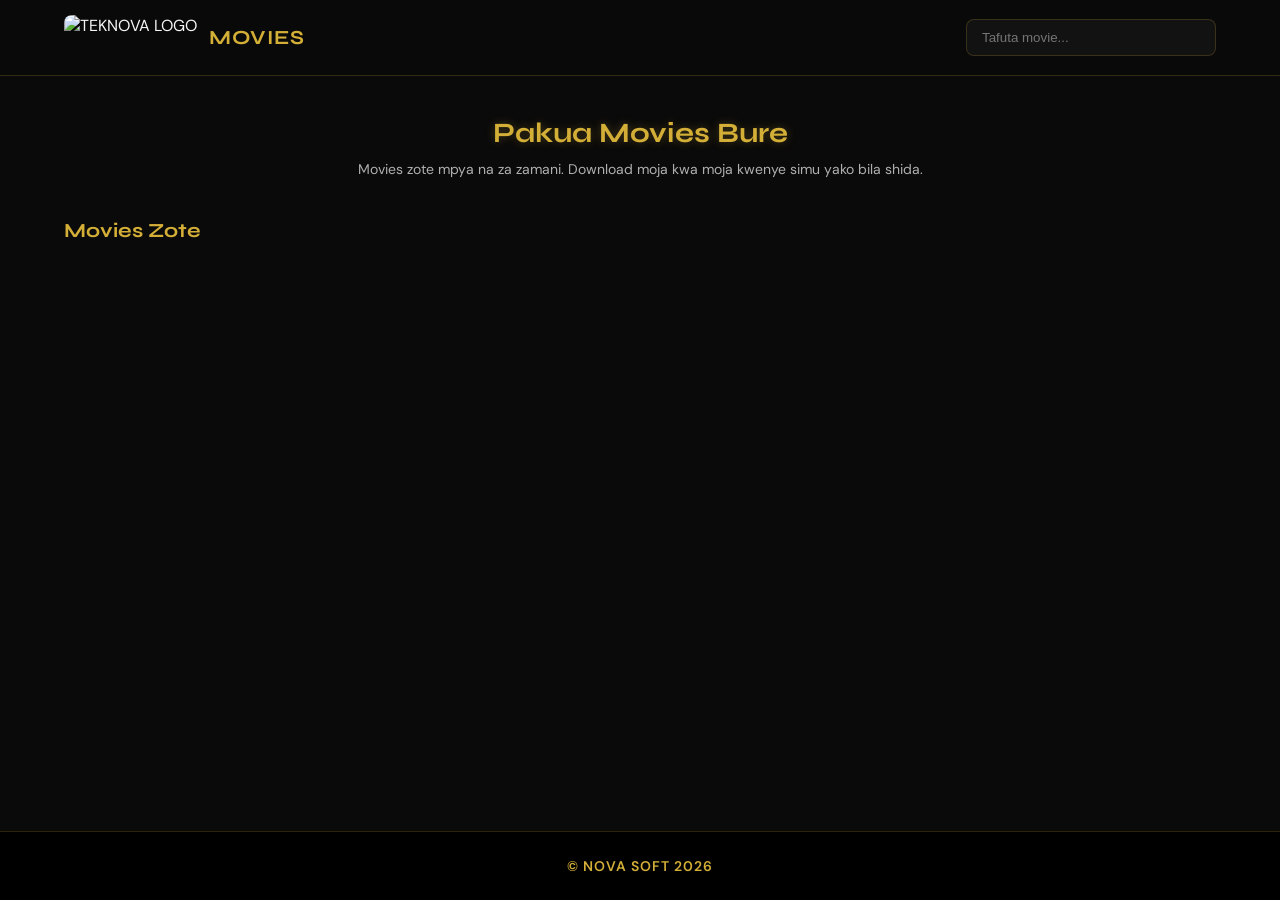
==== index.html @ d81e2902 "Add files via upload" ====
<!DOCTYPE html>
<html lang="sw">
<head>
<meta charset="UTF-8">
<meta name="viewport" content="width=device-width, initial-scale=1.0">
<title>TEKNOVA MOVIES - Pakua Bure</title>
<link href="https://fonts.googleapis.com/css2?family=Syne:wght@700&family=DM+Sans:wght@400;600;700&display=swap" rel="stylesheet">
<style>
  :root { 
    --bg: #0a0a0a;           
    --card: #121212;         
    --accent: #D4AF37;       /* DHABU */
    --accent2: #B8860B;      
    --text: #f5f5f5;         
    --border: rgba(212,175,55,0.2); 
  }

  *{margin:0;padding:0;box-sizing:border-box; scroll-behavior: smooth;}
  body { background: var(--bg); color: var(--text); font-family: 'DM Sans'; display: flex; flex-direction: column; min-height: 100vh; }

  /* HEADER NA LOGO */
  header { 
    padding: 15px 5%; 
    display: flex; 
    justify-content: space-between; 
    align-items: center; 
    position: sticky; 
    top:0; 
    background:rgba(10,10,10,0.95); 
    backdrop-filter: blur(15px); 
    z-index: 100; 
    border-bottom: 1px solid var(--border); 
  }
  .logo { display: flex; align-items: center; gap: 12px; }
  .logo img { height: 45px; border-radius: 8px; } 
  .logo h1 { font-family: 'Syne'; font-size: 20px; color: var(--accent); letter-spacing: 1px; }
  .search-box { background: var(--card); border: 1px solid var(--border); padding: 10px 15px; border-radius: 8px; color: var(--text); width: 250px; outline: none; }
  .search-box:focus { border-color: var(--accent); }

  /* HERO NDOGO */
  .hero { padding: 40px 5% 20px; text-align: center; }
  .hero h2 { font-family: 'Syne'; font-size: 28px; color: var(--accent); text-shadow: 0 0 10px rgba(212,175,55,0.3); }
  .hero p { max-width: 600px; margin: 10px auto 0; opacity: 0.7; font-size: 14px; }

  /* SECTIONS */
  .container { padding: 20px 5% 40px; flex: 1; }
  .section-title { font-family: 'Syne'; font-size: 20px; margin-bottom: 15px; color: var(--accent); }

  /* GRID YA MOVIE NDOGO */
  .grid { display: grid; grid-template-columns: repeat(auto-fill, minmax(150px, 1fr)); gap: 15px; } 
  .card { 
    background: var(--card); 
    border-radius: 10px; 
    overflow: hidden; 
    border: 1px solid var(--border); 
    transition: 0.3s; 
  }
  .card:hover { 
    transform: translateY(-5px); 
    border-color: var(--accent); 
    box-shadow: 0 5px 20px rgba(212,175,55,0.2); 
  }
  .card img { width: 100%; height: 220px; object-fit: cover; } 
  .card-body { padding: 10px; }
  .card h3 { font-size: 13px; white-space: nowrap; overflow: hidden; text-overflow: ellipsis; }
  .btn { 
    display: block; 
    width: 100%; 
    background: linear-gradient(135deg, var(--accent), var(--accent2)); 
    color: #000; 
    text-align: center; 
    padding: 8px; 
    border-radius: 6px; 
    text-decoration: none; 
    font-weight: 700; 
    margin-top: 8px; 
    font-size: 12px; 
    transition: 0.2s;
  }
  .btn:hover { opacity: 0.9; }

  .loading { display: none; }

  /* FOOTER */
  footer {
    background: #000;
    border-top: 1px solid var(--border);
    text-align: center;
    padding: 25px 20px;
    margin-top: 40px;
  }
  footer p {
    color: var(--accent);
    font-size: 14px;
    font-weight: 600;
    letter-spacing: 1px;
  }

  /* SCROLL TO TOP BUTTON */
  #scrollTop {
    position: fixed;
    bottom: 20px;
    right: 20px;
    background: linear-gradient(135deg, var(--accent), var(--accent2));
    color: #000;
    border: none;
    border-radius: 50%;
    width: 50px;
    height: 50px;
    font-size: 22px;
    font-weight: 700;
    cursor: pointer;
    display: none; /* Imefichwa mwanzoni */
    z-index: 999;
    box-shadow: 0 0 15px rgba(212,175,55,0.4);
    transition: 0.3s;
  }
  #scrollTop:hover {
    transform: scale(1.1);
    box-shadow: 0 0 25px rgba(212,175,55,0.6);
  }

  @media(max-width: 768px){ 
    .search-box{display:none} 
    .grid{grid-template-columns: repeat(auto-fill, minmax(130px, 1fr));} 
  }
</style>
</head>
<body>

<header>
  <div class="logo">
    <img src="https://i.postimg.cc/c1KDdXgf/file-0000052a471f4b1ee0c79fc058395.png" alt="TEKNOVA LOGO">
    <h1>MOVIES</h1>
  </div>
  <input type="text" id="search" class="search-box" placeholder="Tafuta movie...">
</header>

<section class="hero">
  <h2>Pakua Movies Bure</h2>
  <p>Movies zote mpya na za zamani. Download moja kwa moja kwenye simu yako bila shida.</p>
</section>

<div class="container">
  <h3 class="section-title">Movies Zote</h3>
  <div class="grid" id="movieGrid"></div>
</div>

<footer>
  <p>© NOVA SOFT 2026</p>
</footer>

<!-- SCROLL TO TOP BUTTON -->
<button id="scrollTop">↑</button>

<script src="https://www.gstatic.com/firebasejs/9.22.2/firebase-app-compat.js"></script>
<script src="https://www.gstatic.com/firebasejs/9.22.2/firebase-database-compat.js"></script>
<script>
const firebaseConfig = {
  apiKey: "AIzaSyDPZx7OPw2D6J533kNX-T302RoqPGAPz7k",
  authDomain: "teknova-c9d6e.firebaseapp.com",
  databaseURL: "https://teknova-c9d6e-default-rtdb.firebaseio.com",
  projectId: "teknova-c9d6e",
  storageBucket: "teknova-c9d6e.firebasestorage.app",
  messagingSenderId: "47075576420",
  appId: "1:47075576420:web:29d0588bee99558d866d71"
};
firebase.initializeApp(firebaseConfig);
const db = firebase.database();

let allMovies = [];

function displayMovies(movies){
  const grid = document.getElementById('movieGrid');
  grid.innerHTML = '';
  if(movies.length === 0) { return; }
  movies.forEach(m => {
    const directLink = `https://drive.google.com/uc?export=download&id=${m.driveId}`;
    grid.innerHTML += `
      <div class="card">
        <img src="${m.poster}" alt="${m.title}" onerror="this.src='https://via.placeholder.com/150x220/121212/D4AF37?text=No+Image'">
        <div class="card-body">
          <h3>${m.title}</h3>
          <a href="${directLink}" download class="btn">⬇️ Download</a>
        </div>
      </div>
    `;
  });
}

db.ref('movies').on('value', (snapshot) => {
  allMovies = [];
  snapshot.forEach(child => { allMovies.push(child.val()); });
  displayMovies(allMovies);
});

// SEARCH FUNCTION
document.getElementById('search').addEventListener('keyup', (e) => {
  const term = e.target.value.toLowerCase();
  const filtered = allMovies.filter(m => m.title.toLowerCase().includes(term));
  displayMovies(filtered);
});

// SCROLL TO TOP JS
const scrollBtn = document.getElementById('scrollTop');
window.onscroll = function() {
  if (document.body.scrollTop > 300 || document.documentElement.scrollTop > 300) {
    scrollBtn.style.display = "block";
  } else {
    scrollBtn.style.display = "none";
  }
};
scrollBtn.onclick = function() {
  window.scrollTo({ top: 0, behavior: 'smooth' });
};
</script>
</body>
</html>
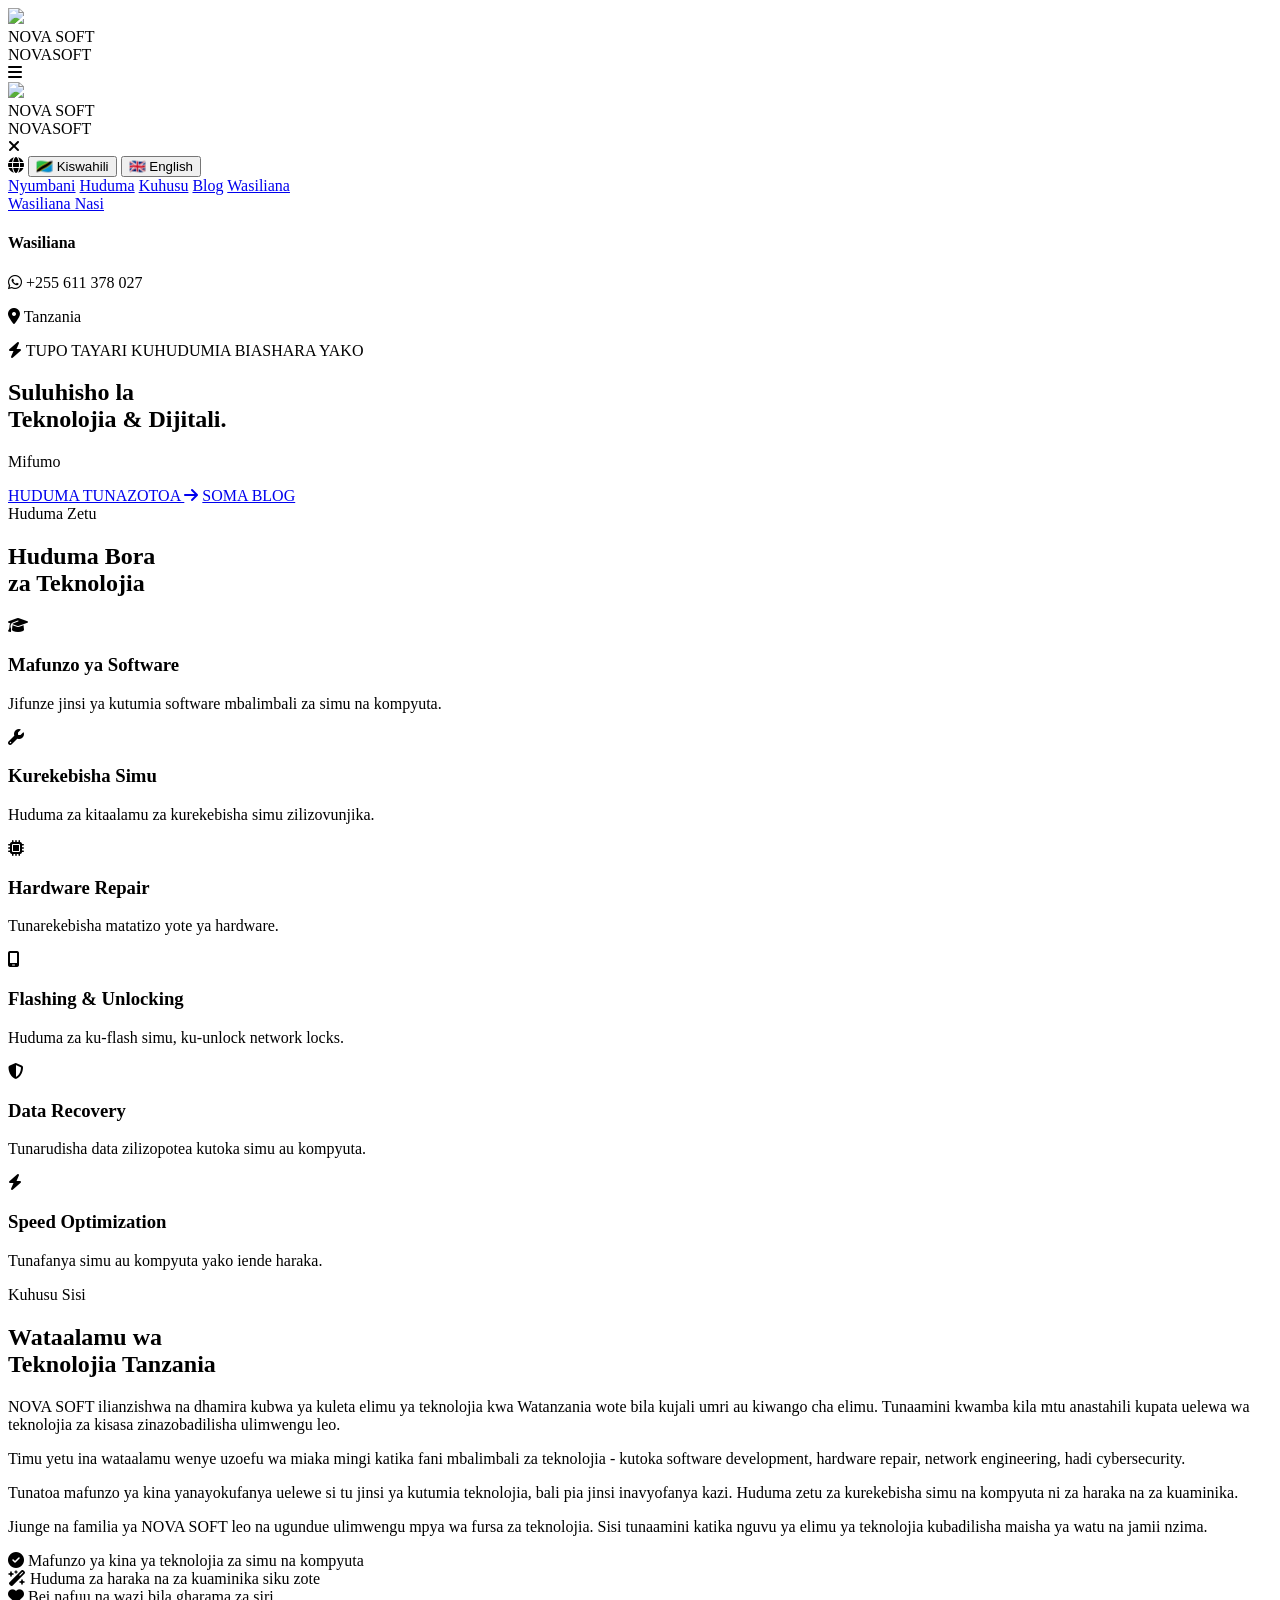
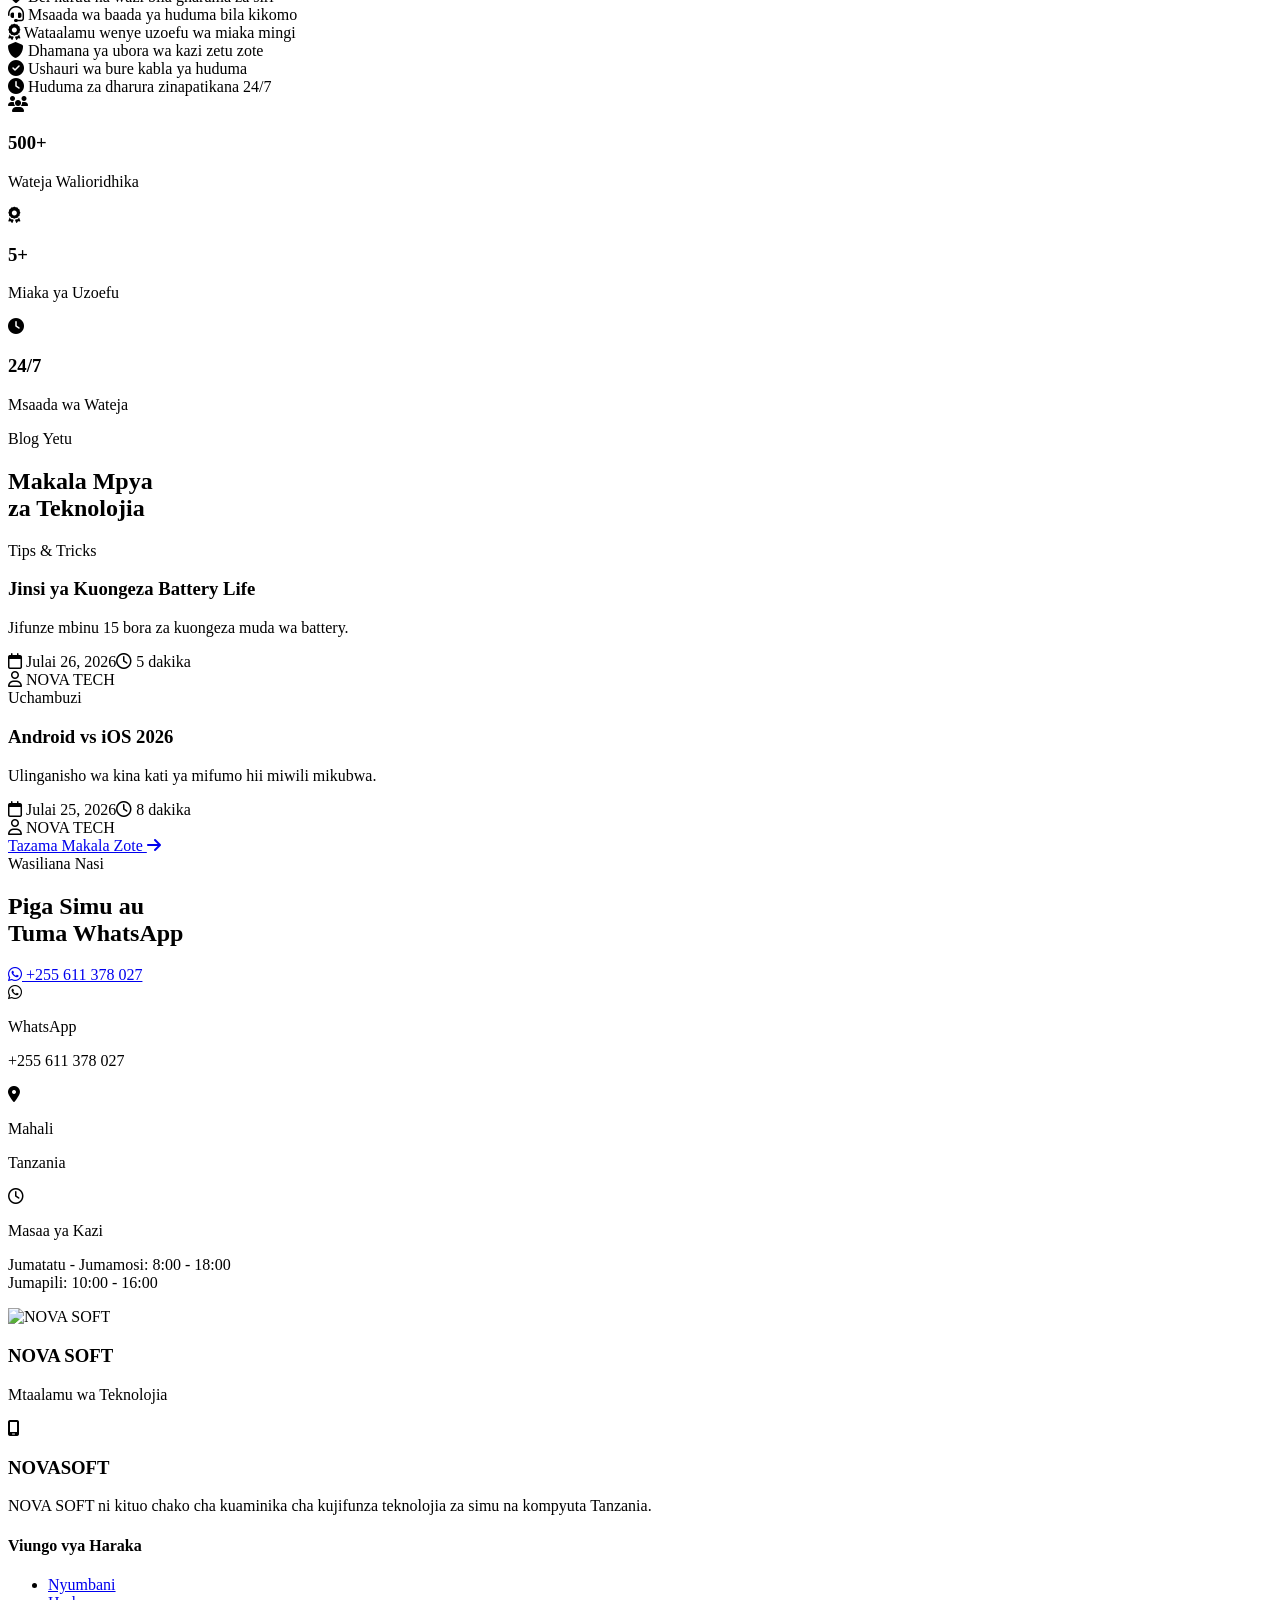
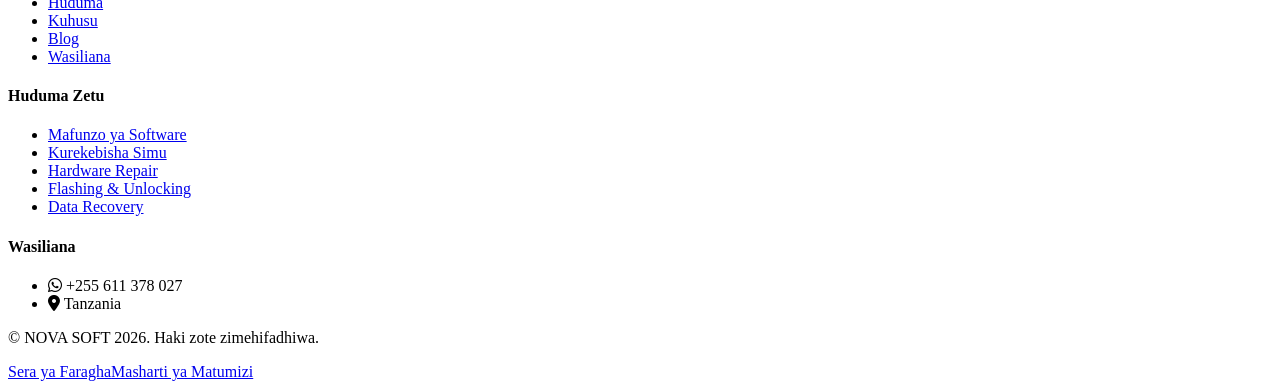
==== commit f2fdc53a: "Revamp index.html with new layout and features Updated the title and stylesheet links, added a mobil" ====
--- a/index.html
+++ b/index.html
@@ -3,216 +3,167 @@
 <head>
 <meta charset="UTF-8">
 <meta name="viewport" content="width=device-width, initial-scale=1.0">
-<title>TEKNOVA MOVIES - Pakua Bure</title>
-<link href="https://fonts.googleapis.com/css2?family=Syne:wght@700&family=DM+Sans:wght@400;600;700&display=swap" rel="stylesheet">
-<style>
-  :root { 
-    --bg: #0a0a0a;           
-    --card: #121212;         
-    --accent: #D4AF37;       /* DHABU */
-    --accent2: #B8860B;      
-    --text: #f5f5f5;         
-    --border: rgba(212,175,55,0.2); 
-  }
-
-  *{margin:0;padding:0;box-sizing:border-box; scroll-behavior: smooth;}
-  body { background: var(--bg); color: var(--text); font-family: 'DM Sans'; display: flex; flex-direction: column; min-height: 100vh; }
-
-  /* HEADER NA LOGO */
-  header { 
-    padding: 15px 5%; 
-    display: flex; 
-    justify-content: space-between; 
-    align-items: center; 
-    position: sticky; 
-    top:0; 
-    background:rgba(10,10,10,0.95); 
-    backdrop-filter: blur(15px); 
-    z-index: 100; 
-    border-bottom: 1px solid var(--border); 
-  }
-  .logo { display: flex; align-items: center; gap: 12px; }
-  .logo img { height: 45px; border-radius: 8px; } 
-  .logo h1 { font-family: 'Syne'; font-size: 20px; color: var(--accent); letter-spacing: 1px; }
-  .search-box { background: var(--card); border: 1px solid var(--border); padding: 10px 15px; border-radius: 8px; color: var(--text); width: 250px; outline: none; }
-  .search-box:focus { border-color: var(--accent); }
-
-  /* HERO NDOGO */
-  .hero { padding: 40px 5% 20px; text-align: center; }
-  .hero h2 { font-family: 'Syne'; font-size: 28px; color: var(--accent); text-shadow: 0 0 10px rgba(212,175,55,0.3); }
-  .hero p { max-width: 600px; margin: 10px auto 0; opacity: 0.7; font-size: 14px; }
-
-  /* SECTIONS */
-  .container { padding: 20px 5% 40px; flex: 1; }
-  .section-title { font-family: 'Syne'; font-size: 20px; margin-bottom: 15px; color: var(--accent); }
-
-  /* GRID YA MOVIE NDOGO */
-  .grid { display: grid; grid-template-columns: repeat(auto-fill, minmax(150px, 1fr)); gap: 15px; } 
-  .card { 
-    background: var(--card); 
-    border-radius: 10px; 
-    overflow: hidden; 
-    border: 1px solid var(--border); 
-    transition: 0.3s; 
-  }
-  .card:hover { 
-    transform: translateY(-5px); 
-    border-color: var(--accent); 
-    box-shadow: 0 5px 20px rgba(212,175,55,0.2); 
-  }
-  .card img { width: 100%; height: 220px; object-fit: cover; } 
-  .card-body { padding: 10px; }
-  .card h3 { font-size: 13px; white-space: nowrap; overflow: hidden; text-overflow: ellipsis; }
-  .btn { 
-    display: block; 
-    width: 100%; 
-    background: linear-gradient(135deg, var(--accent), var(--accent2)); 
-    color: #000; 
-    text-align: center; 
-    padding: 8px; 
-    border-radius: 6px; 
-    text-decoration: none; 
-    font-weight: 700; 
-    margin-top: 8px; 
-    font-size: 12px; 
-    transition: 0.2s;
-  }
-  .btn:hover { opacity: 0.9; }
-
-  .loading { display: none; }
-
-  /* FOOTER */
-  footer {
-    background: #000;
-    border-top: 1px solid var(--border);
-    text-align: center;
-    padding: 25px 20px;
-    margin-top: 40px;
-  }
-  footer p {
-    color: var(--accent);
-    font-size: 14px;
-    font-weight: 600;
-    letter-spacing: 1px;
-  }
-
-  /* SCROLL TO TOP BUTTON */
-  #scrollTop {
-    position: fixed;
-    bottom: 20px;
-    right: 20px;
-    background: linear-gradient(135deg, var(--accent), var(--accent2));
-    color: #000;
-    border: none;
-    border-radius: 50%;
-    width: 50px;
-    height: 50px;
-    font-size: 22px;
-    font-weight: 700;
-    cursor: pointer;
-    display: none; /* Imefichwa mwanzoni */
-    z-index: 999;
-    box-shadow: 0 0 15px rgba(212,175,55,0.4);
-    transition: 0.3s;
-  }
-  #scrollTop:hover {
-    transform: scale(1.1);
-    box-shadow: 0 0 25px rgba(212,175,55,0.6);
-  }
-
-  @media(max-width: 768px){ 
-    .search-box{display:none} 
-    .grid{grid-template-columns: repeat(auto-fill, minmax(130px, 1fr));} 
-  }
-</style>
+<title>NOVA SOFT | Huduma za Teknolojia Tanzania</title>
+<link rel="stylesheet" href="style.css">
+<link rel="stylesheet" href="https://cdnjs.cloudflare.com/ajax/libs/font-awesome/6.5.1/css/all.min.css">
 </head>
 <body>
 
-<header>
-  <div class="logo">
-    <img src="https://i.postimg.cc/c1KDdXgf/file-0000052a471f4b1ee0c79fc058395.png" alt="TEKNOVA LOGO">
-    <h1>MOVIES</h1>
+<!-- HEADER -->
+<header class="navbar">
+  <div class="logo-area">
+    <img src="https://i.postimg.cc/0j82LhQJ/file-00000e2b482439d30f322b52abb4b.png" class="logo-icon">
+    <div>
+      <div class="logo-small">NOVA SOFT</div>
+      <div class="logo-big">NOVA<span>SOFT</span></div>
+    </div>
   </div>
-  <input type="text" id="search" class="search-box" placeholder="Tafuta movie...">
+  <i class="fa-solid fa-bars menu-icon" id="menuBtn"></i>
 </header>
 
-<section class="hero">
-  <h2>Pakua Movies Bure</h2>
-  <p>Movies zote mpya na za zamani. Download moja kwa moja kwenye simu yako bila shida.</p>
+<!-- MOBILE MENU FULL SCREEN KAMA TEKNOVA -->
+<div class="mobile-menu" id="mobileMenu">
+  <div class="menu-top">
+    <div class="logo-area">
+      <img src="https://i.postimg.cc/0j82LhQJ/file-00000e2b482439d30f322b52abb4b.png" class="logo-icon">
+      <div>
+        <div class="logo-small">NOVA SOFT</div>
+        <div class="logo-big">NOVA<span>SOFT</span></div>
+      </div>
+    </div>
+    <i class="fa-solid fa-xmark close-btn" id="closeBtn"></i>
+  </div>
+
+  <div class="lang-switch">
+    <span><i class="fa-solid fa-globe"></i></span>
+    <button class="lang-btn active">🇹🇿 Kiswahili</button>
+    <button class="lang-btn">🇬🇧 English</button>
+  </div>
+
+  <nav class="menu-links">
+    <a href="#hero">Nyumbani</a>
+    <a href="#services">Huduma</a>
+    <a href="#about">Kuhusu</a>
+    <a href="#blog">Blog</a>
+    <a href="#contact">Wasiliana</a>
+  </nav>
+
+  <a href="https://wa.me/255611378027" target="_blank" class="btn-menu-whatsapp">Wasiliana Nasi</a>
+
+  <div class="menu-contact">
+    <h4>Wasiliana</h4>
+    <p><i class="fa-brands fa-whatsapp"></i> +255 611 378 027</p>
+    <p><i class="fa-solid fa-location-dot"></i> Tanzania</p>
+  </div>
+</div>
+
+<!-- HERO -->
+<section class="hero" id="hero">
+  <div class="bg-logo"></div>
+  <div class="badge"><i class="fa-solid fa-bolt"></i> TUPO TAYARI KUHUDUMIA BIASHARA YAKO</div>
+  <h1>Suluhisho la <br><span>Teknolojia & Dijitali.</span></h1>
+  <p class="subtitle">Mifumo</p>
+  <a href="#services" class="btn-main">HUDUMA TUNAZOTOA <i class="fa-solid fa-arrow-right"></i></a>
+  <a href="#blog" class="btn-outline">SOMA BLOG</a>
 </section>
 
-<div class="container">
-  <h3 class="section-title">Movies Zote</h3>
-  <div class="grid" id="movieGrid"></div>
-</div>
+<!-- HUDUMA -->
+<section id="services" class="services-section">
+  <div class="badge-green">Huduma Zetu</div>
+  <h2>Huduma Bora <br>za <span>Teknolojia</span></h2>
+  <div class="services-grid">
+    <div class="service-card"><div class="icon-box"><i class="fa-solid fa-graduation-cap"></i></div><h3>Mafunzo ya Software</h3><p>Jifunze jinsi ya kutumia software mbalimbali za simu na kompyuta.</p></div>
+    <div class="service-card"><div class="icon-box"><i class="fa-solid fa-wrench"></i></div><h3>Kurekebisha Simu</h3><p>Huduma za kitaalamu za kurekebisha simu zilizovunjika.</p></div>
+    <div class="service-card"><div class="icon-box"><i class="fa-solid fa-microchip"></i></div><h3>Hardware Repair</h3><p>Tunarekebisha matatizo yote ya hardware.</p></div>
+    <div class="service-card"><div class="icon-box"><i class="fa-solid fa-mobile-screen"></i></div><h3>Flashing & Unlocking</h3><p>Huduma za ku-flash simu, ku-unlock network locks.</p></div>
+    <div class="service-card"><div class="icon-box"><i class="fa-solid fa-shield-halved"></i></div><h3>Data Recovery</h3><p>Tunarudisha data zilizopotea kutoka simu au kompyuta.</p></div>
+    <div class="service-card"><div class="icon-box"><i class="fa-solid fa-bolt"></i></div><h3>Speed Optimization</h3><p>Tunafanya simu au kompyuta yako iende haraka.</p></div>
+  </div>
+</section>
 
-<footer>
-  <p>© NOVA SOFT 2026</p>
+<!-- KUHUSU SISI -->
+<section id="about" class="about-section">
+  <div class="badge-green">Kuhusu Sisi</div>
+  <h2>Wataalamu wa <br><span>Teknolojia Tanzania</span></h2>
+  <p class="about-text">NOVA SOFT ilianzishwa na dhamira kubwa ya kuleta elimu ya teknolojia kwa Watanzania wote bila kujali umri au kiwango cha elimu. Tunaamini kwamba kila mtu anastahili kupata uelewa wa teknolojia za kisasa zinazobadilisha ulimwengu leo.</p>
+  <p class="about-text">Timu yetu ina wataalamu wenye uzoefu wa miaka mingi katika fani mbalimbali za teknolojia - kutoka software development, hardware repair, network engineering, hadi cybersecurity.</p>
+  <p class="about-text">Tunatoa mafunzo ya kina yanayokufanya uelewe si tu jinsi ya kutumia teknolojia, bali pia jinsi inavyofanya kazi. Huduma zetu za kurekebisha simu na kompyuta ni za haraka na za kuaminika.</p>
+  <p class="about-text">Jiunge na familia ya NOVA SOFT leo na ugundue ulimwengu mpya wa fursa za teknolojia. Sisi tunaamini katika nguvu ya elimu ya teknolojia kubadilisha maisha ya watu na jamii nzima.</p>
+  <div class="features-list">
+    <div class="feature"><i class="fa-solid fa-circle-check"></i> Mafunzo ya kina ya teknolojia za simu na kompyuta</div>
+    <div class="feature"><i class="fa-solid fa-wand-magic-sparkles"></i> Huduma za haraka na za kuaminika siku zote</div>
+    <div class="feature"><i class="fa-solid fa-heart"></i> Bei nafuu na wazi bila gharama za siri</div>
+    <div class="feature"><i class="fa-solid fa-headset"></i> Msaada wa baada ya huduma bila kikomo</div>
+    <div class="feature"><i class="fa-solid fa-award"></i> Wataalamu wenye uzoefu wa miaka mingi</div>
+    <div class="feature"><i class="fa-solid fa-shield"></i> Dhamana ya ubora wa kazi zetu zote</div>
+    <div class="feature"><i class="fa-solid fa-circle-check"></i> Ushauri wa bure kabla ya huduma</div>
+    <div class="feature"><i class="fa-solid fa-clock"></i> Huduma za dharura zinapatikana 24/7</div>
+  </div>
+  <div class="stats">
+    <div class="stat-box"><i class="fa-solid fa-users"></i><h3>500+</h3><p>Wateja Walioridhika</p></div>
+    <div class="stat-box"><i class="fa-solid fa-award"></i><h3>5+</h3><p>Miaka ya Uzoefu</p></div>
+    <div class="stat-box"><i class="fa-solid fa-clock"></i><h3>24/7</h3><p>Msaada wa Wateja</p></div>
+  </div>
+</section>
+
+<!-- BLOG -->
+<section id="blog" class="blog-section">
+  <div class="badge-green">Blog Yetu</div>
+  <h2>Makala Mpya <br>za <span>Teknolojia</span></h2>
+  <div class="blog-grid">
+    <div class="blog-card"><div class="blog-tag">Tips & Tricks</div><h3>Jinsi ya Kuongeza Battery Life</h3><p>Jifunze mbinu 15 bora za kuongeza muda wa battery.</p><div class="blog-meta"><span><i class="fa-regular fa-calendar"></i> Julai 26, 2026</span><span><i class="fa-regular fa-clock"></i> 5 dakika</span></div><div class="blog-author"><i class="fa-regular fa-user"></i> NOVA TECH</div></div>
+    <div class="blog-card"><div class="blog-tag">Uchambuzi</div><h3>Android vs iOS 2026</h3><p>Ulinganisho wa kina kati ya mifumo hii miwili mikubwa.</p><div class="blog-meta"><span><i class="fa-regular fa-calendar"></i> Julai 25, 2026</span><span><i class="fa-regular fa-clock"></i> 8 dakika</span></div><div class="blog-author"><i class="fa-regular fa-user"></i> NOVA TECH</div></div>
+  </div>
+  <a href="#" class="btn-outline" style="margin-top:30px">Tazama Makala Zote <i class="fa-solid fa-arrow-right"></i></a>
+</section>
+
+<!-- CONTACT -->
+<section id="contact" class="contact-section">
+  <div class="badge-green">Wasiliana Nasi</div>
+  <h2>Piga Simu au <br><span>Tuma WhatsApp</span></h2>
+  <a href="https://wa.me/255611378027" target="_blank" class="btn-whatsapp-main"><i class="fa-brands fa-whatsapp"></i> +255 611 378 027</a>
+  <div class="contact-boxes">
+    <div class="contact-box"><div class="contact-icon"><i class="fa-brands fa-whatsapp"></i></div><div><p class="contact-label">WhatsApp</p><p class="contact-number">+255 611 378 027</p></div></div>
+    <div class="contact-box"><div class="contact-icon"><i class="fa-solid fa-location-dot"></i></div><div><p class="contact-label">Mahali</p><p class="contact-number">Tanzania</p></div></div>
+    <div class="contact-box"><div class="contact-icon"><i class="fa-regular fa-clock"></i></div><div><p class="contact-label">Masaa ya Kazi</p><p class="contact-number">Jumatatu - Jumamosi: 8:00 - 18:00<br>Jumapili: 10:00 - 16:00</p></div></div>
+  </div>
+  <div class="contact-logo"><img src="https://i.postimg.cc/0j82LhQJ/file-00000e2b482439d30f322b52abb4b.png" alt="NOVA SOFT"></div>
+  <div class="contact-info"><h3 class="contact-brand">NOVA SOFT</h3><p>Mtaalamu wa Teknolojia</p></div>
+</section>
+
+<!-- FOOTER -->
+<footer class="footer">
+  <div class="footer-container">
+    <div class="footer-col"><div class="footer-logo"><div class="footer-icon"><i class="fa-solid fa-mobile-screen"></i></div><h3>NOVA<span>SOFT</span></h3></div><p>NOVA SOFT ni kituo chako cha kuaminika cha kujifunza teknolojia za simu na kompyuta Tanzania.</p></div>
+    <div class="footer-col"><h4>Viungo vya Haraka</h4><ul><li><a href="#hero">Nyumbani</a></li><li><a href="#services">Huduma</a></li><li><a href="#about">Kuhusu</a></li><li><a href="#blog">Blog</a></li><li><a href="#contact">Wasiliana</a></li></ul></div>
+    <div class="footer-col"><h4>Huduma Zetu</h4><ul><li><a href="#">Mafunzo ya Software</a></li><li><a href="#">Kurekebisha Simu</a></li><li><a href="#">Hardware Repair</a></li><li><a href="#">Flashing & Unlocking</a></li><li><a href="#">Data Recovery</a></li></ul></div>
+    <div class="footer-col"><h4>Wasiliana</h4><ul class="footer-contact"><li><i class="fa-brands fa-whatsapp"></i> +255 611 378 027</li><li><i class="fa-solid fa-location-dot"></i> Tanzania</li></ul></div>
+  </div>
+  <div class="footer-bottom"><p>© NOVA SOFT 2026. Haki zote zimehifadhiwa.</p><div class="footer-links"><a href="#">Sera ya Faragha</a><a href="#">Masharti ya Matumizi</a></div></div>
 </footer>
 
-<!-- SCROLL TO TOP BUTTON -->
-<button id="scrollTop">↑</button>
+<script>
+  const menuBtn = document.getElementById('menuBtn');
+  const closeBtn = document.getElementById('closeBtn');
+  const mobileMenu = document.getElementById('mobileMenu');
 
-<script src="https://www.gstatic.com/firebasejs/9.22.2/firebase-app-compat.js"></script>
-<script src="https://www.gstatic.com/firebasejs/9.22.2/firebase-database-compat.js"></script>
-<script>
-const firebaseConfig = {
-  apiKey: "AIzaSyDPZx7OPw2D6J533kNX-T302RoqPGAPz7k",
-  authDomain: "teknova-c9d6e.firebaseapp.com",
-  databaseURL: "https://teknova-c9d6e-default-rtdb.firebaseio.com",
-  projectId: "teknova-c9d6e",
-  storageBucket: "teknova-c9d6e.firebasestorage.app",
-  messagingSenderId: "47075576420",
-  appId: "1:47075576420:web:29d0588bee99558d866d71"
-};
-firebase.initializeApp(firebaseConfig);
-const db = firebase.database();
+  menuBtn.addEventListener('click', () => {
+    mobileMenu.classList.add('active');
+    document.body.style.overflow = 'hidden'; // zuia scroll
+  });
+  
+  closeBtn.addEventListener('click', () => {
+    mobileMenu.classList.remove('active');
+    document.body.style.overflow = 'auto';
+  });
 
-let allMovies = [];
+  document.querySelectorAll('.menu-links a').forEach(link => {
+    link.addEventListener('click', () => {
+      mobileMenu.classList.remove('active');
+      document.body.style.overflow = 'auto';
+    });
+  });
+</script>
 
-function displayMovies(movies){
-  const grid = document.getElementById('movieGrid');
-  grid.innerHTML = '';
-  if(movies.length === 0) { return; }
-  movies.forEach(m => {
-    const directLink = `https://drive.google.com/uc?export=download&id=${m.driveId}`;
-    grid.innerHTML += `
-      <div class="card">
-        <img src="${m.poster}" alt="${m.title}" onerror="this.src='https://via.placeholder.com/150x220/121212/D4AF37?text=No+Image'">
-        <div class="card-body">
-          <h3>${m.title}</h3>
-          <a href="${directLink}" download class="btn">⬇️ Download</a>
-        </div>
-      </div>
-    `;
-  });
-}
-
-db.ref('movies').on('value', (snapshot) => {
-  allMovies = [];
-  snapshot.forEach(child => { allMovies.push(child.val()); });
-  displayMovies(allMovies);
-});
-
-// SEARCH FUNCTION
-document.getElementById('search').addEventListener('keyup', (e) => {
-  const term = e.target.value.toLowerCase();
-  const filtered = allMovies.filter(m => m.title.toLowerCase().includes(term));
-  displayMovies(filtered);
-});
-
-// SCROLL TO TOP JS
-const scrollBtn = document.getElementById('scrollTop');
-window.onscroll = function() {
-  if (document.body.scrollTop > 300 || document.documentElement.scrollTop > 300) {
-    scrollBtn.style.display = "block";
-  } else {
-    scrollBtn.style.display = "none";
-  }
-};
-scrollBtn.onclick = function() {
-  window.scrollTo({ top: 0, behavior: 'smooth' });
-};
-</script>
 </body>
-</html>+  </html>
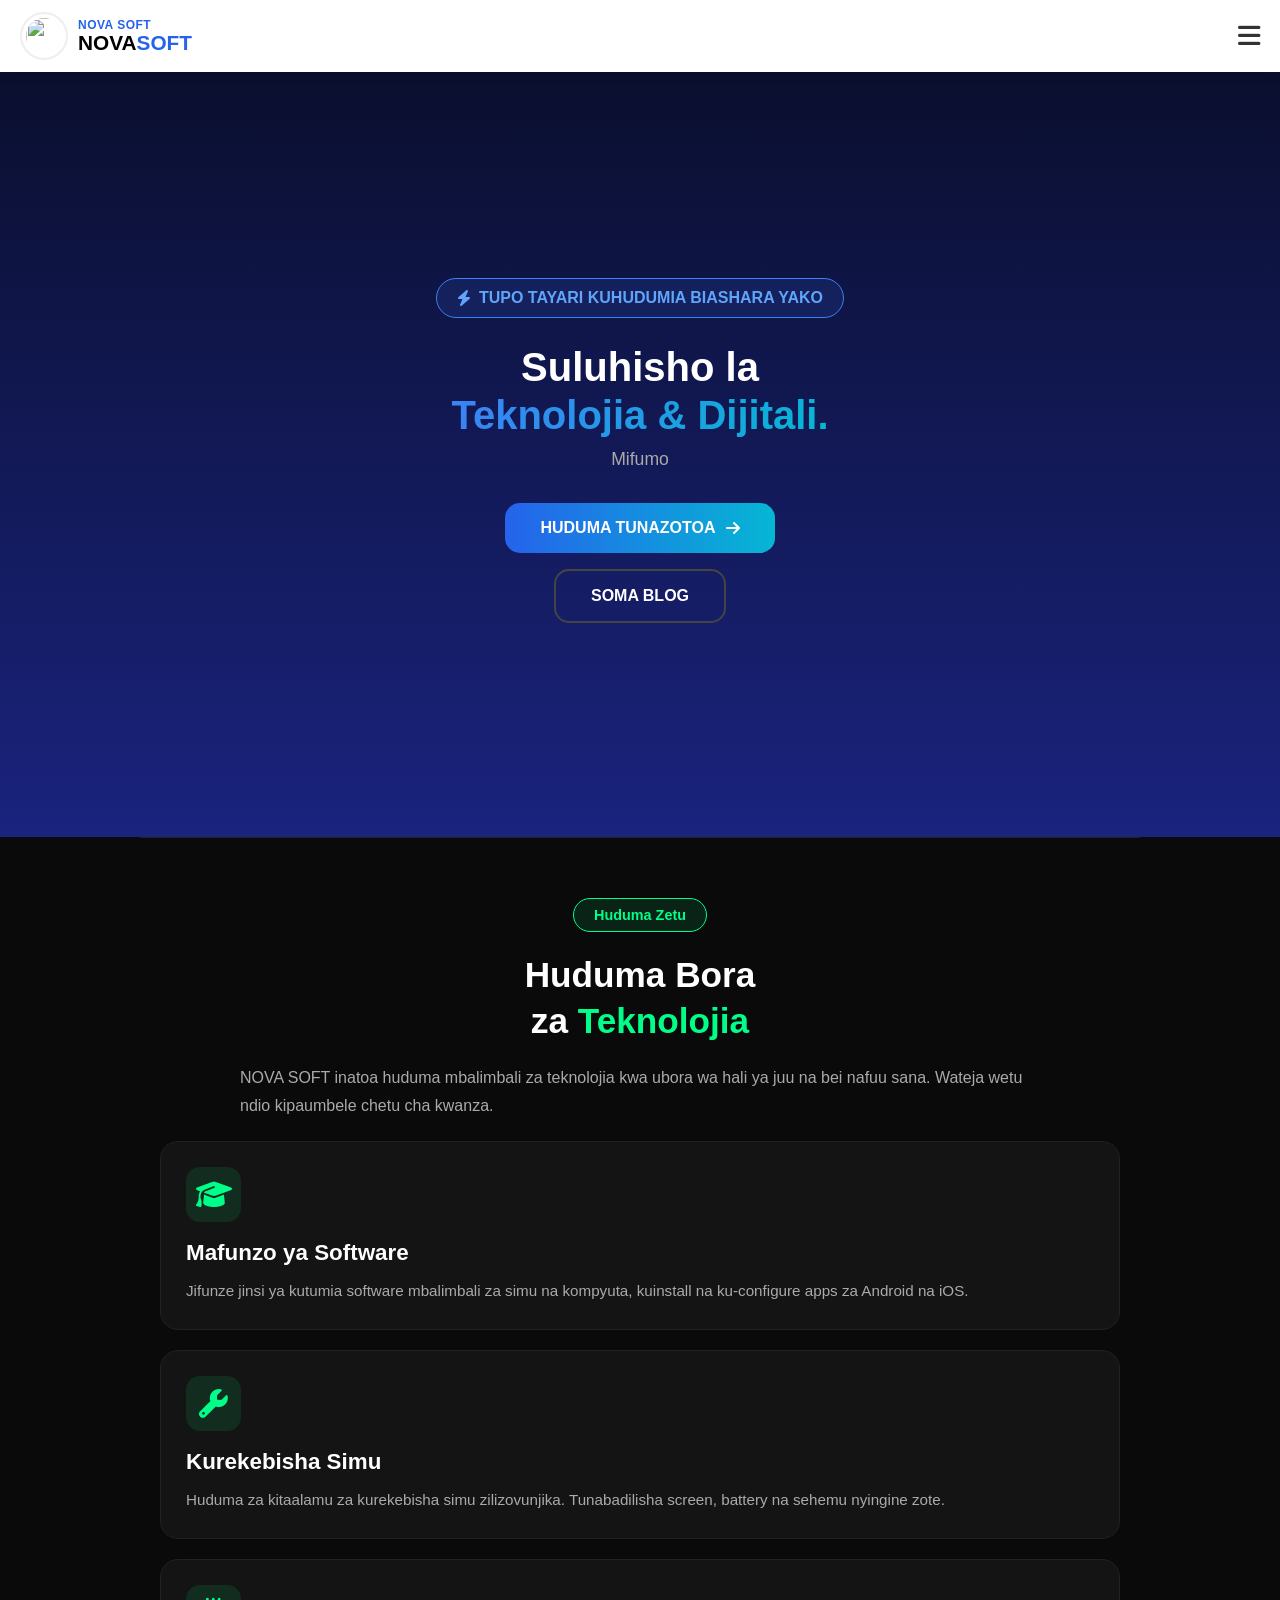
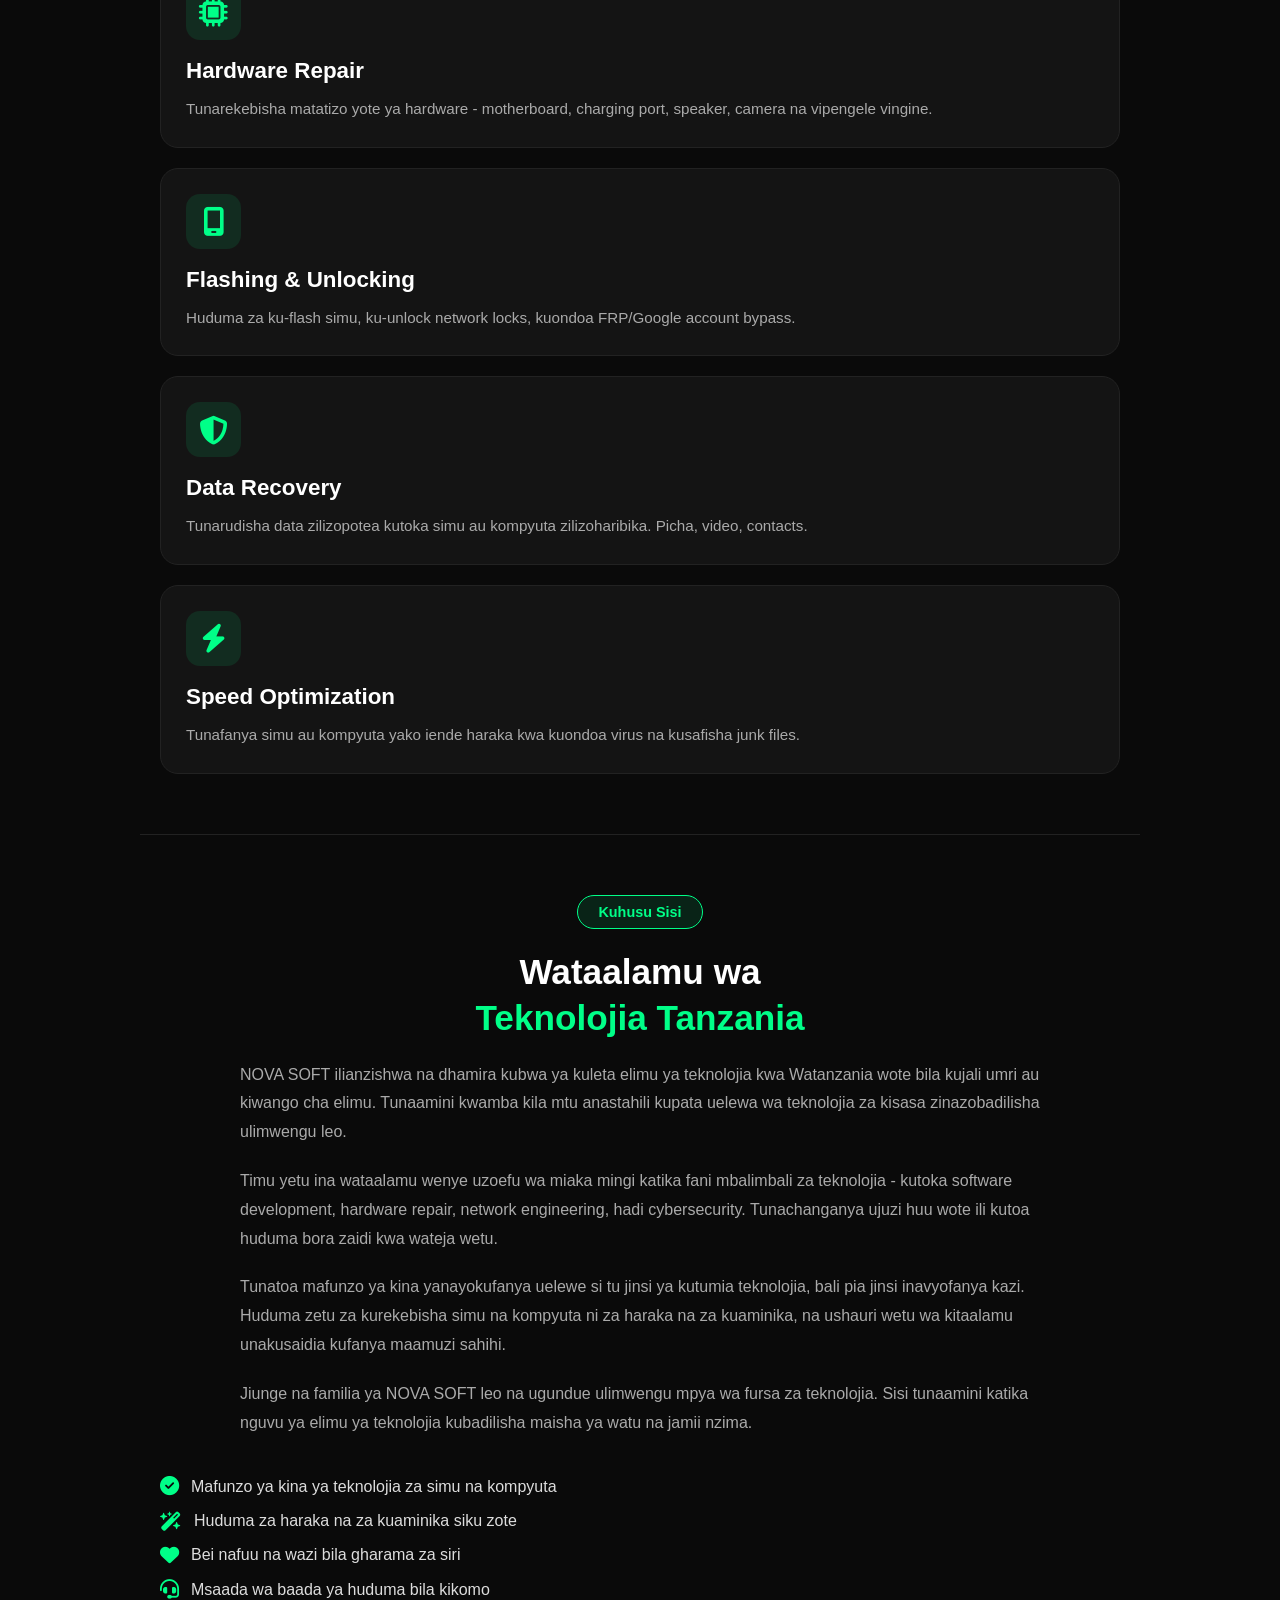
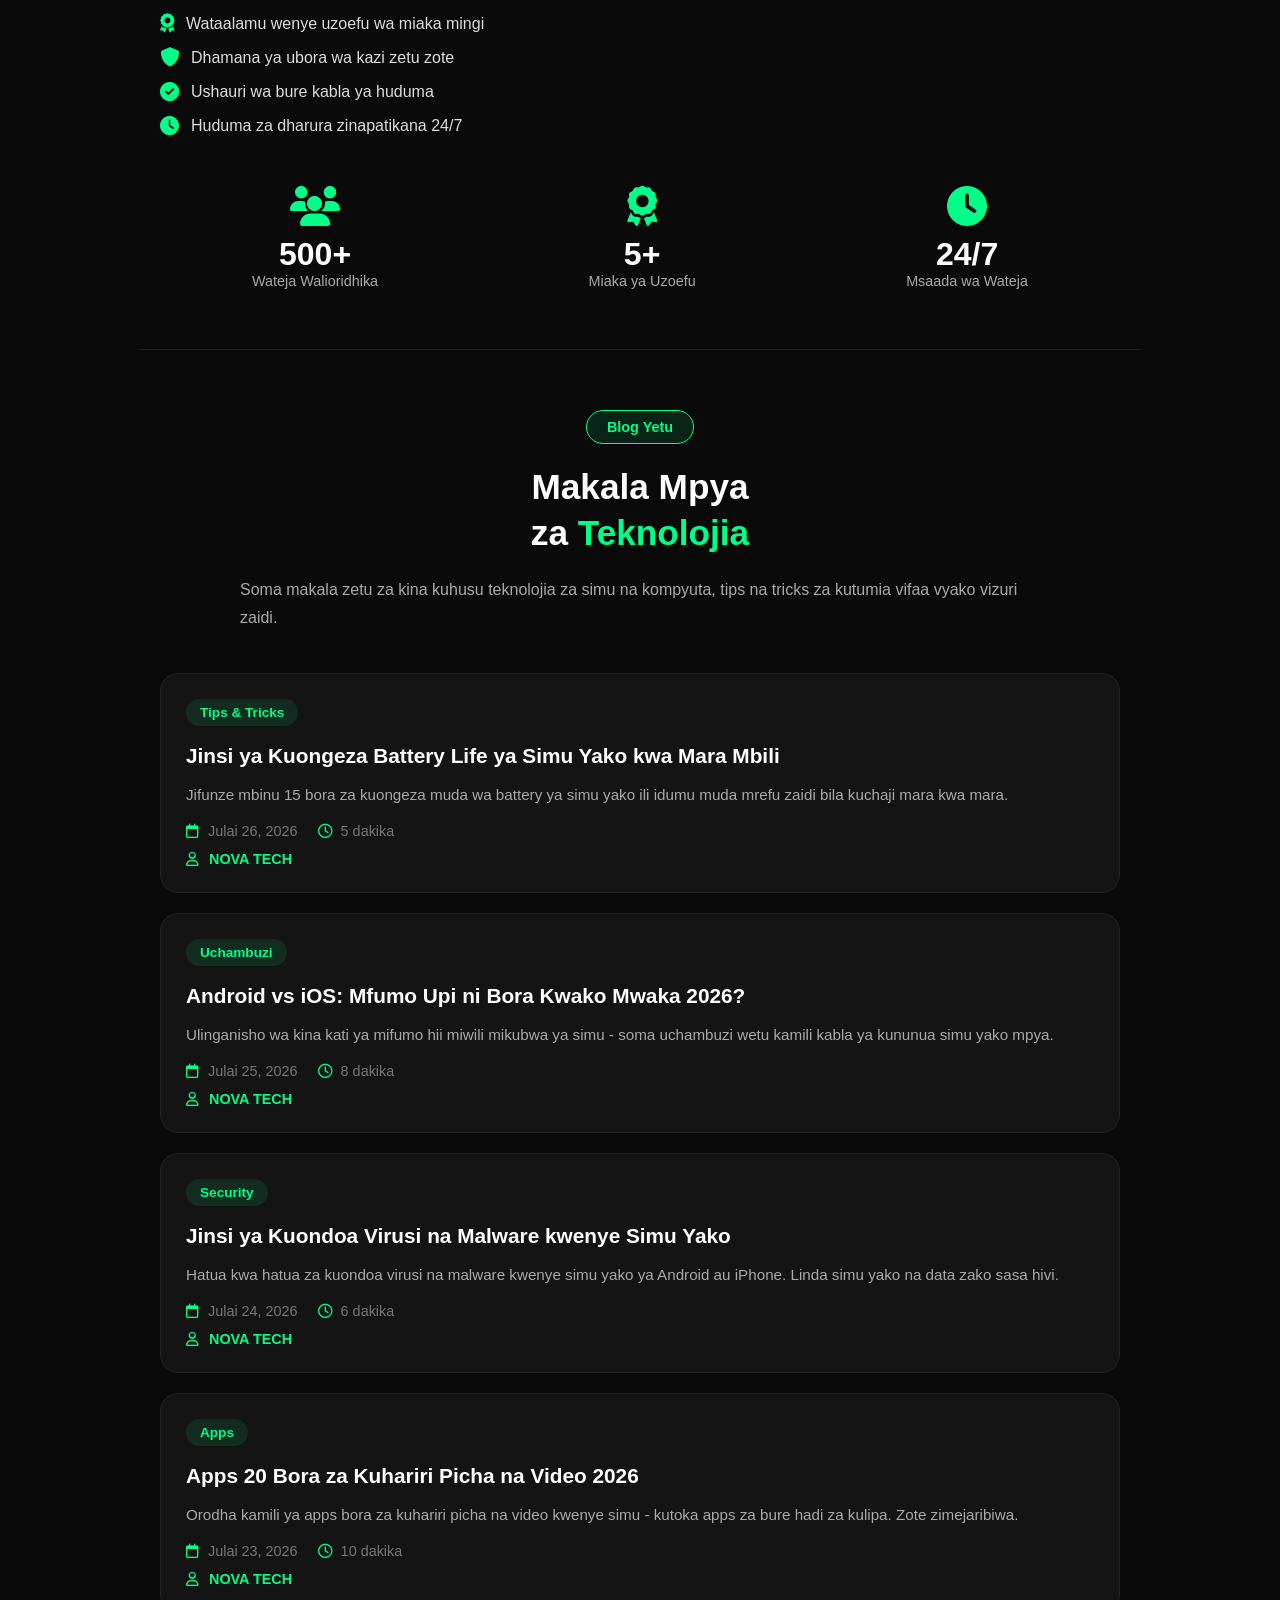
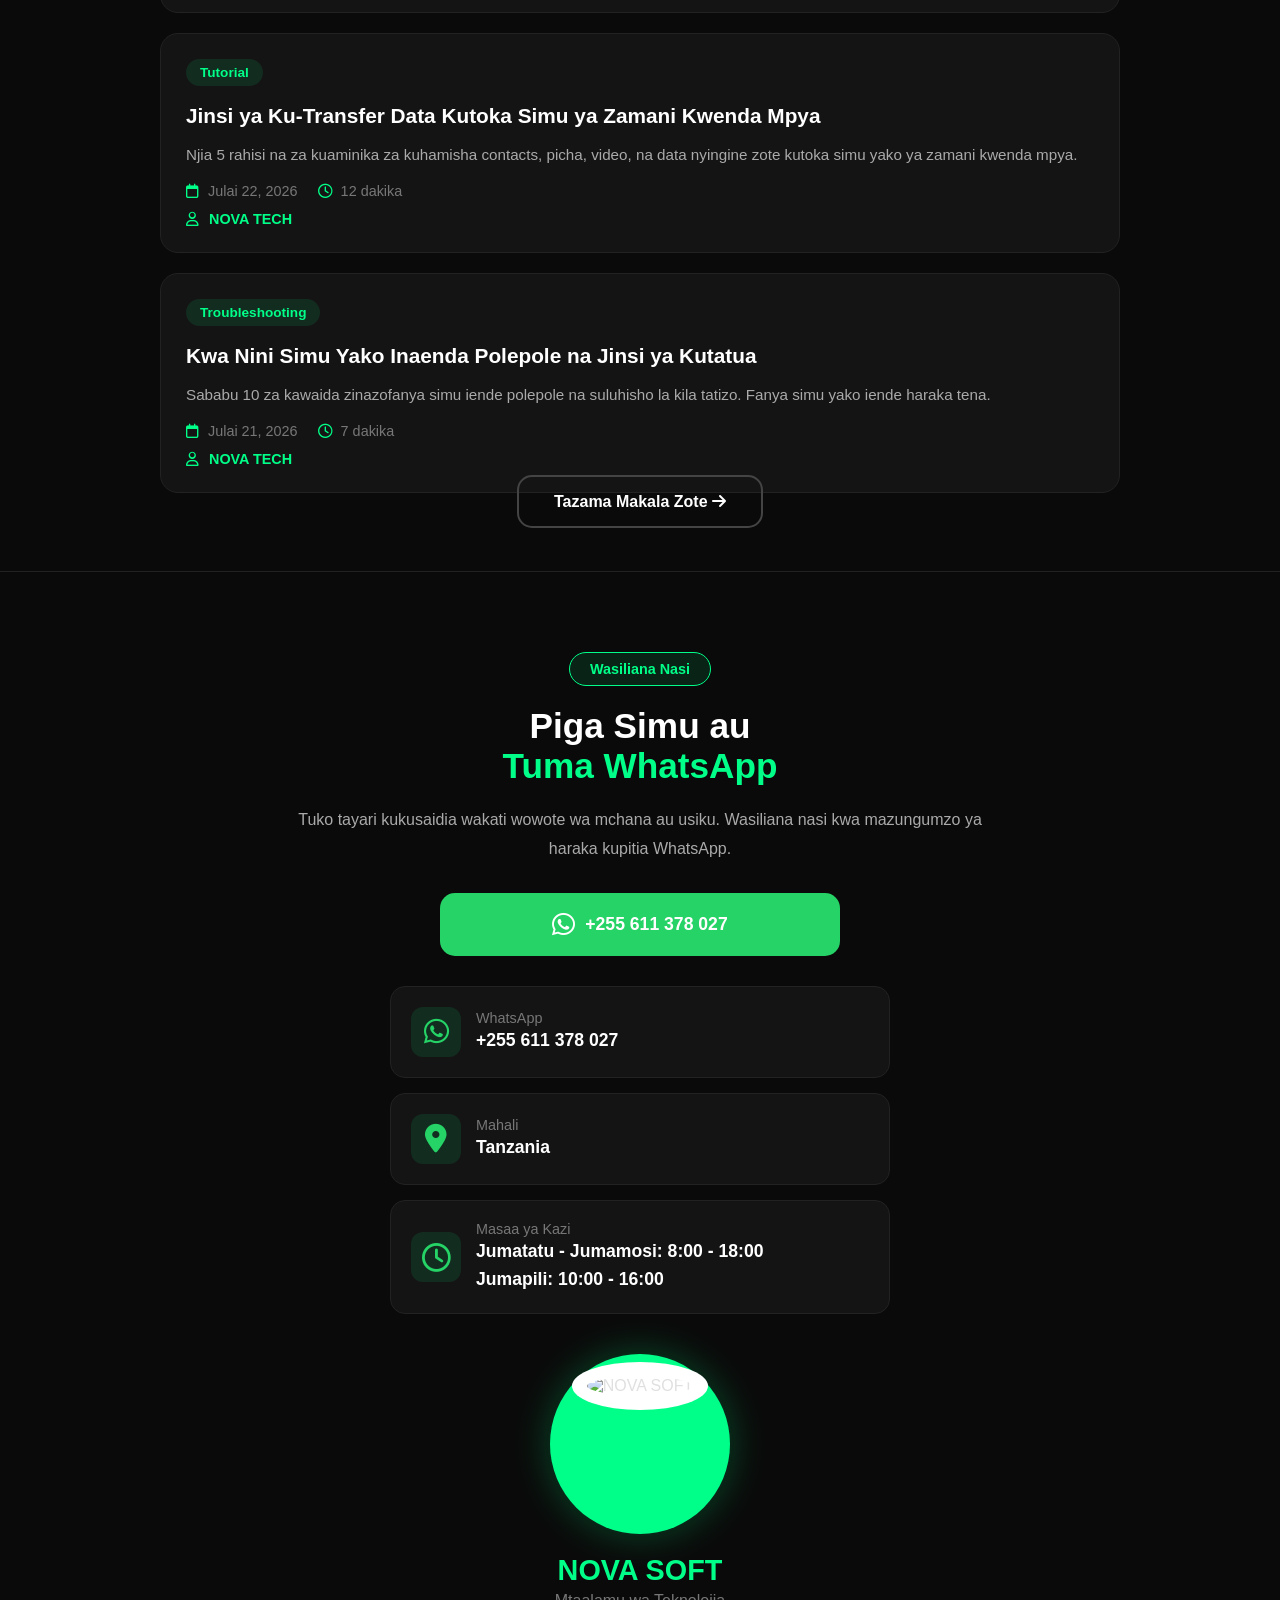
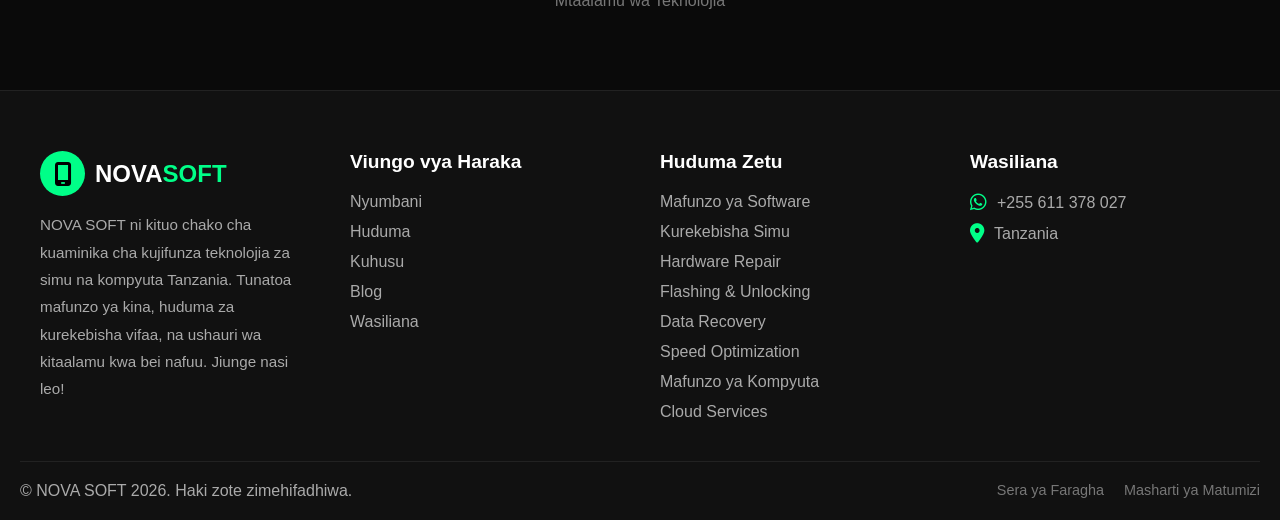
==== commit 06bf3592: "Update index.html" ====
--- a/index.html
+++ b/index.html
@@ -71,24 +71,30 @@
 <section id="services" class="services-section">
   <div class="badge-green">Huduma Zetu</div>
   <h2>Huduma Bora <br>za <span>Teknolojia</span></h2>
+  <p class="intro">NOVA SOFT inatoa huduma mbalimbali za teknolojia kwa ubora wa hali ya juu na bei nafuu sana. Wateja wetu ndio kipaumbele chetu cha kwanza.</p>
   <div class="services-grid">
-    <div class="service-card"><div class="icon-box"><i class="fa-solid fa-graduation-cap"></i></div><h3>Mafunzo ya Software</h3><p>Jifunze jinsi ya kutumia software mbalimbali za simu na kompyuta.</p></div>
-    <div class="service-card"><div class="icon-box"><i class="fa-solid fa-wrench"></i></div><h3>Kurekebisha Simu</h3><p>Huduma za kitaalamu za kurekebisha simu zilizovunjika.</p></div>
-    <div class="service-card"><div class="icon-box"><i class="fa-solid fa-microchip"></i></div><h3>Hardware Repair</h3><p>Tunarekebisha matatizo yote ya hardware.</p></div>
-    <div class="service-card"><div class="icon-box"><i class="fa-solid fa-mobile-screen"></i></div><h3>Flashing & Unlocking</h3><p>Huduma za ku-flash simu, ku-unlock network locks.</p></div>
-    <div class="service-card"><div class="icon-box"><i class="fa-solid fa-shield-halved"></i></div><h3>Data Recovery</h3><p>Tunarudisha data zilizopotea kutoka simu au kompyuta.</p></div>
-    <div class="service-card"><div class="icon-box"><i class="fa-solid fa-bolt"></i></div><h3>Speed Optimization</h3><p>Tunafanya simu au kompyuta yako iende haraka.</p></div>
-  </div>
-</section>
-
-<!-- KUHUSU SISI -->
+    <div class="service-card"><div class="icon-box"><i class="fa-solid fa-graduation-cap"></i></div><h3>Mafunzo ya Software</h3><p>Jifunze jinsi ya kutumia software mbalimbali za simu na kompyuta, kuinstall na ku-configure apps za Android na iOS.</p></div>
+    <div class="service-card"><div class="icon-box"><i class="fa-solid fa-wrench"></i></div><h3>Kurekebisha Simu</h3><p>Huduma za kitaalamu za kurekebisha simu zilizovunjika. Tunabadilisha screen, battery na sehemu nyingine zote.</p></div>
+    <div class="service-card"><div class="icon-box"><i class="fa-solid fa-microchip"></i></div><h3>Hardware Repair</h3><p>Tunarekebisha matatizo yote ya hardware - motherboard, charging port, speaker, camera na vipengele vingine.</p></div>
+    <div class="service-card"><div class="icon-box"><i class="fa-solid fa-mobile-screen"></i></div><h3>Flashing & Unlocking</h3><p>Huduma za ku-flash simu, ku-unlock network locks, kuondoa FRP/Google account bypass.</p></div>
+    <div class="service-card"><div class="icon-box"><i class="fa-solid fa-shield-halved"></i></div><h3>Data Recovery</h3><p>Tunarudisha data zilizopotea kutoka simu au kompyuta zilizoharibika. Picha, video, contacts.</p></div>
+    <div class="service-card"><div class="icon-box"><i class="fa-solid fa-bolt"></i></div><h3>Speed Optimization</h3><p>Tunafanya simu au kompyuta yako iende haraka kwa kuondoa virus na kusafisha junk files.</p></div>
+  </div>
+</section>
+
+<!-- KUHUSU SISI KAMILI -->
 <section id="about" class="about-section">
   <div class="badge-green">Kuhusu Sisi</div>
   <h2>Wataalamu wa <br><span>Teknolojia Tanzania</span></h2>
+
   <p class="about-text">NOVA SOFT ilianzishwa na dhamira kubwa ya kuleta elimu ya teknolojia kwa Watanzania wote bila kujali umri au kiwango cha elimu. Tunaamini kwamba kila mtu anastahili kupata uelewa wa teknolojia za kisasa zinazobadilisha ulimwengu leo.</p>
-  <p class="about-text">Timu yetu ina wataalamu wenye uzoefu wa miaka mingi katika fani mbalimbali za teknolojia - kutoka software development, hardware repair, network engineering, hadi cybersecurity.</p>
-  <p class="about-text">Tunatoa mafunzo ya kina yanayokufanya uelewe si tu jinsi ya kutumia teknolojia, bali pia jinsi inavyofanya kazi. Huduma zetu za kurekebisha simu na kompyuta ni za haraka na za kuaminika.</p>
+
+  <p class="about-text">Timu yetu ina wataalamu wenye uzoefu wa miaka mingi katika fani mbalimbali za teknolojia - kutoka software development, hardware repair, network engineering, hadi cybersecurity. Tunachanganya ujuzi huu wote ili kutoa huduma bora zaidi kwa wateja wetu.</p>
+
+  <p class="about-text">Tunatoa mafunzo ya kina yanayokufanya uelewe si tu jinsi ya kutumia teknolojia, bali pia jinsi inavyofanya kazi. Huduma zetu za kurekebisha simu na kompyuta ni za haraka na za kuaminika, na ushauri wetu wa kitaalamu unakusaidia kufanya maamuzi sahihi.</p>
+
   <p class="about-text">Jiunge na familia ya NOVA SOFT leo na ugundue ulimwengu mpya wa fursa za teknolojia. Sisi tunaamini katika nguvu ya elimu ya teknolojia kubadilisha maisha ya watu na jamii nzima.</p>
+  
   <div class="features-list">
     <div class="feature"><i class="fa-solid fa-circle-check"></i> Mafunzo ya kina ya teknolojia za simu na kompyuta</div>
     <div class="feature"><i class="fa-solid fa-wand-magic-sparkles"></i> Huduma za haraka na za kuaminika siku zote</div>
@@ -99,6 +105,7 @@
     <div class="feature"><i class="fa-solid fa-circle-check"></i> Ushauri wa bure kabla ya huduma</div>
     <div class="feature"><i class="fa-solid fa-clock"></i> Huduma za dharura zinapatikana 24/7</div>
   </div>
+
   <div class="stats">
     <div class="stat-box"><i class="fa-solid fa-users"></i><h3>500+</h3><p>Wateja Walioridhika</p></div>
     <div class="stat-box"><i class="fa-solid fa-award"></i><h3>5+</h3><p>Miaka ya Uzoefu</p></div>
@@ -106,13 +113,60 @@
   </div>
 </section>
 
-<!-- BLOG -->
+<!-- BLOG KAMILI 6 MAKALA -->
 <section id="blog" class="blog-section">
   <div class="badge-green">Blog Yetu</div>
   <h2>Makala Mpya <br>za <span>Teknolojia</span></h2>
+  <p class="intro">Soma makala zetu za kina kuhusu teknolojia za simu na kompyuta, tips na tricks za kutumia vifaa vyako vizuri zaidi.</p>
+
   <div class="blog-grid">
-    <div class="blog-card"><div class="blog-tag">Tips & Tricks</div><h3>Jinsi ya Kuongeza Battery Life</h3><p>Jifunze mbinu 15 bora za kuongeza muda wa battery.</p><div class="blog-meta"><span><i class="fa-regular fa-calendar"></i> Julai 26, 2026</span><span><i class="fa-regular fa-clock"></i> 5 dakika</span></div><div class="blog-author"><i class="fa-regular fa-user"></i> NOVA TECH</div></div>
-    <div class="blog-card"><div class="blog-tag">Uchambuzi</div><h3>Android vs iOS 2026</h3><p>Ulinganisho wa kina kati ya mifumo hii miwili mikubwa.</p><div class="blog-meta"><span><i class="fa-regular fa-calendar"></i> Julai 25, 2026</span><span><i class="fa-regular fa-clock"></i> 8 dakika</span></div><div class="blog-author"><i class="fa-regular fa-user"></i> NOVA TECH</div></div>
+    <div class="blog-card">
+      <div class="blog-tag">Tips & Tricks</div>
+      <h3>Jinsi ya Kuongeza Battery Life ya Simu Yako kwa Mara Mbili</h3>
+      <p>Jifunze mbinu 15 bora za kuongeza muda wa battery ya simu yako ili idumu muda mrefu zaidi bila kuchaji mara kwa mara.</p>
+      <div class="blog-meta"><span><i class="fa-regular fa-calendar"></i> Julai 26, 2026</span><span><i class="fa-regular fa-clock"></i> 5 dakika</span></div>
+      <div class="blog-author"><i class="fa-regular fa-user"></i> NOVA TECH</div>
+    </div>
+
+    <div class="blog-card">
+      <div class="blog-tag">Uchambuzi</div>
+      <h3>Android vs iOS: Mfumo Upi ni Bora Kwako Mwaka 2026?</h3>
+      <p>Ulinganisho wa kina kati ya mifumo hii miwili mikubwa ya simu - soma uchambuzi wetu kamili kabla ya kununua simu yako mpya.</p>
+      <div class="blog-meta"><span><i class="fa-regular fa-calendar"></i> Julai 25, 2026</span><span><i class="fa-regular fa-clock"></i> 8 dakika</span></div>
+      <div class="blog-author"><i class="fa-regular fa-user"></i> NOVA TECH</div>
+    </div>
+
+    <div class="blog-card">
+      <div class="blog-tag">Security</div>
+      <h3>Jinsi ya Kuondoa Virusi na Malware kwenye Simu Yako</h3>
+      <p>Hatua kwa hatua za kuondoa virusi na malware kwenye simu yako ya Android au iPhone. Linda simu yako na data zako sasa hivi.</p>
+      <div class="blog-meta"><span><i class="fa-regular fa-calendar"></i> Julai 24, 2026</span><span><i class="fa-regular fa-clock"></i> 6 dakika</span></div>
+      <div class="blog-author"><i class="fa-regular fa-user"></i> NOVA TECH</div>
+    </div>
+
+    <div class="blog-card">
+      <div class="blog-tag">Apps</div>
+      <h3>Apps 20 Bora za Kuhariri Picha na Video 2026</h3>
+      <p>Orodha kamili ya apps bora za kuhariri picha na video kwenye simu - kutoka apps za bure hadi za kulipa. Zote zimejaribiwa.</p>
+      <div class="blog-meta"><span><i class="fa-regular fa-calendar"></i> Julai 23, 2026</span><span><i class="fa-regular fa-clock"></i> 10 dakika</span></div>
+      <div class="blog-author"><i class="fa-regular fa-user"></i> NOVA TECH</div>
+    </div>
+
+    <div class="blog-card">
+      <div class="blog-tag">Tutorial</div>
+      <h3>Jinsi ya Ku-Transfer Data Kutoka Simu ya Zamani Kwenda Mpya</h3>
+      <p>Njia 5 rahisi na za kuaminika za kuhamisha contacts, picha, video, na data nyingine zote kutoka simu yako ya zamani kwenda mpya.</p>
+      <div class="blog-meta"><span><i class="fa-regular fa-calendar"></i> Julai 22, 2026</span><span><i class="fa-regular fa-clock"></i> 12 dakika</span></div>
+      <div class="blog-author"><i class="fa-regular fa-user"></i> NOVA TECH</div>
+    </div>
+
+    <div class="blog-card">
+      <div class="blog-tag">Troubleshooting</div>
+      <h3>Kwa Nini Simu Yako Inaenda Polepole na Jinsi ya Kutatua</h3>
+      <p>Sababu 10 za kawaida zinazofanya simu iende polepole na suluhisho la kila tatizo. Fanya simu yako iende haraka tena.</p>
+      <div class="blog-meta"><span><i class="fa-regular fa-calendar"></i> Julai 21, 2026</span><span><i class="fa-regular fa-clock"></i> 7 dakika</span></div>
+      <div class="blog-author"><i class="fa-regular fa-user"></i> NOVA TECH</div>
+    </div>
   </div>
   <a href="#" class="btn-outline" style="margin-top:30px">Tazama Makala Zote <i class="fa-solid fa-arrow-right"></i></a>
 </section>
@@ -121,6 +175,7 @@
 <section id="contact" class="contact-section">
   <div class="badge-green">Wasiliana Nasi</div>
   <h2>Piga Simu au <br><span>Tuma WhatsApp</span></h2>
+  <p class="contact-text">Tuko tayari kukusaidia wakati wowote wa mchana au usiku. Wasiliana nasi kwa mazungumzo ya haraka kupitia WhatsApp.</p>
   <a href="https://wa.me/255611378027" target="_blank" class="btn-whatsapp-main"><i class="fa-brands fa-whatsapp"></i> +255 611 378 027</a>
   <div class="contact-boxes">
     <div class="contact-box"><div class="contact-icon"><i class="fa-brands fa-whatsapp"></i></div><div><p class="contact-label">WhatsApp</p><p class="contact-number">+255 611 378 027</p></div></div>
@@ -134,9 +189,12 @@
 <!-- FOOTER -->
 <footer class="footer">
   <div class="footer-container">
-    <div class="footer-col"><div class="footer-logo"><div class="footer-icon"><i class="fa-solid fa-mobile-screen"></i></div><h3>NOVA<span>SOFT</span></h3></div><p>NOVA SOFT ni kituo chako cha kuaminika cha kujifunza teknolojia za simu na kompyuta Tanzania.</p></div>
+    <div class="footer-col">
+      <div class="footer-logo"><div class="footer-icon"><i class="fa-solid fa-mobile-screen"></i></div><h3>NOVA<span>SOFT</span></h3></div>
+      <p>NOVA SOFT ni kituo chako cha kuaminika cha kujifunza teknolojia za simu na kompyuta Tanzania. Tunatoa mafunzo ya kina, huduma za kurekebisha vifaa, na ushauri wa kitaalamu kwa bei nafuu. Jiunge nasi leo!</p>
+    </div>
     <div class="footer-col"><h4>Viungo vya Haraka</h4><ul><li><a href="#hero">Nyumbani</a></li><li><a href="#services">Huduma</a></li><li><a href="#about">Kuhusu</a></li><li><a href="#blog">Blog</a></li><li><a href="#contact">Wasiliana</a></li></ul></div>
-    <div class="footer-col"><h4>Huduma Zetu</h4><ul><li><a href="#">Mafunzo ya Software</a></li><li><a href="#">Kurekebisha Simu</a></li><li><a href="#">Hardware Repair</a></li><li><a href="#">Flashing & Unlocking</a></li><li><a href="#">Data Recovery</a></li></ul></div>
+    <div class="footer-col"><h4>Huduma Zetu</h4><ul><li><a href="#">Mafunzo ya Software</a></li><li><a href="#">Kurekebisha Simu</a></li><li><a href="#">Hardware Repair</a></li><li><a href="#">Flashing & Unlocking</a></li><li><a href="#">Data Recovery</a></li><li><a href="#">Speed Optimization</a></li><li><a href="#">Mafunzo ya Kompyuta</a></li><li><a href="#">Cloud Services</a></li></ul></div>
     <div class="footer-col"><h4>Wasiliana</h4><ul class="footer-contact"><li><i class="fa-brands fa-whatsapp"></i> +255 611 378 027</li><li><i class="fa-solid fa-location-dot"></i> Tanzania</li></ul></div>
   </div>
   <div class="footer-bottom"><p>© NOVA SOFT 2026. Haki zote zimehifadhiwa.</p><div class="footer-links"><a href="#">Sera ya Faragha</a><a href="#">Masharti ya Matumizi</a></div></div>
@@ -149,7 +207,7 @@
 
   menuBtn.addEventListener('click', () => {
     mobileMenu.classList.add('active');
-    document.body.style.overflow = 'hidden'; // zuia scroll
+    document.body.style.overflow = 'hidden';
   });
   
   closeBtn.addEventListener('click', () => {
@@ -166,4 +224,4 @@
 </script>
 
 </body>
-  </html>
+</html>
--- a/style.css
+++ b/style.css
@@ -0,0 +1,130 @@
+
+*{margin:0;padding:0;box-sizing:border-box;font-family:'Poppins',sans-serif;scroll-behavior:smooth}
+body{background:#0a0a0a;color:#e0e0e0}
+
+/* HEADER */
+.navbar{display:flex;justify-content:space-between;align-items:center;padding:12px 20px;background:#fff;color:#000;position:sticky;top:0;z-index:1000;box-shadow:0 2px 10px #0002}
+.logo-area{display:flex;align-items:center;gap:10px}
+.logo-icon{width:48px;height:48px;border-radius:50%;object-fit:contain;background:#fff;padding:4px;border:2px solid #eee}
+.logo-small{font-size:0.75em;color:#2563eb;font-weight:800;letter-spacing:0.5px}
+.logo-big{font-size:1.3em;font-weight:900;color:#000;line-height:1.1}
+.logo-big span{color:#2563eb}
+.menu-icon{font-size:1.6em;color:#333;cursor:pointer;transition:0.3s}
+
+/* MOBILE MENU FULL SCREEN KAMA TEKNOVA */
+.mobile-menu{position:fixed;top:0;left:0;width:100%;height:100vh;background:#0a0a0a;padding:20px;display:flex;flex-direction:column;gap:25px;transform:translateX(100%);transition:0.4s ease;z-index:9999;overflow-y:auto}
+.mobile-menu.active{transform:translateX(0)}
+.menu-top{display:flex;justify-content:space-between;align-items:center}
+.menu-top .logo-icon{border:2px solid #00ff88}
+.menu-top .logo-big{color:#fff}
+.close-btn{font-size:2em;color:#fff;cursor:pointer}
+.lang-switch{display:flex;align-items:center;gap:10px;background:#141414;padding:10px;border-radius:50px;justify-content:center}
+.lang-switch i{color:#00ff88;font-size:1.1em}
+.lang-btn{background:transparent;border:none;color:#aaa;padding:8px 16px;border-radius:50px;font-weight:700;cursor:pointer;font-size:0.95em}
+.lang-btn.active{background:#00ff88;color:#000}
+.menu-links{display:flex;flex-direction:column;gap:5px;margin-top:10px}
+.menu-links a{color:#ddd;text-decoration:none;font-size:1.2em;font-weight:600;padding:15px 0;border-bottom:1px solid #222}
+.menu-links a:hover{color:#00ff88}
+.btn-menu-whatsapp{background:#25D366 !important;color:#000 !important;border-radius:12px;text-align:center;padding:16px !important;border:none !important;font-weight:900;font-size:1.1em;text-decoration:none;margin-top:10px}
+.btn-menu-whatsapp:hover{background:#20BA5A}
+.menu-contact{margin-top:auto;padding-top:20px;border-top:1px solid #222}
+.menu-contact h4{color:#fff;margin-bottom:12px;font-size:1.1em}
+.menu-contact p{display:flex;align-items:center;gap:10px;color:#aaa;margin-bottom:10px}
+.menu-contact i{color:#00ff88;font-size:1.2em}
+
+/* HERO */
+.hero{position:relative;min-height:85vh;display:flex;flex-direction:column;align-items:center;justify-content:center;text-align:center;padding:40px 20px;background:linear-gradient(180deg,#0a0f2e 0%, #1a237e 100%)}
+.bg-logo{position:absolute;top:50%;left:50%;transform:translate(-50%,-50%);width:400px;height:400px;background:url('https://i.postimg.cc/0j82LhQJ/file-00000e2b482439d30f322b52abb4b.png') no-repeat center/contain;opacity:0.08;z-index:0}
+.badge{display:inline-flex;align-items:center;gap:8px;background:#1e3a8a55;border:1px solid #3b82f6;padding:10px 20px;border-radius:50px;color:#60a5fa;font-weight:700;margin-bottom:25px;z-index:1}
+.hero h1{font-size:2.5em;font-weight:900;line-height:1.2;z-index:1;color:#fff}
+.hero h1 span{background:linear-gradient(90deg,#3b82f6,#06b6d4);-webkit-background-clip:text;-webkit-text-fill-color:transparent}
+.subtitle{color:#aaa;margin:10px 0 25px;font-size:1.1em;z-index:1}
+.btn-main{padding:16px 35px;background:linear-gradient(90deg,#2563eb,#06b6d4);color:#fff;border-radius:15px;text-decoration:none;font-weight:800;display:inline-flex;align-items:center;gap:10px;margin:8px;z-index:1;transition:0.3s}
+.btn-main:hover{transform:translateY(-2px)}
+.btn-outline{padding:16px 35px;background:transparent;border:2px solid #444;color:#fff;border-radius:15px;text-decoration:none;font-weight:700;margin:8px;z-index:1;transition:0.3s}
+.btn-outline:hover{border-color:#00ff88;background:#00ff8810}
+
+/* SECTIONS */
+.services-section,.about-section,.blog-section{padding:60px 20px;background:#0a0a0a;max-width:1000px;margin:auto;text-align:center;border-top:1px solid #222}
+.badge-green{display:inline-block;background:#00ff881a;color:#00ff88;padding:8px 20px;border-radius:50px;font-weight:700;font-size:0.9em;margin-bottom:20px;border:1px solid #00ff88}
+.services-section h2,.about-section h2,.blog-section h2{font-size:2.2em;font-weight:900;line-height:1.3;margin-bottom:20px;color:#fff}
+.services-section h2 span,.about-section h2 span,.blog-section h2 span{color:#00ff88}
+.intro,.about-text{color:#aaa;line-height:1.8;font-size:1em;margin-bottom:20px;text-align:left;max-width:800px;margin-left:auto;margin-right:auto}
+
+/* SERVICES */
+.services-grid{display:flex;flex-direction:column;gap:20px}
+.service-card{background:#141414;border:1px solid #222;border-radius:18px;padding:25px;text-align:left;transition:0.3s}
+.service-card:hover{border-color:#00ff88;transform:translateY(-5px)}
+.icon-box{width:55px;height:55px;background:#00ff881a;border-radius:14px;display:grid;place-items:center;margin-bottom:18px}
+.icon-box i{font-size:1.8em;color:#00ff88}
+.service-card h3{font-size:1.4em;color:#fff;margin-bottom:12px;font-weight:800}
+.service-card p{color:#aaa;line-height:1.7;font-size:0.95em}
+
+/* ABOUT */
+.features-list{display:flex;flex-direction:column;gap:15px;margin:40px 0;text-align:left}
+.feature{display:flex;align-items:center;gap:12px;color:#ddd;font-size:1em}
+.feature i{color:#00ff88;font-size:1.2em}
+.stats{display:flex;justify-content:space-around;gap:20px;margin-top:50px;flex-wrap:wrap}
+.stat-box{text-align:center;min-width:120px}
+.stat-box i{font-size:2.5em;color:#00ff88;margin-bottom:10px}
+.stat-box h3{font-size:2em;color:#fff;font-weight:900}
+.stat-box p{color:#aaa;font-size:0.9em}
+
+/* BLOG */
+.blog-grid{display:flex;flex-direction:column;gap:20px;margin-top:40px}
+.blog-card{background:#141414;border:1px solid #222;border-radius:18px;padding:25px;text-align:left;transition:0.3s}
+.blog-card:hover{border-color:#00ff88;transform:translateY(-5px)}
+.blog-tag{display:inline-block;background:#00ff881a;color:#00ff88;padding:6px 14px;border-radius:20px;font-weight:700;font-size:0.85em;margin-bottom:15px}
+.blog-card h3{font-size:1.3em;color:#fff;margin-bottom:12px;font-weight:800;line-height:1.4}
+.blog-card p{color:#aaa;line-height:1.7;font-size:0.95em;margin-bottom:15px}
+.blog-meta{display:flex;gap:20px;color:#777;font-size:0.9em;margin-bottom:12px;flex-wrap:wrap}
+.blog-meta i{color:#00ff88;margin-right:5px}
+.blog-author{color:#00ff88;font-weight:700;font-size:0.9em}
+.blog-author i{margin-right:6px}
+
+/* CONTACT */
+.contact-section{padding:80px 20px;text-align:center;background:#0a0a0a;border-top:1px solid #222}
+.contact-section h2{font-size:2.2em;margin-bottom:20px;color:#fff}
+.contact-section h2 span{color:#00ff88}
+.contact-text{color:#aaa;line-height:1.8;font-size:1em;max-width:700px;margin:0 auto 30px}
+.btn-whatsapp-main{display:inline-flex;align-items:center;justify-content:center;gap:10px;width:90%;max-width:400px;padding:18px;background:#25D366;color:#fff;border-radius:15px;text-decoration:none;font-weight:900;font-size:1.1em;margin-bottom:30px;transition:0.3s}
+.btn-whatsapp-main:hover{background:#20BA5A;transform:scale(1.02)}
+.btn-whatsapp-main i{font-size:1.5em}
+.contact-boxes{display:flex;flex-direction:column;gap:15px;max-width:500px;margin:0 auto 40px}
+.contact-box{display:flex;align-items:center;gap:15px;background:#141414;border:1px solid #222;border-radius:15px;padding:20px;text-align:left}
+.contact-icon{width:50px;height:50px;background:#00ff881a;border-radius:12px;display:grid;place-items:center}
+.contact-icon i{font-size:1.8em;color:#25D366}
+.contact-label{color:#777;font-size:0.9em}
+.contact-number{color:#fff;font-size:1.1em;font-weight:800;line-height:1.6}
+.contact-logo{width:180px;height:180px;margin:0 auto 20px;border-radius:50%;background:#00ff88;padding:8px;box-shadow:0 0 40px #00ff8844}
+.contact-logo img{width:100%;height:100%;border-radius:50%;object-fit:contain;background:#fff;padding:15px}
+.contact-brand{color:#00ff88;font-size:1.8em;font-weight:900;margin-bottom:5px}
+.contact-info p{color:#777}
+
+/* FOOTER */
+.footer{background:#111;padding:60px 20px 20px;border-top:1px solid #222;color:#aaa}
+.footer-container{display:flex;flex-direction:column;gap:40px;max-width:1200px;margin:auto}
+.footer-col h4{color:#fff;font-size:1.2em;margin-bottom:20px;font-weight:800}
+.footer-col p{line-height:1.8;font-size:0.95em}
+.footer-col ul{list-style:none;display:flex;flex-direction:column;gap:12px}
+.footer-col ul li a{color:#aaa;text-decoration:none;transition:0.3s}
+.footer-col ul li a:hover{color:#00ff88;padding-left:5px}
+.footer-logo{display:flex;align-items:center;gap:10px;margin-bottom:15px}
+.footer-icon{width:45px;height:45px;background:#00ff88;border-radius:50%;display:grid;place-items:center}
+.footer-icon i{color:#000;font-size:1.5em}
+.footer-logo h3{color:#fff;font-size:1.5em;font-weight:900}
+.footer-logo h3 span{color:#00ff88}
+.footer-contact li{display:flex;align-items:center;gap:10px;color:#aaa}
+.footer-contact i{color:#00ff88;font-size:1.2em}
+.footer-bottom{border-top:1px solid #222;margin-top:40px;padding-top:20px;text-align:center;display:flex;flex-direction:column;gap:15px}
+.footer-links{display:flex;gap:20px;justify-content:center}
+.footer-links a{color:#777;text-decoration:none;font-size:0.9em}
+.footer-links a:hover{color:#00ff88}
+
+/* DESKTOP */
+@media(min-width:768px){
+  .footer-container{flex-direction:row;justify-content:space-between}
+  .footer-col{flex:1}
+  .footer-bottom{flex-direction:row;justify-content:space-between}
+  .menu-icon{display:none}
+  .mobile-menu{display:none}
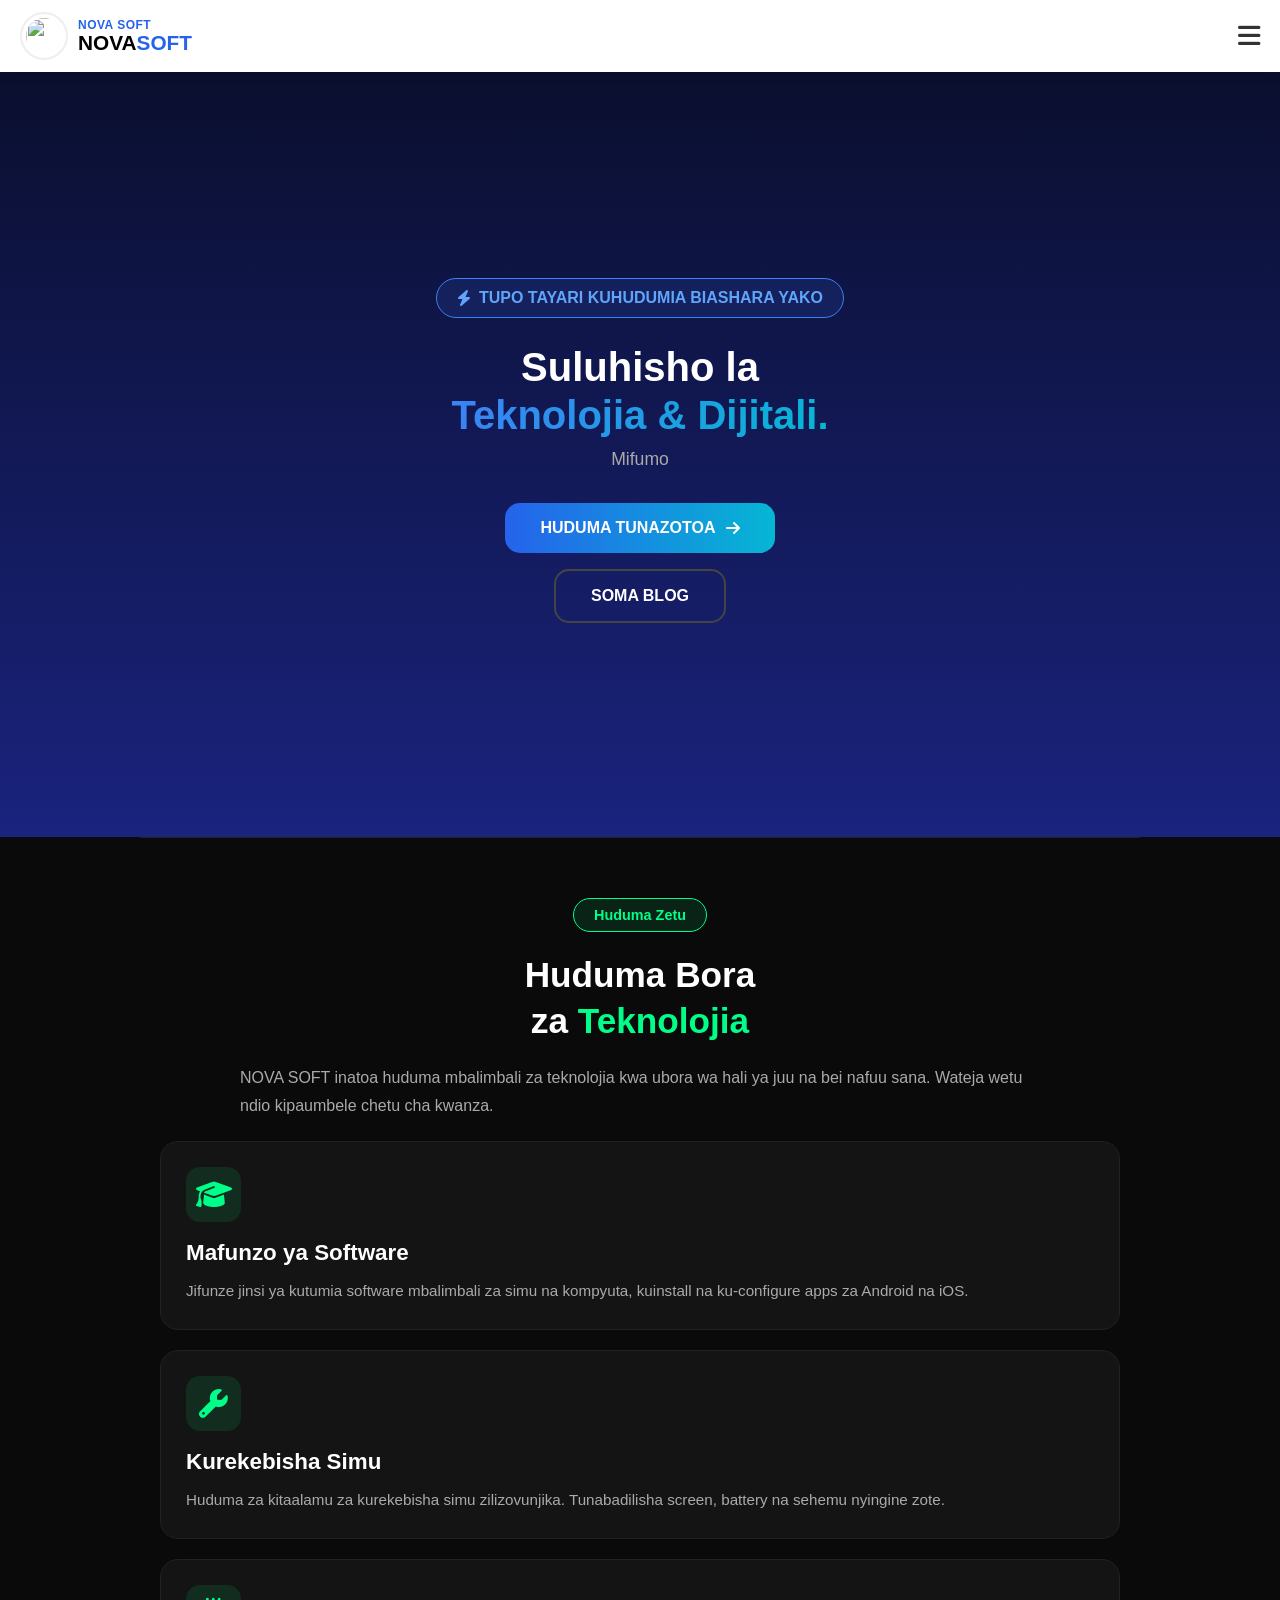
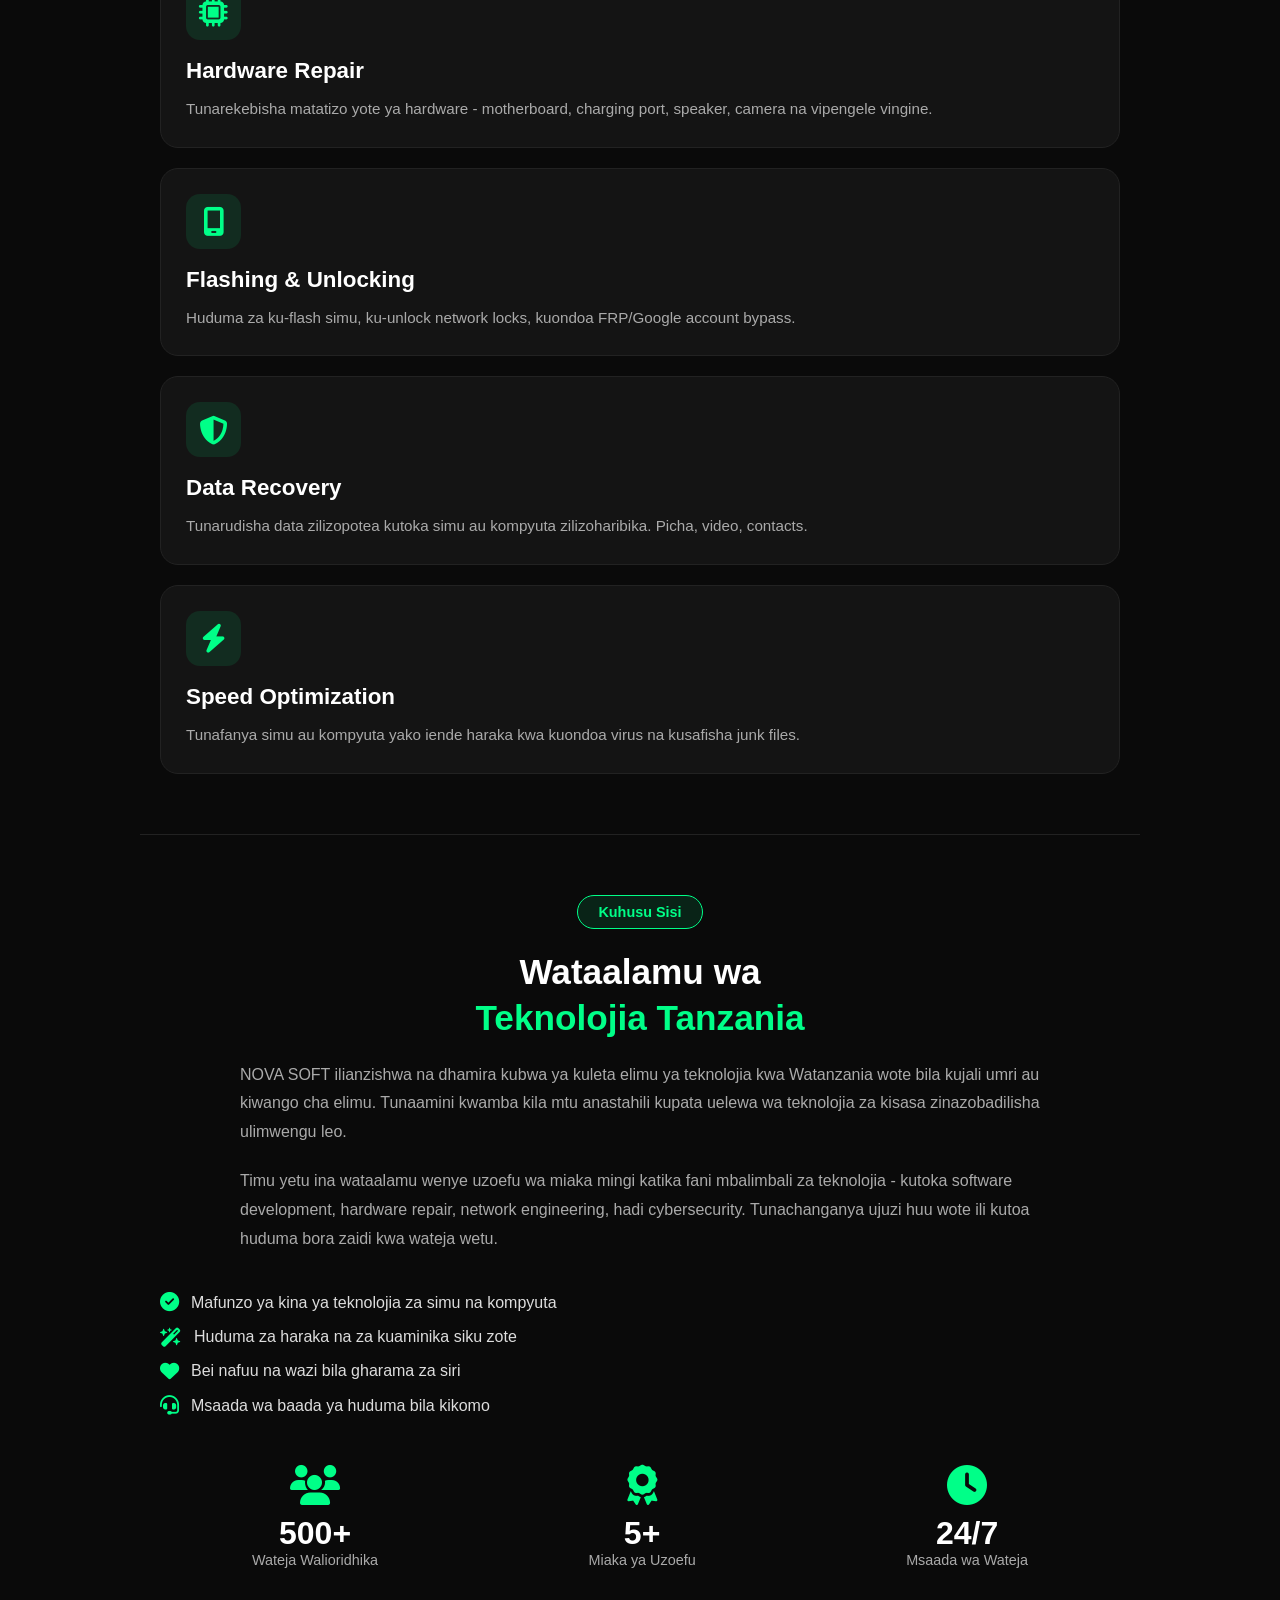
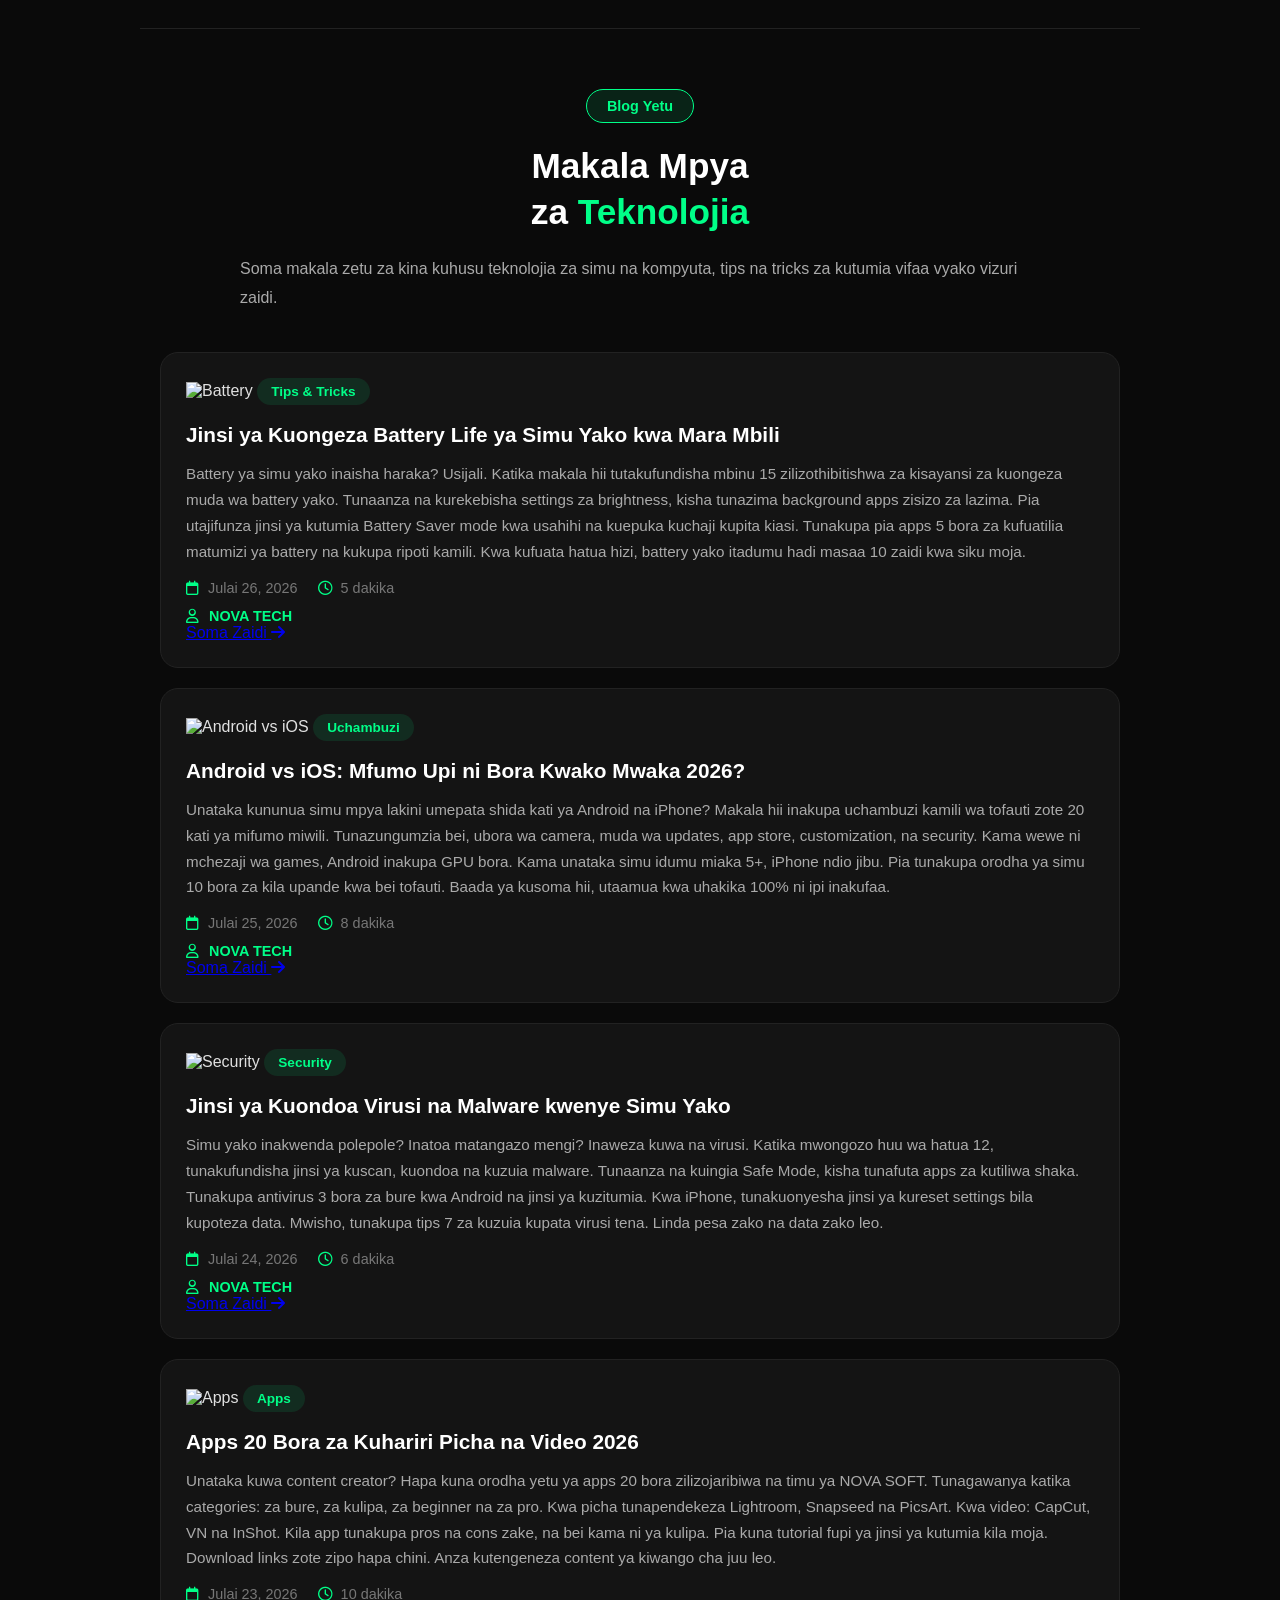
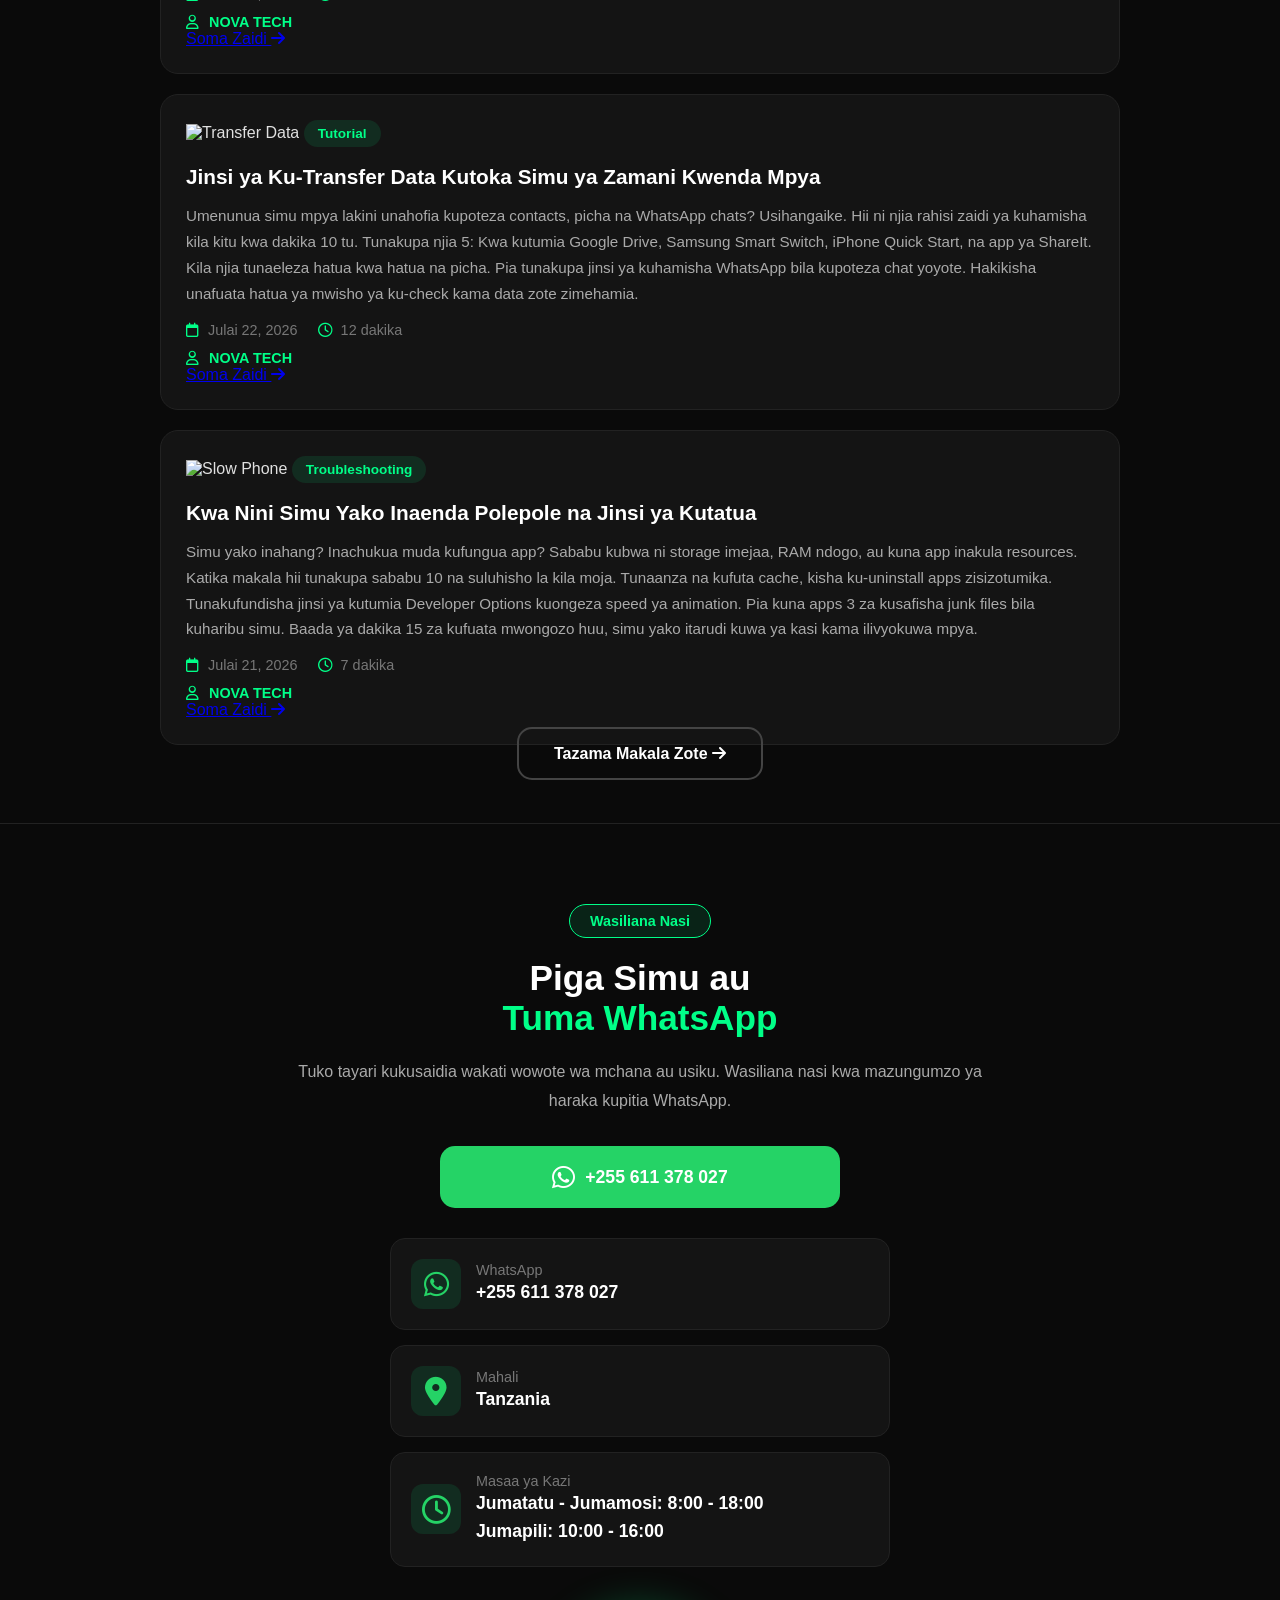
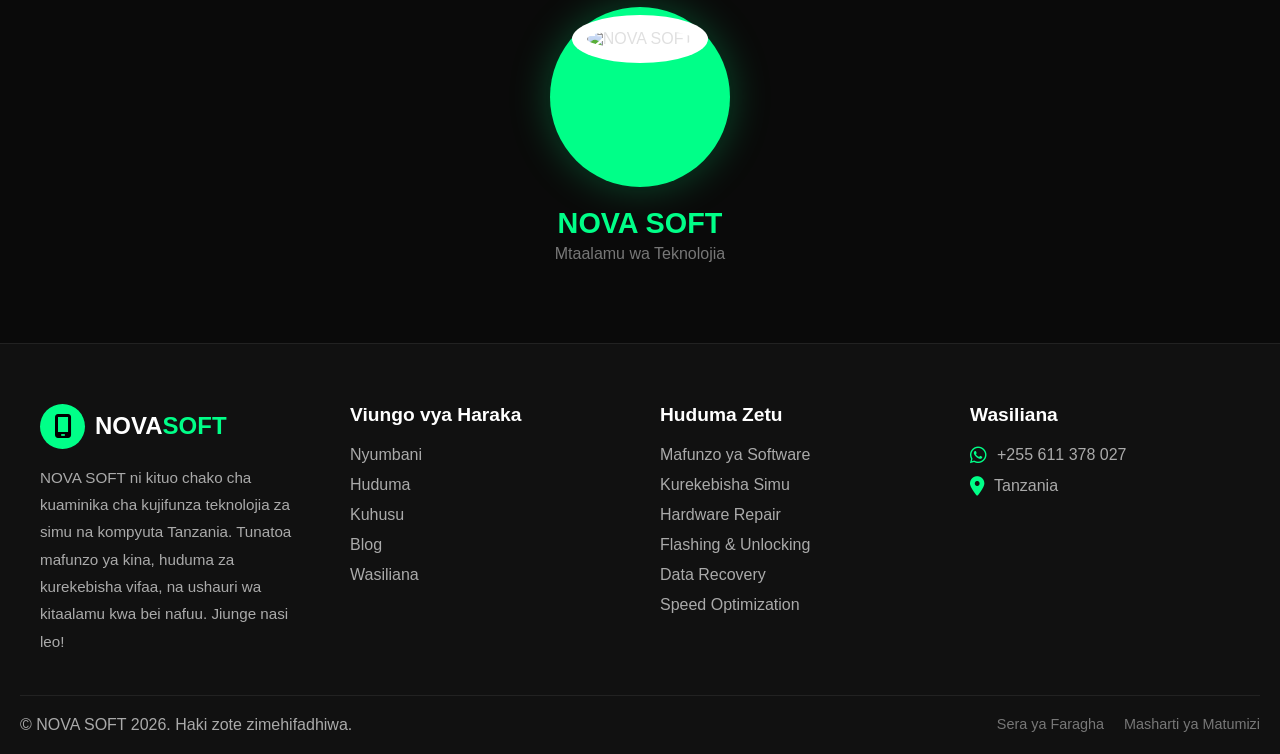
==== commit e864b3b8: "Update index.html" ====
--- a/index.html
+++ b/index.html
@@ -21,7 +21,7 @@
   <i class="fa-solid fa-bars menu-icon" id="menuBtn"></i>
 </header>
 
-<!-- MOBILE MENU FULL SCREEN KAMA TEKNOVA -->
+<!-- MOBILE MENU FULL SCREEN -->
 <div class="mobile-menu" id="mobileMenu">
   <div class="menu-top">
     <div class="logo-area">
@@ -33,13 +33,11 @@
     </div>
     <i class="fa-solid fa-xmark close-btn" id="closeBtn"></i>
   </div>
-
   <div class="lang-switch">
     <span><i class="fa-solid fa-globe"></i></span>
     <button class="lang-btn active">🇹🇿 Kiswahili</button>
     <button class="lang-btn">🇬🇧 English</button>
   </div>
-
   <nav class="menu-links">
     <a href="#hero">Nyumbani</a>
     <a href="#services">Huduma</a>
@@ -47,9 +45,7 @@
     <a href="#blog">Blog</a>
     <a href="#contact">Wasiliana</a>
   </nav>
-
   <a href="https://wa.me/255611378027" target="_blank" class="btn-menu-whatsapp">Wasiliana Nasi</a>
-
   <div class="menu-contact">
     <h4>Wasiliana</h4>
     <p><i class="fa-brands fa-whatsapp"></i> +255 611 378 027</p>
@@ -82,30 +78,18 @@
   </div>
 </section>
 
-<!-- KUHUSU SISI KAMILI -->
+<!-- KUHUSU SISI -->
 <section id="about" class="about-section">
   <div class="badge-green">Kuhusu Sisi</div>
   <h2>Wataalamu wa <br><span>Teknolojia Tanzania</span></h2>
-
   <p class="about-text">NOVA SOFT ilianzishwa na dhamira kubwa ya kuleta elimu ya teknolojia kwa Watanzania wote bila kujali umri au kiwango cha elimu. Tunaamini kwamba kila mtu anastahili kupata uelewa wa teknolojia za kisasa zinazobadilisha ulimwengu leo.</p>
-
   <p class="about-text">Timu yetu ina wataalamu wenye uzoefu wa miaka mingi katika fani mbalimbali za teknolojia - kutoka software development, hardware repair, network engineering, hadi cybersecurity. Tunachanganya ujuzi huu wote ili kutoa huduma bora zaidi kwa wateja wetu.</p>
-
-  <p class="about-text">Tunatoa mafunzo ya kina yanayokufanya uelewe si tu jinsi ya kutumia teknolojia, bali pia jinsi inavyofanya kazi. Huduma zetu za kurekebisha simu na kompyuta ni za haraka na za kuaminika, na ushauri wetu wa kitaalamu unakusaidia kufanya maamuzi sahihi.</p>
-
-  <p class="about-text">Jiunge na familia ya NOVA SOFT leo na ugundue ulimwengu mpya wa fursa za teknolojia. Sisi tunaamini katika nguvu ya elimu ya teknolojia kubadilisha maisha ya watu na jamii nzima.</p>
-  
   <div class="features-list">
     <div class="feature"><i class="fa-solid fa-circle-check"></i> Mafunzo ya kina ya teknolojia za simu na kompyuta</div>
     <div class="feature"><i class="fa-solid fa-wand-magic-sparkles"></i> Huduma za haraka na za kuaminika siku zote</div>
     <div class="feature"><i class="fa-solid fa-heart"></i> Bei nafuu na wazi bila gharama za siri</div>
     <div class="feature"><i class="fa-solid fa-headset"></i> Msaada wa baada ya huduma bila kikomo</div>
-    <div class="feature"><i class="fa-solid fa-award"></i> Wataalamu wenye uzoefu wa miaka mingi</div>
-    <div class="feature"><i class="fa-solid fa-shield"></i> Dhamana ya ubora wa kazi zetu zote</div>
-    <div class="feature"><i class="fa-solid fa-circle-check"></i> Ushauri wa bure kabla ya huduma</div>
-    <div class="feature"><i class="fa-solid fa-clock"></i> Huduma za dharura zinapatikana 24/7</div>
-  </div>
-
+  </div>
   <div class="stats">
     <div class="stat-box"><i class="fa-solid fa-users"></i><h3>500+</h3><p>Wateja Walioridhika</p></div>
     <div class="stat-box"><i class="fa-solid fa-award"></i><h3>5+</h3><p>Miaka ya Uzoefu</p></div>
@@ -113,59 +97,77 @@
   </div>
 </section>
 
-<!-- BLOG KAMILI 6 MAKALA -->
+<!-- BLOG KAMILI NA PICHA + MAELEZO MAREFU -->
 <section id="blog" class="blog-section">
   <div class="badge-green">Blog Yetu</div>
   <h2>Makala Mpya <br>za <span>Teknolojia</span></h2>
   <p class="intro">Soma makala zetu za kina kuhusu teknolojia za simu na kompyuta, tips na tricks za kutumia vifaa vyako vizuri zaidi.</p>
 
   <div class="blog-grid">
-    <div class="blog-card">
+    <!-- BLOG 1 -->
+    <div class="blog-card">
+      <img src="https://images.unsplash.com/photo-1558618666-fcd25c85cd64?w=800" alt="Battery" class="blog-img">
       <div class="blog-tag">Tips & Tricks</div>
       <h3>Jinsi ya Kuongeza Battery Life ya Simu Yako kwa Mara Mbili</h3>
-      <p>Jifunze mbinu 15 bora za kuongeza muda wa battery ya simu yako ili idumu muda mrefu zaidi bila kuchaji mara kwa mara.</p>
+      <p class="blog-desc">Battery ya simu yako inaisha haraka? Usijali. Katika makala hii tutakufundisha mbinu 15 zilizothibitishwa za kisayansi za kuongeza muda wa battery yako. Tunaanza na kurekebisha settings za brightness, kisha tunazima background apps zisizo za lazima. Pia utajifunza jinsi ya kutumia Battery Saver mode kwa usahihi na kuepuka kuchaji kupita kiasi. Tunakupa pia apps 5 bora za kufuatilia matumizi ya battery na kukupa ripoti kamili. Kwa kufuata hatua hizi, battery yako itadumu hadi masaa 10 zaidi kwa siku moja.</p>
       <div class="blog-meta"><span><i class="fa-regular fa-calendar"></i> Julai 26, 2026</span><span><i class="fa-regular fa-clock"></i> 5 dakika</span></div>
       <div class="blog-author"><i class="fa-regular fa-user"></i> NOVA TECH</div>
-    </div>
-
-    <div class="blog-card">
+      <a href="#" class="btn-blog">Soma Zaidi <i class="fa-solid fa-arrow-right"></i></a>
+    </div>
+
+    <!-- BLOG 2 -->
+    <div class="blog-card">
+      <img src="https://images.unsplash.com/photo-1511707171634-5f897ff02aa9?w=800" alt="Android vs iOS" class="blog-img">
       <div class="blog-tag">Uchambuzi</div>
       <h3>Android vs iOS: Mfumo Upi ni Bora Kwako Mwaka 2026?</h3>
-      <p>Ulinganisho wa kina kati ya mifumo hii miwili mikubwa ya simu - soma uchambuzi wetu kamili kabla ya kununua simu yako mpya.</p>
+      <p class="blog-desc">Unataka kununua simu mpya lakini umepata shida kati ya Android na iPhone? Makala hii inakupa uchambuzi kamili wa tofauti zote 20 kati ya mifumo miwili. Tunazungumzia bei, ubora wa camera, muda wa updates, app store, customization, na security. Kama wewe ni mchezaji wa games, Android inakupa GPU bora. Kama unataka simu idumu miaka 5+, iPhone ndio jibu. Pia tunakupa orodha ya simu 10 bora za kila upande kwa bei tofauti. Baada ya kusoma hii, utaamua kwa uhakika 100% ni ipi inakufaa.</p>
       <div class="blog-meta"><span><i class="fa-regular fa-calendar"></i> Julai 25, 2026</span><span><i class="fa-regular fa-clock"></i> 8 dakika</span></div>
       <div class="blog-author"><i class="fa-regular fa-user"></i> NOVA TECH</div>
-    </div>
-
-    <div class="blog-card">
+      <a href="#" class="btn-blog">Soma Zaidi <i class="fa-solid fa-arrow-right"></i></a>
+    </div>
+
+    <!-- BLOG 3 -->
+    <div class="blog-card">
+      <img src="https://images.unsplash.com/photo-1563013544-824ae1b704d3?w=800" alt="Security" class="blog-img">
       <div class="blog-tag">Security</div>
       <h3>Jinsi ya Kuondoa Virusi na Malware kwenye Simu Yako</h3>
-      <p>Hatua kwa hatua za kuondoa virusi na malware kwenye simu yako ya Android au iPhone. Linda simu yako na data zako sasa hivi.</p>
+      <p class="blog-desc">Simu yako inakwenda polepole? Inatoa matangazo mengi? Inaweza kuwa na virusi. Katika mwongozo huu wa hatua 12, tunakufundisha jinsi ya kuscan, kuondoa na kuzuia malware. Tunaanza na kuingia Safe Mode, kisha tunafuta apps za kutiliwa shaka. Tunakupa antivirus 3 bora za bure kwa Android na jinsi ya kuzitumia. Kwa iPhone, tunakuonyesha jinsi ya kureset settings bila kupoteza data. Mwisho, tunakupa tips 7 za kuzuia kupata virusi tena. Linda pesa zako na data zako leo.</p>
       <div class="blog-meta"><span><i class="fa-regular fa-calendar"></i> Julai 24, 2026</span><span><i class="fa-regular fa-clock"></i> 6 dakika</span></div>
       <div class="blog-author"><i class="fa-regular fa-user"></i> NOVA TECH</div>
-    </div>
-
-    <div class="blog-card">
+      <a href="#" class="btn-blog">Soma Zaidi <i class="fa-solid fa-arrow-right"></i></a>
+    </div>
+
+    <!-- BLOG 4 -->
+    <div class="blog-card">
+      <img src="https://images.unsplash.com/photo-1611162616305-c69b3fa7fbe0?w=800" alt="Apps" class="blog-img">
       <div class="blog-tag">Apps</div>
       <h3>Apps 20 Bora za Kuhariri Picha na Video 2026</h3>
-      <p>Orodha kamili ya apps bora za kuhariri picha na video kwenye simu - kutoka apps za bure hadi za kulipa. Zote zimejaribiwa.</p>
+      <p class="blog-desc">Unataka kuwa content creator? Hapa kuna orodha yetu ya apps 20 bora zilizojaribiwa na timu ya NOVA SOFT. Tunagawanya katika categories: za bure, za kulipa, za beginner na za pro. Kwa picha tunapendekeza Lightroom, Snapseed na PicsArt. Kwa video: CapCut, VN na InShot. Kila app tunakupa pros na cons zake, na bei kama ni ya kulipa. Pia kuna tutorial fupi ya jinsi ya kutumia kila moja. Download links zote zipo hapa chini. Anza kutengeneza content ya kiwango cha juu leo.</p>
       <div class="blog-meta"><span><i class="fa-regular fa-calendar"></i> Julai 23, 2026</span><span><i class="fa-regular fa-clock"></i> 10 dakika</span></div>
       <div class="blog-author"><i class="fa-regular fa-user"></i> NOVA TECH</div>
-    </div>
-
-    <div class="blog-card">
+      <a href="#" class="btn-blog">Soma Zaidi <i class="fa-solid fa-arrow-right"></i></a>
+    </div>
+
+    <!-- BLOG 5 -->
+    <div class="blog-card">
+      <img src="https://images.unsplash.com/photo-1515879218367-8464d910af4e?w=800" alt="Transfer Data" class="blog-img">
       <div class="blog-tag">Tutorial</div>
       <h3>Jinsi ya Ku-Transfer Data Kutoka Simu ya Zamani Kwenda Mpya</h3>
-      <p>Njia 5 rahisi na za kuaminika za kuhamisha contacts, picha, video, na data nyingine zote kutoka simu yako ya zamani kwenda mpya.</p>
+      <p class="blog-desc">Umenunua simu mpya lakini unahofia kupoteza contacts, picha na WhatsApp chats? Usihangaike. Hii ni njia rahisi zaidi ya kuhamisha kila kitu kwa dakika 10 tu. Tunakupa njia 5: Kwa kutumia Google Drive, Samsung Smart Switch, iPhone Quick Start, na app ya ShareIt. Kila njia tunaeleza hatua kwa hatua na picha. Pia tunakupa jinsi ya kuhamisha WhatsApp bila kupoteza chat yoyote. Hakikisha unafuata hatua ya mwisho ya ku-check kama data zote zimehamia.</p>
       <div class="blog-meta"><span><i class="fa-regular fa-calendar"></i> Julai 22, 2026</span><span><i class="fa-regular fa-clock"></i> 12 dakika</span></div>
       <div class="blog-author"><i class="fa-regular fa-user"></i> NOVA TECH</div>
-    </div>
-
-    <div class="blog-card">
+      <a href="#" class="btn-blog">Soma Zaidi <i class="fa-solid fa-arrow-right"></i></a>
+    </div>
+
+    <!-- BLOG 6 -->
+    <div class="blog-card">
+      <img src="https://images.unsplash.com/photo-1598327105666-5b89351aff97?w=800" alt="Slow Phone" class="blog-img">
       <div class="blog-tag">Troubleshooting</div>
       <h3>Kwa Nini Simu Yako Inaenda Polepole na Jinsi ya Kutatua</h3>
-      <p>Sababu 10 za kawaida zinazofanya simu iende polepole na suluhisho la kila tatizo. Fanya simu yako iende haraka tena.</p>
+      <p class="blog-desc">Simu yako inahang? Inachukua muda kufungua app? Sababu kubwa ni storage imejaa, RAM ndogo, au kuna app inakula resources. Katika makala hii tunakupa sababu 10 na suluhisho la kila moja. Tunaanza na kufuta cache, kisha ku-uninstall apps zisizotumika. Tunakufundisha jinsi ya kutumia Developer Options kuongeza speed ya animation. Pia kuna apps 3 za kusafisha junk files bila kuharibu simu. Baada ya dakika 15 za kufuata mwongozo huu, simu yako itarudi kuwa ya kasi kama ilivyokuwa mpya.</p>
       <div class="blog-meta"><span><i class="fa-regular fa-calendar"></i> Julai 21, 2026</span><span><i class="fa-regular fa-clock"></i> 7 dakika</span></div>
       <div class="blog-author"><i class="fa-regular fa-user"></i> NOVA TECH</div>
+      <a href="#" class="btn-blog">Soma Zaidi <i class="fa-solid fa-arrow-right"></i></a>
     </div>
   </div>
   <a href="#" class="btn-outline" style="margin-top:30px">Tazama Makala Zote <i class="fa-solid fa-arrow-right"></i></a>
@@ -194,7 +196,7 @@
       <p>NOVA SOFT ni kituo chako cha kuaminika cha kujifunza teknolojia za simu na kompyuta Tanzania. Tunatoa mafunzo ya kina, huduma za kurekebisha vifaa, na ushauri wa kitaalamu kwa bei nafuu. Jiunge nasi leo!</p>
     </div>
     <div class="footer-col"><h4>Viungo vya Haraka</h4><ul><li><a href="#hero">Nyumbani</a></li><li><a href="#services">Huduma</a></li><li><a href="#about">Kuhusu</a></li><li><a href="#blog">Blog</a></li><li><a href="#contact">Wasiliana</a></li></ul></div>
-    <div class="footer-col"><h4>Huduma Zetu</h4><ul><li><a href="#">Mafunzo ya Software</a></li><li><a href="#">Kurekebisha Simu</a></li><li><a href="#">Hardware Repair</a></li><li><a href="#">Flashing & Unlocking</a></li><li><a href="#">Data Recovery</a></li><li><a href="#">Speed Optimization</a></li><li><a href="#">Mafunzo ya Kompyuta</a></li><li><a href="#">Cloud Services</a></li></ul></div>
+    <div class="footer-col"><h4>Huduma Zetu</h4><ul><li><a href="#">Mafunzo ya Software</a></li><li><a href="#">Kurekebisha Simu</a></li><li><a href="#">Hardware Repair</a></li><li><a href="#">Flashing & Unlocking</a></li><li><a href="#">Data Recovery</a></li><li><a href="#">Speed Optimization</a></li></ul></div>
     <div class="footer-col"><h4>Wasiliana</h4><ul class="footer-contact"><li><i class="fa-brands fa-whatsapp"></i> +255 611 378 027</li><li><i class="fa-solid fa-location-dot"></i> Tanzania</li></ul></div>
   </div>
   <div class="footer-bottom"><p>© NOVA SOFT 2026. Haki zote zimehifadhiwa.</p><div class="footer-links"><a href="#">Sera ya Faragha</a><a href="#">Masharti ya Matumizi</a></div></div>
@@ -204,24 +206,10 @@
   const menuBtn = document.getElementById('menuBtn');
   const closeBtn = document.getElementById('closeBtn');
   const mobileMenu = document.getElementById('mobileMenu');
-
-  menuBtn.addEventListener('click', () => {
-    mobileMenu.classList.add('active');
-    document.body.style.overflow = 'hidden';
-  });
-  
-  closeBtn.addEventListener('click', () => {
-    mobileMenu.classList.remove('active');
-    document.body.style.overflow = 'auto';
-  });
-
-  document.querySelectorAll('.menu-links a').forEach(link => {
-    link.addEventListener('click', () => {
-      mobileMenu.classList.remove('active');
-      document.body.style.overflow = 'auto';
-    });
-  });
+  menuBtn.addEventListener('click', () => {mobileMenu.classList.add('active');document.body.style.overflow = 'hidden';});
+  closeBtn.addEventListener('click', () => {mobileMenu.classList.remove('active');document.body.style.overflow = 'auto';});
+  document.querySelectorAll('.menu-links a').forEach(link => {link.addEventListener('click', () => {mobileMenu.classList.remove('active');document.body.style.overflow = 'auto';});});
+  document.querySelectorAll('a[href^="#"]').forEach(anchor => {anchor.addEventListener('click', function (e) {e.preventDefault();document.querySelector(this.getAttribute('href')).scrollIntoView({behavior: 'smooth'});});});
 </script>
-
 </body>
 </html>
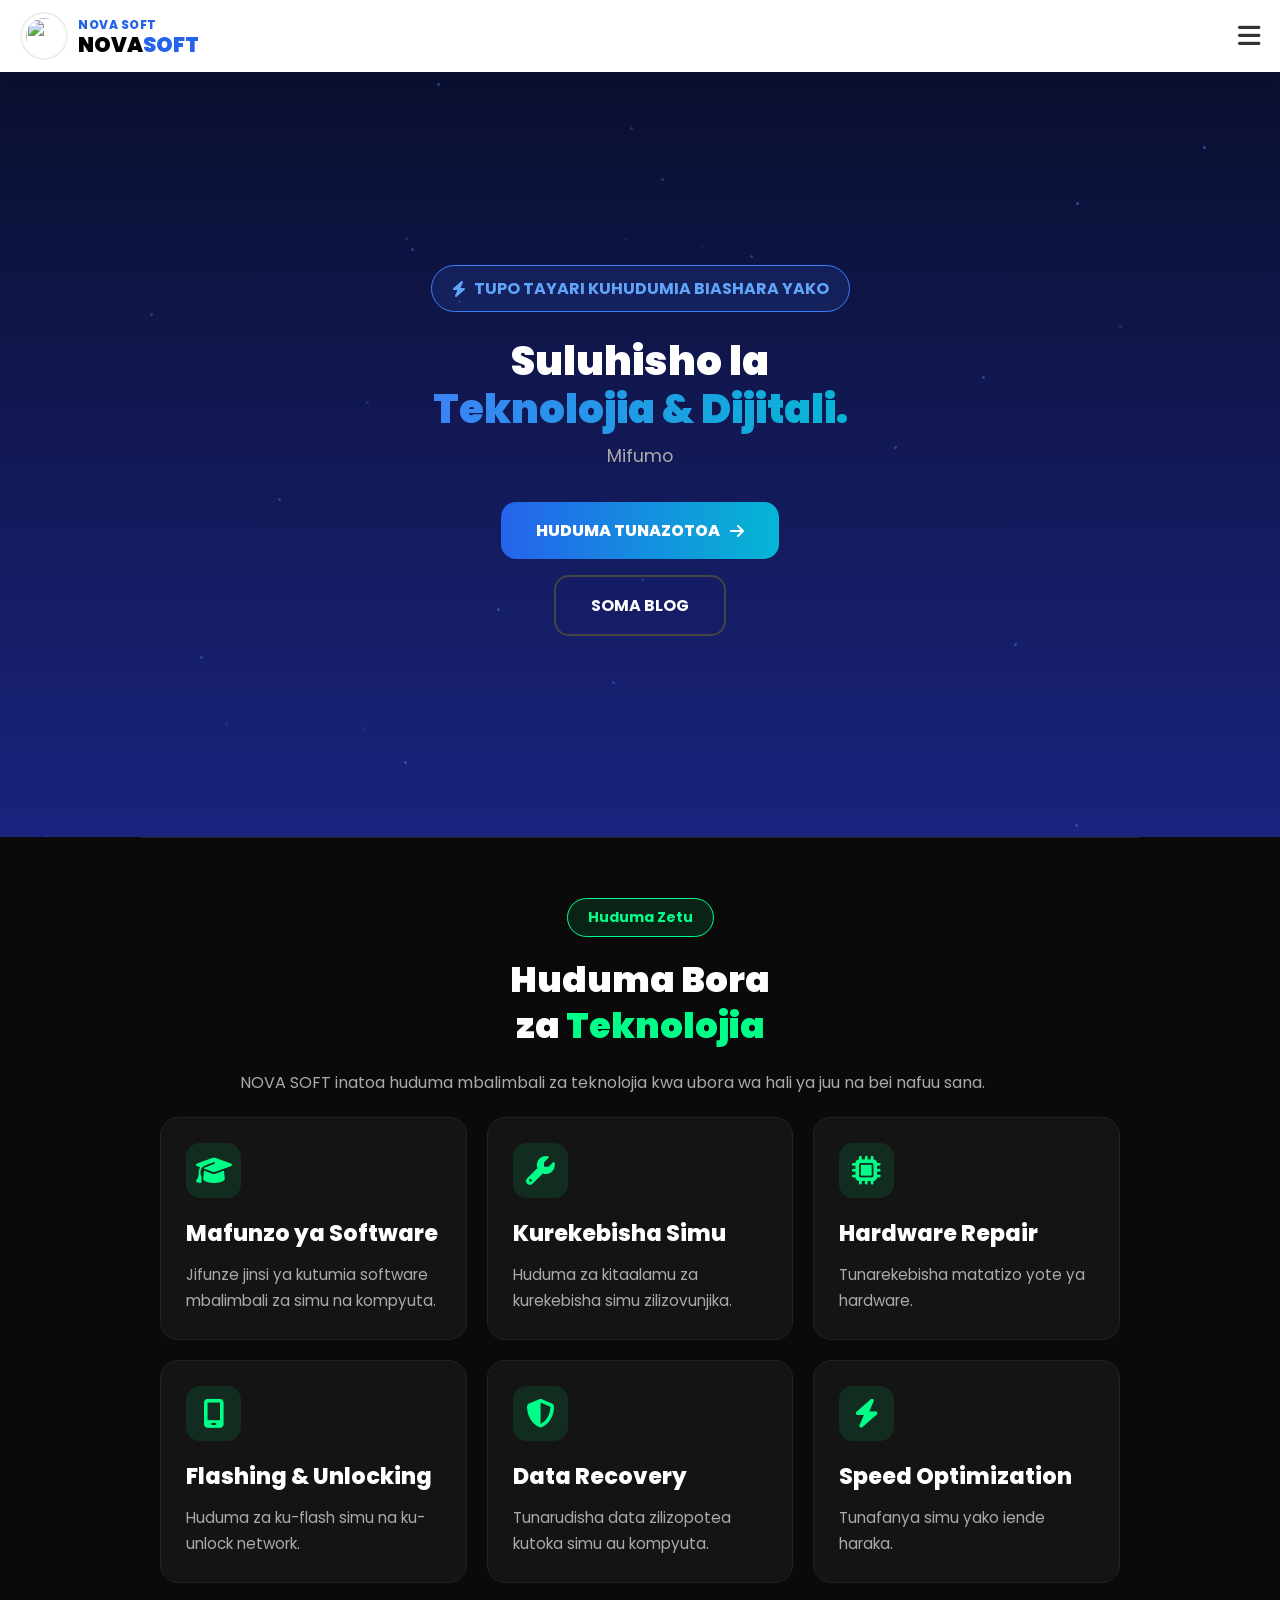
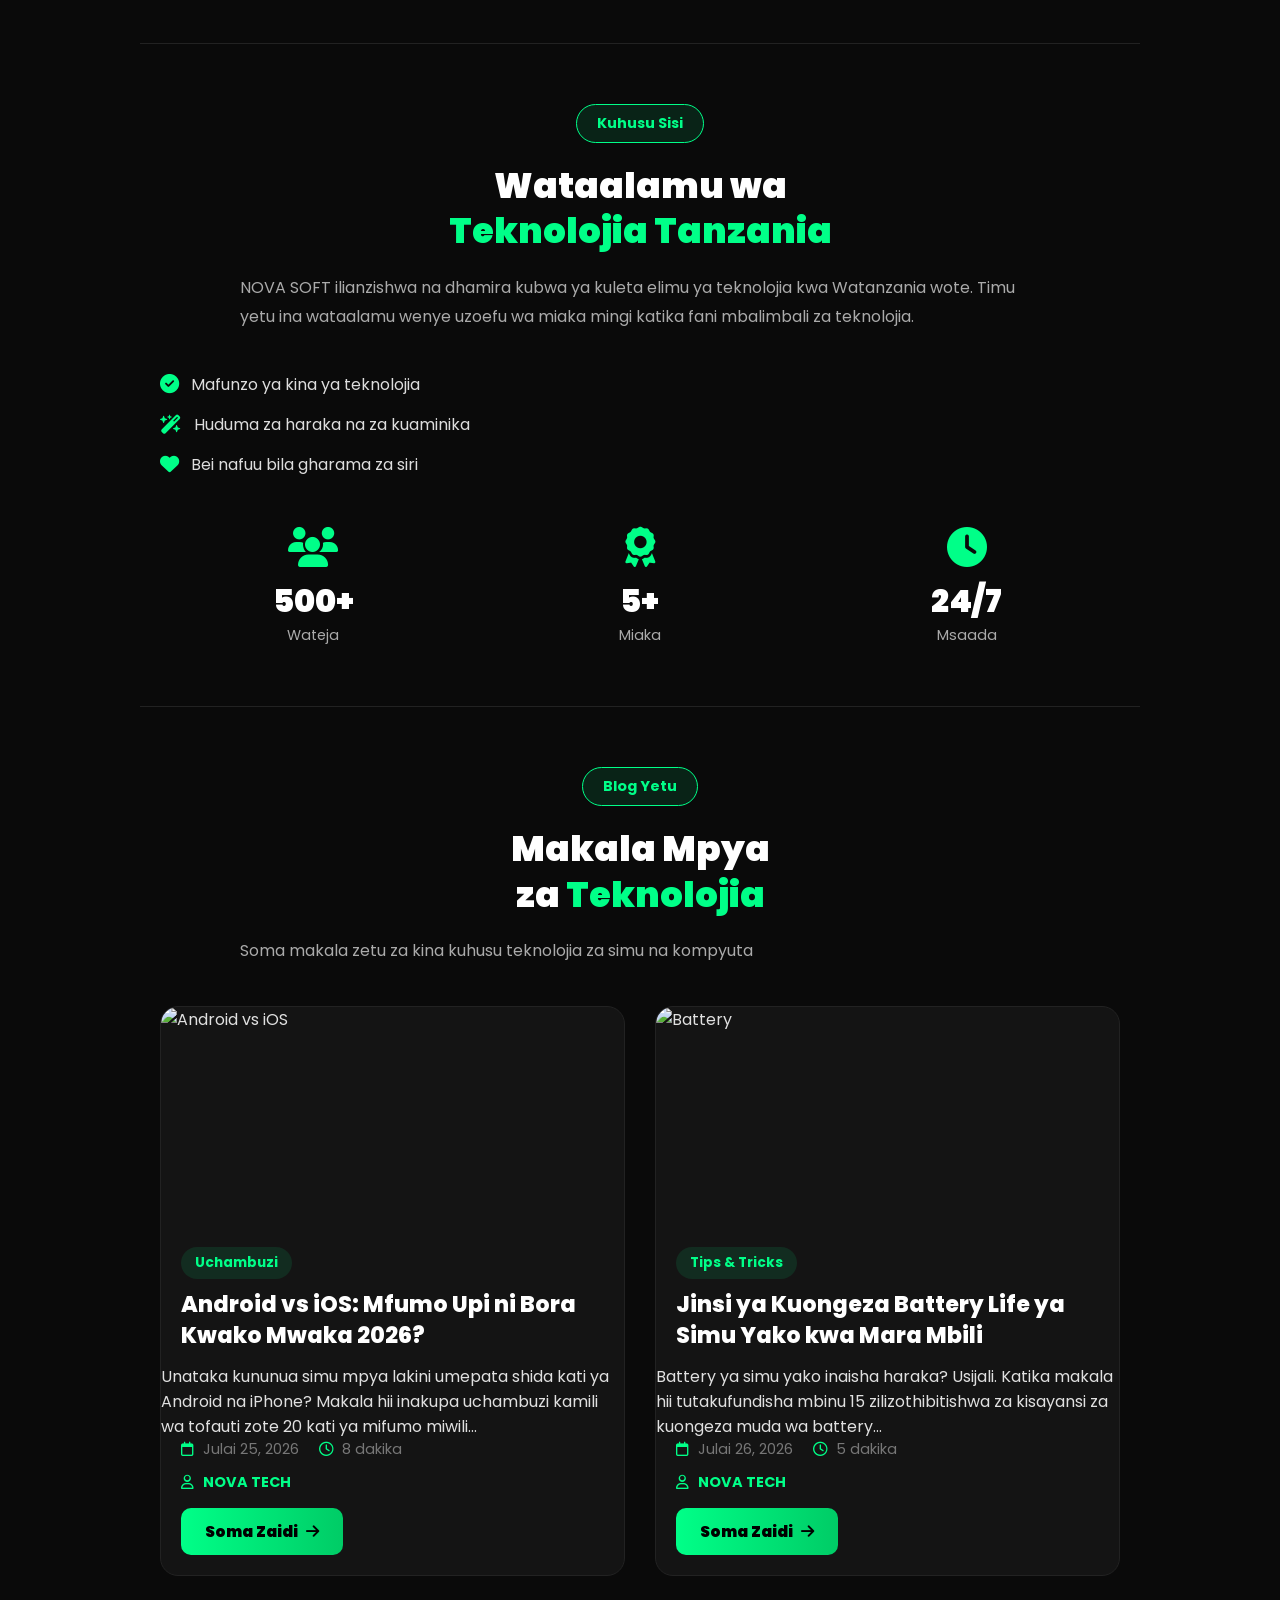
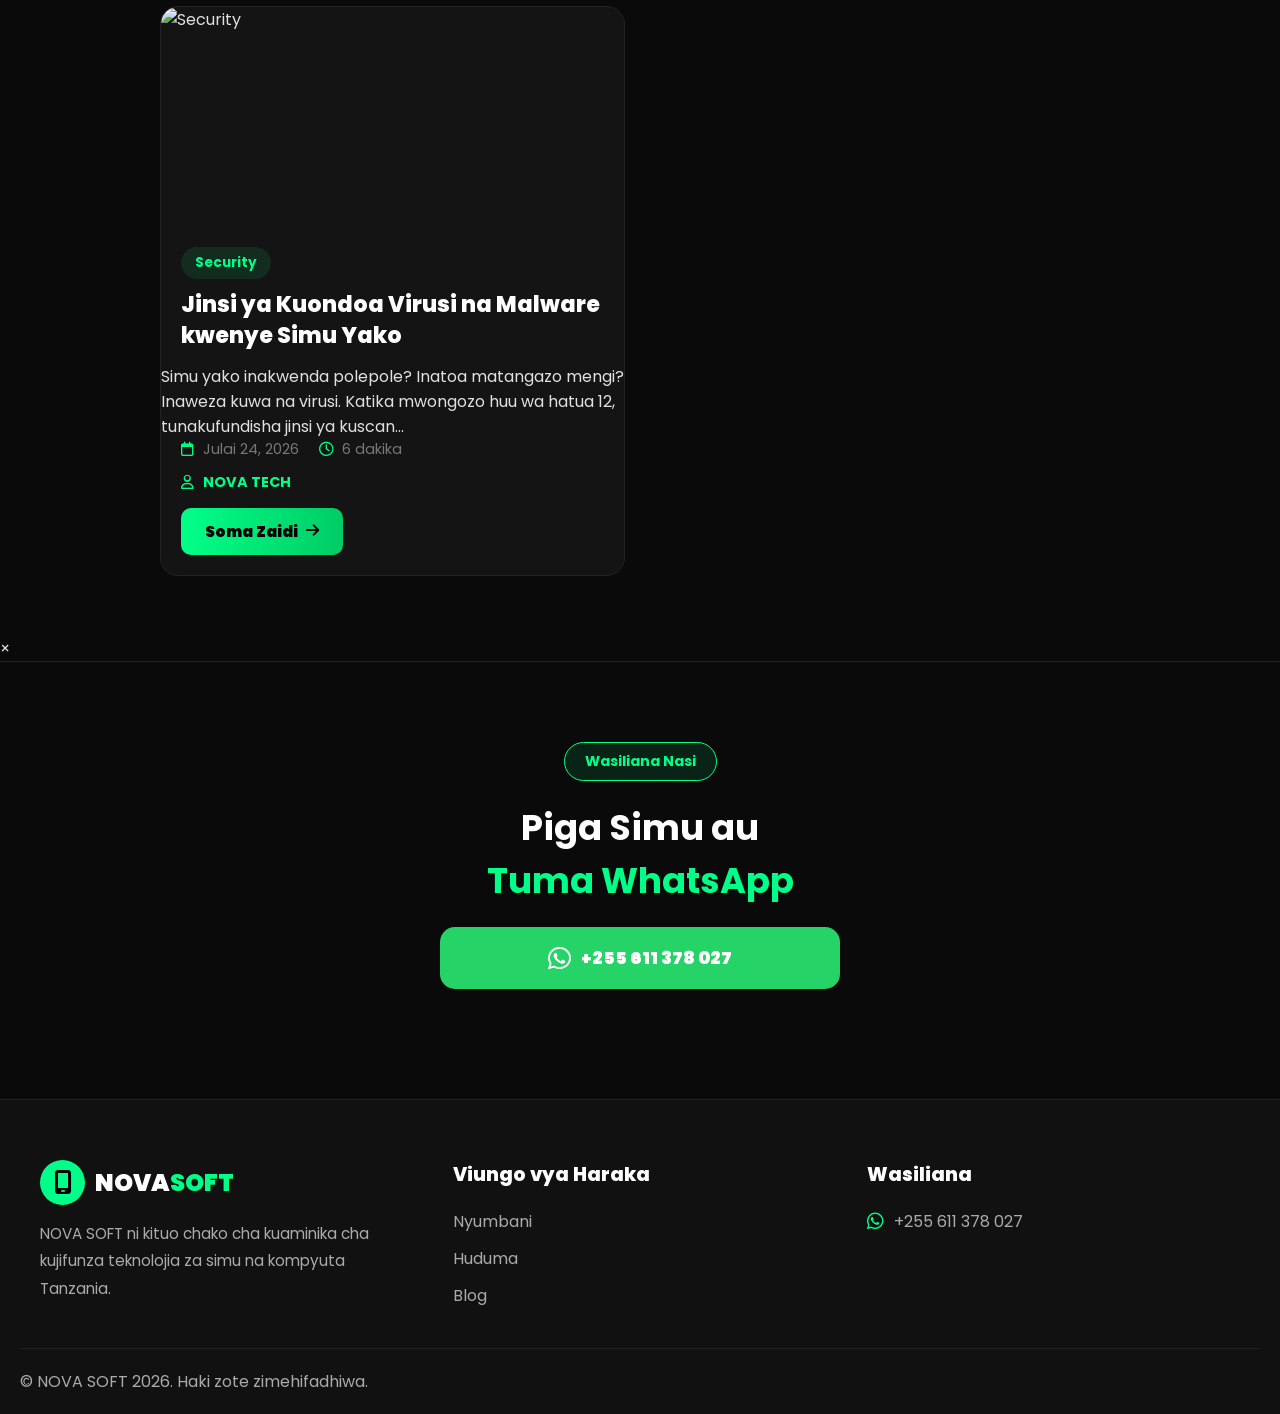
==== commit dfdc0887: "Update index.html" ====
--- a/index.html
+++ b/index.html
@@ -21,7 +21,7 @@
   <i class="fa-solid fa-bars menu-icon" id="menuBtn"></i>
 </header>
 
-<!-- MOBILE MENU FULL SCREEN -->
+<!-- MOBILE MENU -->
 <div class="mobile-menu" id="mobileMenu">
   <div class="menu-top">
     <div class="logo-area">
@@ -67,63 +67,61 @@
 <section id="services" class="services-section">
   <div class="badge-green">Huduma Zetu</div>
   <h2>Huduma Bora <br>za <span>Teknolojia</span></h2>
-  <p class="intro">NOVA SOFT inatoa huduma mbalimbali za teknolojia kwa ubora wa hali ya juu na bei nafuu sana. Wateja wetu ndio kipaumbele chetu cha kwanza.</p>
+  <p class="intro">NOVA SOFT inatoa huduma mbalimbali za teknolojia kwa ubora wa hali ya juu na bei nafuu sana.</p>
   <div class="services-grid">
-    <div class="service-card"><div class="icon-box"><i class="fa-solid fa-graduation-cap"></i></div><h3>Mafunzo ya Software</h3><p>Jifunze jinsi ya kutumia software mbalimbali za simu na kompyuta, kuinstall na ku-configure apps za Android na iOS.</p></div>
-    <div class="service-card"><div class="icon-box"><i class="fa-solid fa-wrench"></i></div><h3>Kurekebisha Simu</h3><p>Huduma za kitaalamu za kurekebisha simu zilizovunjika. Tunabadilisha screen, battery na sehemu nyingine zote.</p></div>
-    <div class="service-card"><div class="icon-box"><i class="fa-solid fa-microchip"></i></div><h3>Hardware Repair</h3><p>Tunarekebisha matatizo yote ya hardware - motherboard, charging port, speaker, camera na vipengele vingine.</p></div>
-    <div class="service-card"><div class="icon-box"><i class="fa-solid fa-mobile-screen"></i></div><h3>Flashing & Unlocking</h3><p>Huduma za ku-flash simu, ku-unlock network locks, kuondoa FRP/Google account bypass.</p></div>
-    <div class="service-card"><div class="icon-box"><i class="fa-solid fa-shield-halved"></i></div><h3>Data Recovery</h3><p>Tunarudisha data zilizopotea kutoka simu au kompyuta zilizoharibika. Picha, video, contacts.</p></div>
-    <div class="service-card"><div class="icon-box"><i class="fa-solid fa-bolt"></i></div><h3>Speed Optimization</h3><p>Tunafanya simu au kompyuta yako iende haraka kwa kuondoa virus na kusafisha junk files.</p></div>
+    <div class="service-card"><div class="icon-box"><i class="fa-solid fa-graduation-cap"></i></div><h3>Mafunzo ya Software</h3><p>Jifunze jinsi ya kutumia software mbalimbali za simu na kompyuta.</p></div>
+    <div class="service-card"><div class="icon-box"><i class="fa-solid fa-wrench"></i></div><h3>Kurekebisha Simu</h3><p>Huduma za kitaalamu za kurekebisha simu zilizovunjika.</p></div>
+    <div class="service-card"><div class="icon-box"><i class="fa-solid fa-microchip"></i></div><h3>Hardware Repair</h3><p>Tunarekebisha matatizo yote ya hardware.</p></div>
+    <div class="service-card"><div class="icon-box"><i class="fa-solid fa-mobile-screen"></i></div><h3>Flashing & Unlocking</h3><p>Huduma za ku-flash simu na ku-unlock network.</p></div>
+    <div class="service-card"><div class="icon-box"><i class="fa-solid fa-shield-halved"></i></div><h3>Data Recovery</h3><p>Tunarudisha data zilizopotea kutoka simu au kompyuta.</p></div>
+    <div class="service-card"><div class="icon-box"><i class="fa-solid fa-bolt"></i></div><h3>Speed Optimization</h3><p>Tunafanya simu yako iende haraka.</p></div>
   </div>
 </section>
 
-<!-- KUHUSU SISI -->
+<!-- KUHUSU -->
 <section id="about" class="about-section">
   <div class="badge-green">Kuhusu Sisi</div>
   <h2>Wataalamu wa <br><span>Teknolojia Tanzania</span></h2>
-  <p class="about-text">NOVA SOFT ilianzishwa na dhamira kubwa ya kuleta elimu ya teknolojia kwa Watanzania wote bila kujali umri au kiwango cha elimu. Tunaamini kwamba kila mtu anastahili kupata uelewa wa teknolojia za kisasa zinazobadilisha ulimwengu leo.</p>
-  <p class="about-text">Timu yetu ina wataalamu wenye uzoefu wa miaka mingi katika fani mbalimbali za teknolojia - kutoka software development, hardware repair, network engineering, hadi cybersecurity. Tunachanganya ujuzi huu wote ili kutoa huduma bora zaidi kwa wateja wetu.</p>
+  <p class="about-text">NOVA SOFT ilianzishwa na dhamira kubwa ya kuleta elimu ya teknolojia kwa Watanzania wote. Timu yetu ina wataalamu wenye uzoefu wa miaka mingi katika fani mbalimbali za teknolojia.</p>
   <div class="features-list">
-    <div class="feature"><i class="fa-solid fa-circle-check"></i> Mafunzo ya kina ya teknolojia za simu na kompyuta</div>
-    <div class="feature"><i class="fa-solid fa-wand-magic-sparkles"></i> Huduma za haraka na za kuaminika siku zote</div>
-    <div class="feature"><i class="fa-solid fa-heart"></i> Bei nafuu na wazi bila gharama za siri</div>
-    <div class="feature"><i class="fa-solid fa-headset"></i> Msaada wa baada ya huduma bila kikomo</div>
+    <div class="feature"><i class="fa-solid fa-circle-check"></i> Mafunzo ya kina ya teknolojia</div>
+    <div class="feature"><i class="fa-solid fa-wand-magic-sparkles"></i> Huduma za haraka na za kuaminika</div>
+    <div class="feature"><i class="fa-solid fa-heart"></i> Bei nafuu bila gharama za siri</div>
   </div>
   <div class="stats">
-    <div class="stat-box"><i class="fa-solid fa-users"></i><h3>500+</h3><p>Wateja Walioridhika</p></div>
-    <div class="stat-box"><i class="fa-solid fa-award"></i><h3>5+</h3><p>Miaka ya Uzoefu</p></div>
-    <div class="stat-box"><i class="fa-solid fa-clock"></i><h3>24/7</h3><p>Msaada wa Wateja</p></div>
+    <div class="stat-box"><i class="fa-solid fa-users"></i><h3>500+</h3><p>Wateja</p></div>
+    <div class="stat-box"><i class="fa-solid fa-award"></i><h3>5+</h3><p>Miaka</p></div>
+    <div class="stat-box"><i class="fa-solid fa-clock"></i><h3>24/7</h3><p>Msaada</p></div>
   </div>
 </section>
 
-<!-- BLOG KAMILI NA PICHA + MAELEZO MAREFU -->
+<!-- BLOG NA EXCERPT -->
 <section id="blog" class="blog-section">
   <div class="badge-green">Blog Yetu</div>
   <h2>Makala Mpya <br>za <span>Teknolojia</span></h2>
-  <p class="intro">Soma makala zetu za kina kuhusu teknolojia za simu na kompyuta, tips na tricks za kutumia vifaa vyako vizuri zaidi.</p>
+  <p class="intro">Soma makala zetu za kina kuhusu teknolojia za simu na kompyuta</p>
 
   <div class="blog-grid">
     <!-- BLOG 1 -->
     <div class="blog-card">
-      <img src="https://images.unsplash.com/photo-1558618666-fcd25c85cd64?w=800" alt="Battery" class="blog-img">
-      <div class="blog-tag">Tips & Tricks</div>
-      <h3>Jinsi ya Kuongeza Battery Life ya Simu Yako kwa Mara Mbili</h3>
-      <p class="blog-desc">Battery ya simu yako inaisha haraka? Usijali. Katika makala hii tutakufundisha mbinu 15 zilizothibitishwa za kisayansi za kuongeza muda wa battery yako. Tunaanza na kurekebisha settings za brightness, kisha tunazima background apps zisizo za lazima. Pia utajifunza jinsi ya kutumia Battery Saver mode kwa usahihi na kuepuka kuchaji kupita kiasi. Tunakupa pia apps 5 bora za kufuatilia matumizi ya battery na kukupa ripoti kamili. Kwa kufuata hatua hizi, battery yako itadumu hadi masaa 10 zaidi kwa siku moja.</p>
-      <div class="blog-meta"><span><i class="fa-regular fa-calendar"></i> Julai 26, 2026</span><span><i class="fa-regular fa-clock"></i> 5 dakika</span></div>
+      <img src="https://images.unsplash.com/photo-1511707171634-5f897ff02aa9?w=800" alt="Android vs iOS" class="blog-img">
+      <div class="blog-tag">Uchambuzi</div>
+      <h3>Android vs iOS: Mfumo Upi ni Bora Kwako Mwaka 2026?</h3>
+      <p class="blog-excerpt">Unataka kununua simu mpya lakini umepata shida kati ya Android na iPhone? Makala hii inakupa uchambuzi kamili wa tofauti zote 20 kati ya mifumo miwili...</p>
+      <div class="blog-meta"><span><i class="fa-regular fa-calendar"></i> Julai 25, 2026</span><span><i class="fa-regular fa-clock"></i> 8 dakika</span></div>
       <div class="blog-author"><i class="fa-regular fa-user"></i> NOVA TECH</div>
-      <a href="#" class="btn-blog">Soma Zaidi <i class="fa-solid fa-arrow-right"></i></a>
+      <a href="#" class="btn-blog" onclick="openBlog(1)">Soma Zaidi <i class="fa-solid fa-arrow-right"></i></a>
     </div>
 
     <!-- BLOG 2 -->
     <div class="blog-card">
-      <img src="https://images.unsplash.com/photo-1511707171634-5f897ff02aa9?w=800" alt="Android vs iOS" class="blog-img">
-      <div class="blog-tag">Uchambuzi</div>
-      <h3>Android vs iOS: Mfumo Upi ni Bora Kwako Mwaka 2026?</h3>
-      <p class="blog-desc">Unataka kununua simu mpya lakini umepata shida kati ya Android na iPhone? Makala hii inakupa uchambuzi kamili wa tofauti zote 20 kati ya mifumo miwili. Tunazungumzia bei, ubora wa camera, muda wa updates, app store, customization, na security. Kama wewe ni mchezaji wa games, Android inakupa GPU bora. Kama unataka simu idumu miaka 5+, iPhone ndio jibu. Pia tunakupa orodha ya simu 10 bora za kila upande kwa bei tofauti. Baada ya kusoma hii, utaamua kwa uhakika 100% ni ipi inakufaa.</p>
-      <div class="blog-meta"><span><i class="fa-regular fa-calendar"></i> Julai 25, 2026</span><span><i class="fa-regular fa-clock"></i> 8 dakika</span></div>
+      <img src="https://images.unsplash.com/photo-1558618666-fcd25c85cd64?w=800" alt="Battery" class="blog-img">
+      <div class="blog-tag">Tips & Tricks</div>
+      <h3>Jinsi ya Kuongeza Battery Life ya Simu Yako kwa Mara Mbili</h3>
+      <p class="blog-excerpt">Battery ya simu yako inaisha haraka? Usijali. Katika makala hii tutakufundisha mbinu 15 zilizothibitishwa za kisayansi za kuongeza muda wa battery...</p>
+      <div class="blog-meta"><span><i class="fa-regular fa-calendar"></i> Julai 26, 2026</span><span><i class="fa-regular fa-clock"></i> 5 dakika</span></div>
       <div class="blog-author"><i class="fa-regular fa-user"></i> NOVA TECH</div>
-      <a href="#" class="btn-blog">Soma Zaidi <i class="fa-solid fa-arrow-right"></i></a>
+      <a href="#" class="btn-blog" onclick="openBlog(2)">Soma Zaidi <i class="fa-solid fa-arrow-right"></i></a>
     </div>
 
     <!-- BLOG 3 -->
@@ -131,61 +129,28 @@
       <img src="https://images.unsplash.com/photo-1563013544-824ae1b704d3?w=800" alt="Security" class="blog-img">
       <div class="blog-tag">Security</div>
       <h3>Jinsi ya Kuondoa Virusi na Malware kwenye Simu Yako</h3>
-      <p class="blog-desc">Simu yako inakwenda polepole? Inatoa matangazo mengi? Inaweza kuwa na virusi. Katika mwongozo huu wa hatua 12, tunakufundisha jinsi ya kuscan, kuondoa na kuzuia malware. Tunaanza na kuingia Safe Mode, kisha tunafuta apps za kutiliwa shaka. Tunakupa antivirus 3 bora za bure kwa Android na jinsi ya kuzitumia. Kwa iPhone, tunakuonyesha jinsi ya kureset settings bila kupoteza data. Mwisho, tunakupa tips 7 za kuzuia kupata virusi tena. Linda pesa zako na data zako leo.</p>
+      <p class="blog-excerpt">Simu yako inakwenda polepole? Inatoa matangazo mengi? Inaweza kuwa na virusi. Katika mwongozo huu wa hatua 12, tunakufundisha jinsi ya kuscan...</p>
       <div class="blog-meta"><span><i class="fa-regular fa-calendar"></i> Julai 24, 2026</span><span><i class="fa-regular fa-clock"></i> 6 dakika</span></div>
       <div class="blog-author"><i class="fa-regular fa-user"></i> NOVA TECH</div>
-      <a href="#" class="btn-blog">Soma Zaidi <i class="fa-solid fa-arrow-right"></i></a>
+      <a href="#" class="btn-blog" onclick="openBlog(3)">Soma Zaidi <i class="fa-solid fa-arrow-right"></i></a>
     </div>
 
-    <!-- BLOG 4 -->
-    <div class="blog-card">
-      <img src="https://images.unsplash.com/photo-1611162616305-c69b3fa7fbe0?w=800" alt="Apps" class="blog-img">
-      <div class="blog-tag">Apps</div>
-      <h3>Apps 20 Bora za Kuhariri Picha na Video 2026</h3>
-      <p class="blog-desc">Unataka kuwa content creator? Hapa kuna orodha yetu ya apps 20 bora zilizojaribiwa na timu ya NOVA SOFT. Tunagawanya katika categories: za bure, za kulipa, za beginner na za pro. Kwa picha tunapendekeza Lightroom, Snapseed na PicsArt. Kwa video: CapCut, VN na InShot. Kila app tunakupa pros na cons zake, na bei kama ni ya kulipa. Pia kuna tutorial fupi ya jinsi ya kutumia kila moja. Download links zote zipo hapa chini. Anza kutengeneza content ya kiwango cha juu leo.</p>
-      <div class="blog-meta"><span><i class="fa-regular fa-calendar"></i> Julai 23, 2026</span><span><i class="fa-regular fa-clock"></i> 10 dakika</span></div>
-      <div class="blog-author"><i class="fa-regular fa-user"></i> NOVA TECH</div>
-      <a href="#" class="btn-blog">Soma Zaidi <i class="fa-solid fa-arrow-right"></i></a>
-    </div>
+  </div>
+</section>
 
-    <!-- BLOG 5 -->
-    <div class="blog-card">
-      <img src="https://images.unsplash.com/photo-1515879218367-8464d910af4e?w=800" alt="Transfer Data" class="blog-img">
-      <div class="blog-tag">Tutorial</div>
-      <h3>Jinsi ya Ku-Transfer Data Kutoka Simu ya Zamani Kwenda Mpya</h3>
-      <p class="blog-desc">Umenunua simu mpya lakini unahofia kupoteza contacts, picha na WhatsApp chats? Usihangaike. Hii ni njia rahisi zaidi ya kuhamisha kila kitu kwa dakika 10 tu. Tunakupa njia 5: Kwa kutumia Google Drive, Samsung Smart Switch, iPhone Quick Start, na app ya ShareIt. Kila njia tunaeleza hatua kwa hatua na picha. Pia tunakupa jinsi ya kuhamisha WhatsApp bila kupoteza chat yoyote. Hakikisha unafuata hatua ya mwisho ya ku-check kama data zote zimehamia.</p>
-      <div class="blog-meta"><span><i class="fa-regular fa-calendar"></i> Julai 22, 2026</span><span><i class="fa-regular fa-clock"></i> 12 dakika</span></div>
-      <div class="blog-author"><i class="fa-regular fa-user"></i> NOVA TECH</div>
-      <a href="#" class="btn-blog">Soma Zaidi <i class="fa-solid fa-arrow-right"></i></a>
-    </div>
-
-    <!-- BLOG 6 -->
-    <div class="blog-card">
-      <img src="https://images.unsplash.com/photo-1598327105666-5b89351aff97?w=800" alt="Slow Phone" class="blog-img">
-      <div class="blog-tag">Troubleshooting</div>
-      <h3>Kwa Nini Simu Yako Inaenda Polepole na Jinsi ya Kutatua</h3>
-      <p class="blog-desc">Simu yako inahang? Inachukua muda kufungua app? Sababu kubwa ni storage imejaa, RAM ndogo, au kuna app inakula resources. Katika makala hii tunakupa sababu 10 na suluhisho la kila moja. Tunaanza na kufuta cache, kisha ku-uninstall apps zisizotumika. Tunakufundisha jinsi ya kutumia Developer Options kuongeza speed ya animation. Pia kuna apps 3 za kusafisha junk files bila kuharibu simu. Baada ya dakika 15 za kufuata mwongozo huu, simu yako itarudi kuwa ya kasi kama ilivyokuwa mpya.</p>
-      <div class="blog-meta"><span><i class="fa-regular fa-calendar"></i> Julai 21, 2026</span><span><i class="fa-regular fa-clock"></i> 7 dakika</span></div>
-      <div class="blog-author"><i class="fa-regular fa-user"></i> NOVA TECH</div>
-      <a href="#" class="btn-blog">Soma Zaidi <i class="fa-solid fa-arrow-right"></i></a>
-    </div>
+<!-- POPUP YA BLOG KAMILI -->
+<div id="blogModal" class="blog-modal">
+  <div class="blog-modal-content">
+    <span class="close-modal" onclick="closeBlog()">&times;</span>
+    <div id="blogFullContent"></div>
   </div>
-  <a href="#" class="btn-outline" style="margin-top:30px">Tazama Makala Zote <i class="fa-solid fa-arrow-right"></i></a>
-</section>
+</div>
 
 <!-- CONTACT -->
 <section id="contact" class="contact-section">
   <div class="badge-green">Wasiliana Nasi</div>
   <h2>Piga Simu au <br><span>Tuma WhatsApp</span></h2>
-  <p class="contact-text">Tuko tayari kukusaidia wakati wowote wa mchana au usiku. Wasiliana nasi kwa mazungumzo ya haraka kupitia WhatsApp.</p>
   <a href="https://wa.me/255611378027" target="_blank" class="btn-whatsapp-main"><i class="fa-brands fa-whatsapp"></i> +255 611 378 027</a>
-  <div class="contact-boxes">
-    <div class="contact-box"><div class="contact-icon"><i class="fa-brands fa-whatsapp"></i></div><div><p class="contact-label">WhatsApp</p><p class="contact-number">+255 611 378 027</p></div></div>
-    <div class="contact-box"><div class="contact-icon"><i class="fa-solid fa-location-dot"></i></div><div><p class="contact-label">Mahali</p><p class="contact-number">Tanzania</p></div></div>
-    <div class="contact-box"><div class="contact-icon"><i class="fa-regular fa-clock"></i></div><div><p class="contact-label">Masaa ya Kazi</p><p class="contact-number">Jumatatu - Jumamosi: 8:00 - 18:00<br>Jumapili: 10:00 - 16:00</p></div></div>
-  </div>
-  <div class="contact-logo"><img src="https://i.postimg.cc/0j82LhQJ/file-00000e2b482439d30f322b52abb4b.png" alt="NOVA SOFT"></div>
-  <div class="contact-info"><h3 class="contact-brand">NOVA SOFT</h3><p>Mtaalamu wa Teknolojia</p></div>
 </section>
 
 <!-- FOOTER -->
@@ -193,23 +158,14 @@
   <div class="footer-container">
     <div class="footer-col">
       <div class="footer-logo"><div class="footer-icon"><i class="fa-solid fa-mobile-screen"></i></div><h3>NOVA<span>SOFT</span></h3></div>
-      <p>NOVA SOFT ni kituo chako cha kuaminika cha kujifunza teknolojia za simu na kompyuta Tanzania. Tunatoa mafunzo ya kina, huduma za kurekebisha vifaa, na ushauri wa kitaalamu kwa bei nafuu. Jiunge nasi leo!</p>
+      <p>NOVA SOFT ni kituo chako cha kuaminika cha kujifunza teknolojia za simu na kompyuta Tanzania.</p>
     </div>
-    <div class="footer-col"><h4>Viungo vya Haraka</h4><ul><li><a href="#hero">Nyumbani</a></li><li><a href="#services">Huduma</a></li><li><a href="#about">Kuhusu</a></li><li><a href="#blog">Blog</a></li><li><a href="#contact">Wasiliana</a></li></ul></div>
-    <div class="footer-col"><h4>Huduma Zetu</h4><ul><li><a href="#">Mafunzo ya Software</a></li><li><a href="#">Kurekebisha Simu</a></li><li><a href="#">Hardware Repair</a></li><li><a href="#">Flashing & Unlocking</a></li><li><a href="#">Data Recovery</a></li><li><a href="#">Speed Optimization</a></li></ul></div>
-    <div class="footer-col"><h4>Wasiliana</h4><ul class="footer-contact"><li><i class="fa-brands fa-whatsapp"></i> +255 611 378 027</li><li><i class="fa-solid fa-location-dot"></i> Tanzania</li></ul></div>
+    <div class="footer-col"><h4>Viungo vya Haraka</h4><ul><li><a href="#hero">Nyumbani</a></li><li><a href="#services">Huduma</a></li><li><a href="#blog">Blog</a></li></ul></div>
+    <div class="footer-col"><h4>Wasiliana</h4><ul class="footer-contact"><li><i class="fa-brands fa-whatsapp"></i> +255 611 378 027</li></ul></div>
   </div>
-  <div class="footer-bottom"><p>© NOVA SOFT 2026. Haki zote zimehifadhiwa.</p><div class="footer-links"><a href="#">Sera ya Faragha</a><a href="#">Masharti ya Matumizi</a></div></div>
+  <div class="footer-bottom"><p>© NOVA SOFT 2026. Haki zote zimehifadhiwa.</p></div>
 </footer>
 
-<script>
-  const menuBtn = document.getElementById('menuBtn');
-  const closeBtn = document.getElementById('closeBtn');
-  const mobileMenu = document.getElementById('mobileMenu');
-  menuBtn.addEventListener('click', () => {mobileMenu.classList.add('active');document.body.style.overflow = 'hidden';});
-  closeBtn.addEventListener('click', () => {mobileMenu.classList.remove('active');document.body.style.overflow = 'auto';});
-  document.querySelectorAll('.menu-links a').forEach(link => {link.addEventListener('click', () => {mobileMenu.classList.remove('active');document.body.style.overflow = 'auto';});});
-  document.querySelectorAll('a[href^="#"]').forEach(anchor => {anchor.addEventListener('click', function (e) {e.preventDefault();document.querySelector(this.getAttribute('href')).scrollIntoView({behavior: 'smooth'});});});
-</script>
+<script src="script.js"></script>
 </body>
 </html>
--- a/style.css
+++ b/style.css
@@ -1,4 +1,4 @@
-
+@import url('https://fonts.googleapis.com/css2?family=Poppins:wght@400;600;800;900&display=swap');
 *{margin:0;padding:0;box-sizing:border-box;font-family:'Poppins',sans-serif;scroll-behavior:smooth}
 body{background:#0a0a0a;color:#e0e0e0}
 
@@ -11,7 +11,7 @@
 .logo-big span{color:#2563eb}
 .menu-icon{font-size:1.6em;color:#333;cursor:pointer;transition:0.3s}
 
-/* MOBILE MENU FULL SCREEN KAMA TEKNOVA */
+/* MOBILE MENU */
 .mobile-menu{position:fixed;top:0;left:0;width:100%;height:100vh;background:#0a0a0a;padding:20px;display:flex;flex-direction:column;gap:25px;transform:translateX(100%);transition:0.4s ease;z-index:9999;overflow-y:auto}
 .mobile-menu.active{transform:translateX(0)}
 .menu-top{display:flex;justify-content:space-between;align-items:center}
@@ -70,17 +70,20 @@
 .stat-box h3{font-size:2em;color:#fff;font-weight:900}
 .stat-box p{color:#aaa;font-size:0.9em}
 
-/* BLOG */
-.blog-grid{display:flex;flex-direction:column;gap:20px;margin-top:40px}
-.blog-card{background:#141414;border:1px solid #222;border-radius:18px;padding:25px;text-align:left;transition:0.3s}
+/* BLOG NA PICHA */
+.blog-grid{display:flex;flex-direction:column;gap:30px;margin-top:40px}
+.blog-card{background:#141414;border:1px solid #222;border-radius:18px;padding:0;text-align:left;transition:0.3s;overflow:hidden}
 .blog-card:hover{border-color:#00ff88;transform:translateY(-5px)}
-.blog-tag{display:inline-block;background:#00ff881a;color:#00ff88;padding:6px 14px;border-radius:20px;font-weight:700;font-size:0.85em;margin-bottom:15px}
-.blog-card h3{font-size:1.3em;color:#fff;margin-bottom:12px;font-weight:800;line-height:1.4}
-.blog-card p{color:#aaa;line-height:1.7;font-size:0.95em;margin-bottom:15px}
-.blog-meta{display:flex;gap:20px;color:#777;font-size:0.9em;margin-bottom:12px;flex-wrap:wrap}
+.blog-img{width:100%;height:220px;object-fit:cover;display:block}
+.blog-tag{display:inline-block;background:#00ff881a;color:#00ff88;padding:6px 14px;border-radius:20px;font-weight:700;font-size:0.85em;margin:20px 20px 10px}
+.blog-card h3{font-size:1.4em;color:#fff;margin:0 20px 12px;font-weight:800;line-height:1.4}
+.blog-desc{color:#aaa;line-height:1.8;font-size:0.95em;margin:0 20px 15px}
+.blog-meta{display:flex;gap:20px;color:#777;font-size:0.9em;margin:0 20px 12px;flex-wrap:wrap}
 .blog-meta i{color:#00ff88;margin-right:5px}
-.blog-author{color:#00ff88;font-weight:700;font-size:0.9em}
+.blog-author{color:#00ff88;font-weight:700;font-size:0.9em;margin:0 20px 15px}
 .blog-author i{margin-right:6px}
+.btn-blog{display:inline-flex;align-items:center;gap:8px;margin:0 20px 20px;padding:12px 24px;background:linear-gradient(90deg,#00ff88,#00cc66);color:#000;border-radius:10px;text-decoration:none;font-weight:900;font-size:0.95em;transition:0.3s}
+.btn-blog:hover{transform:translateX(8px);box-shadow:0 0 20px #00ff88}
 
 /* CONTACT */
 .contact-section{padding:80px 20px;text-align:center;background:#0a0a0a;border-top:1px solid #222}
@@ -123,8 +126,10 @@
 
 /* DESKTOP */
 @media(min-width:768px){
+  .services-grid{display:grid;grid-template-columns:repeat(3,1fr)}
+  .blog-grid{display:grid;grid-template-columns:repeat(2,1fr)}
   .footer-container{flex-direction:row;justify-content:space-between}
   .footer-col{flex:1}
   .footer-bottom{flex-direction:row;justify-content:space-between}
   .menu-icon{display:none}
-  .mobile-menu{display:none}
+  .mobile-menu{display:none}
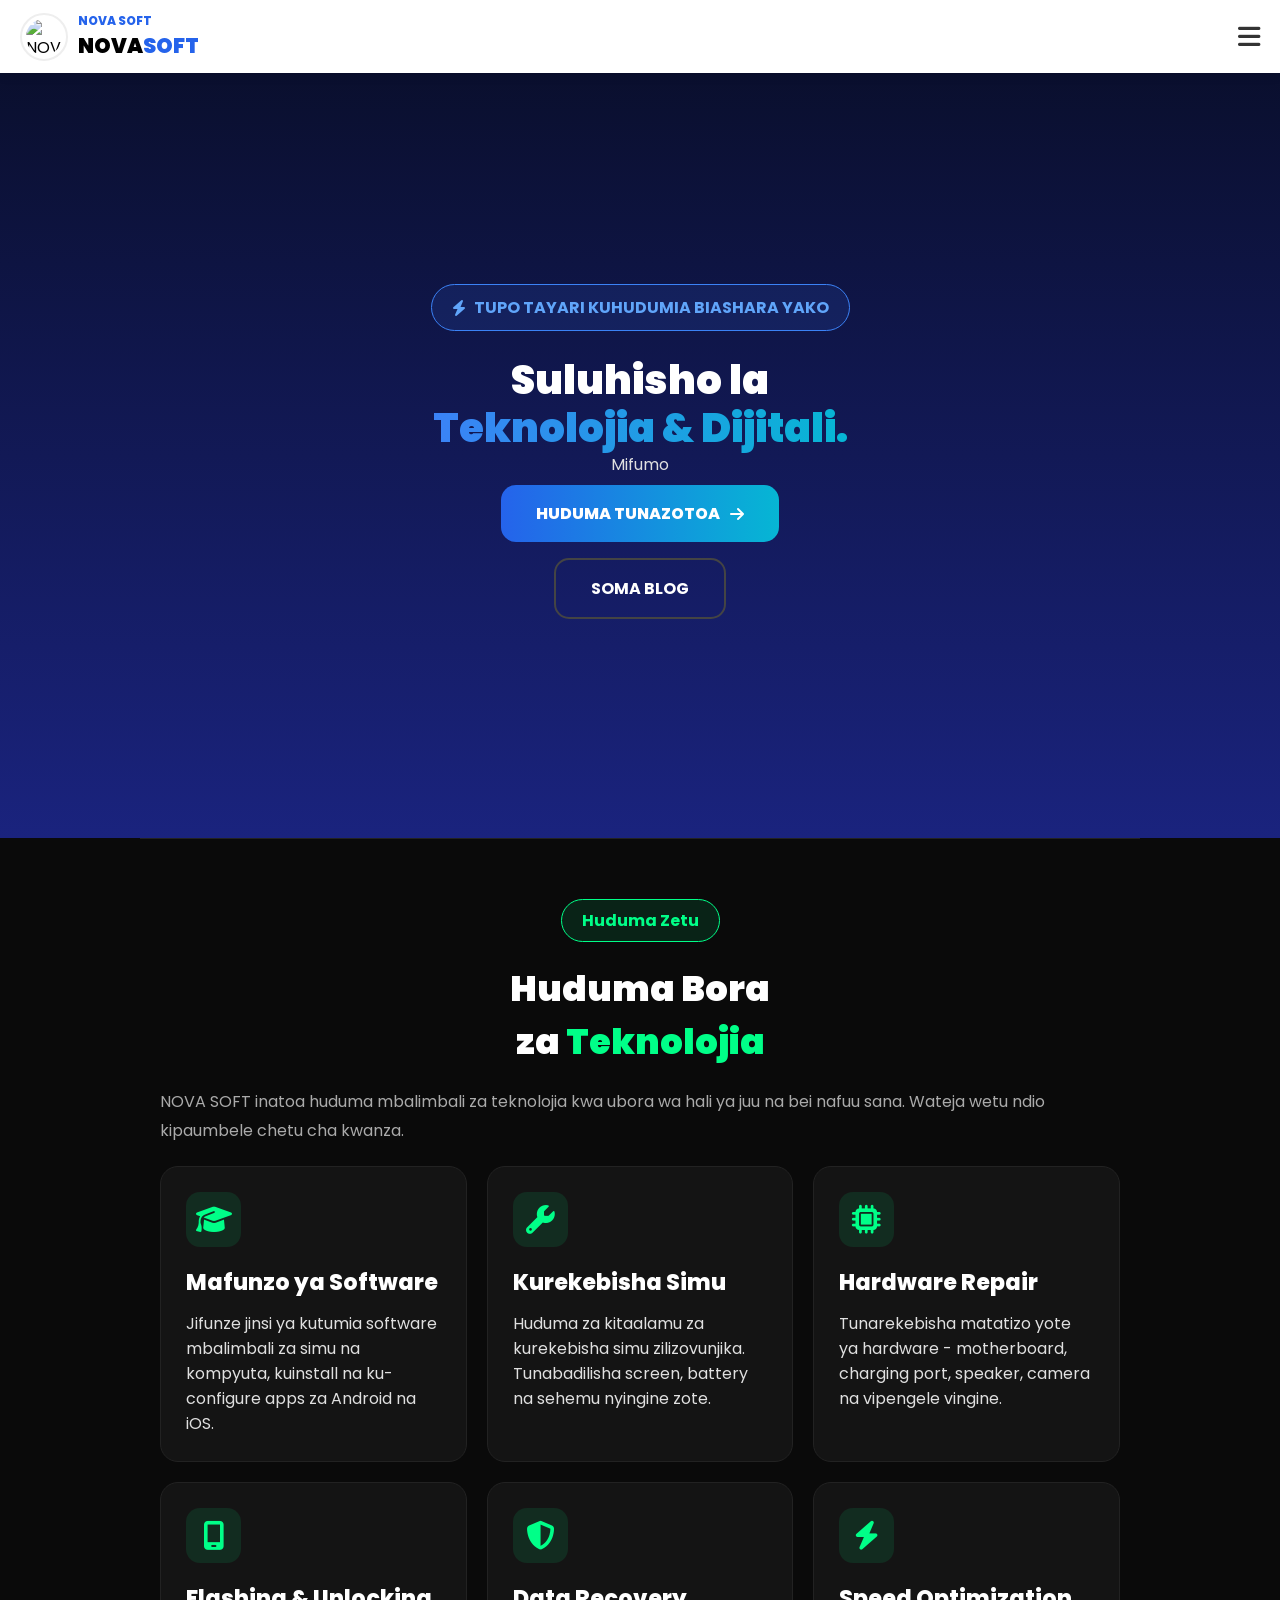
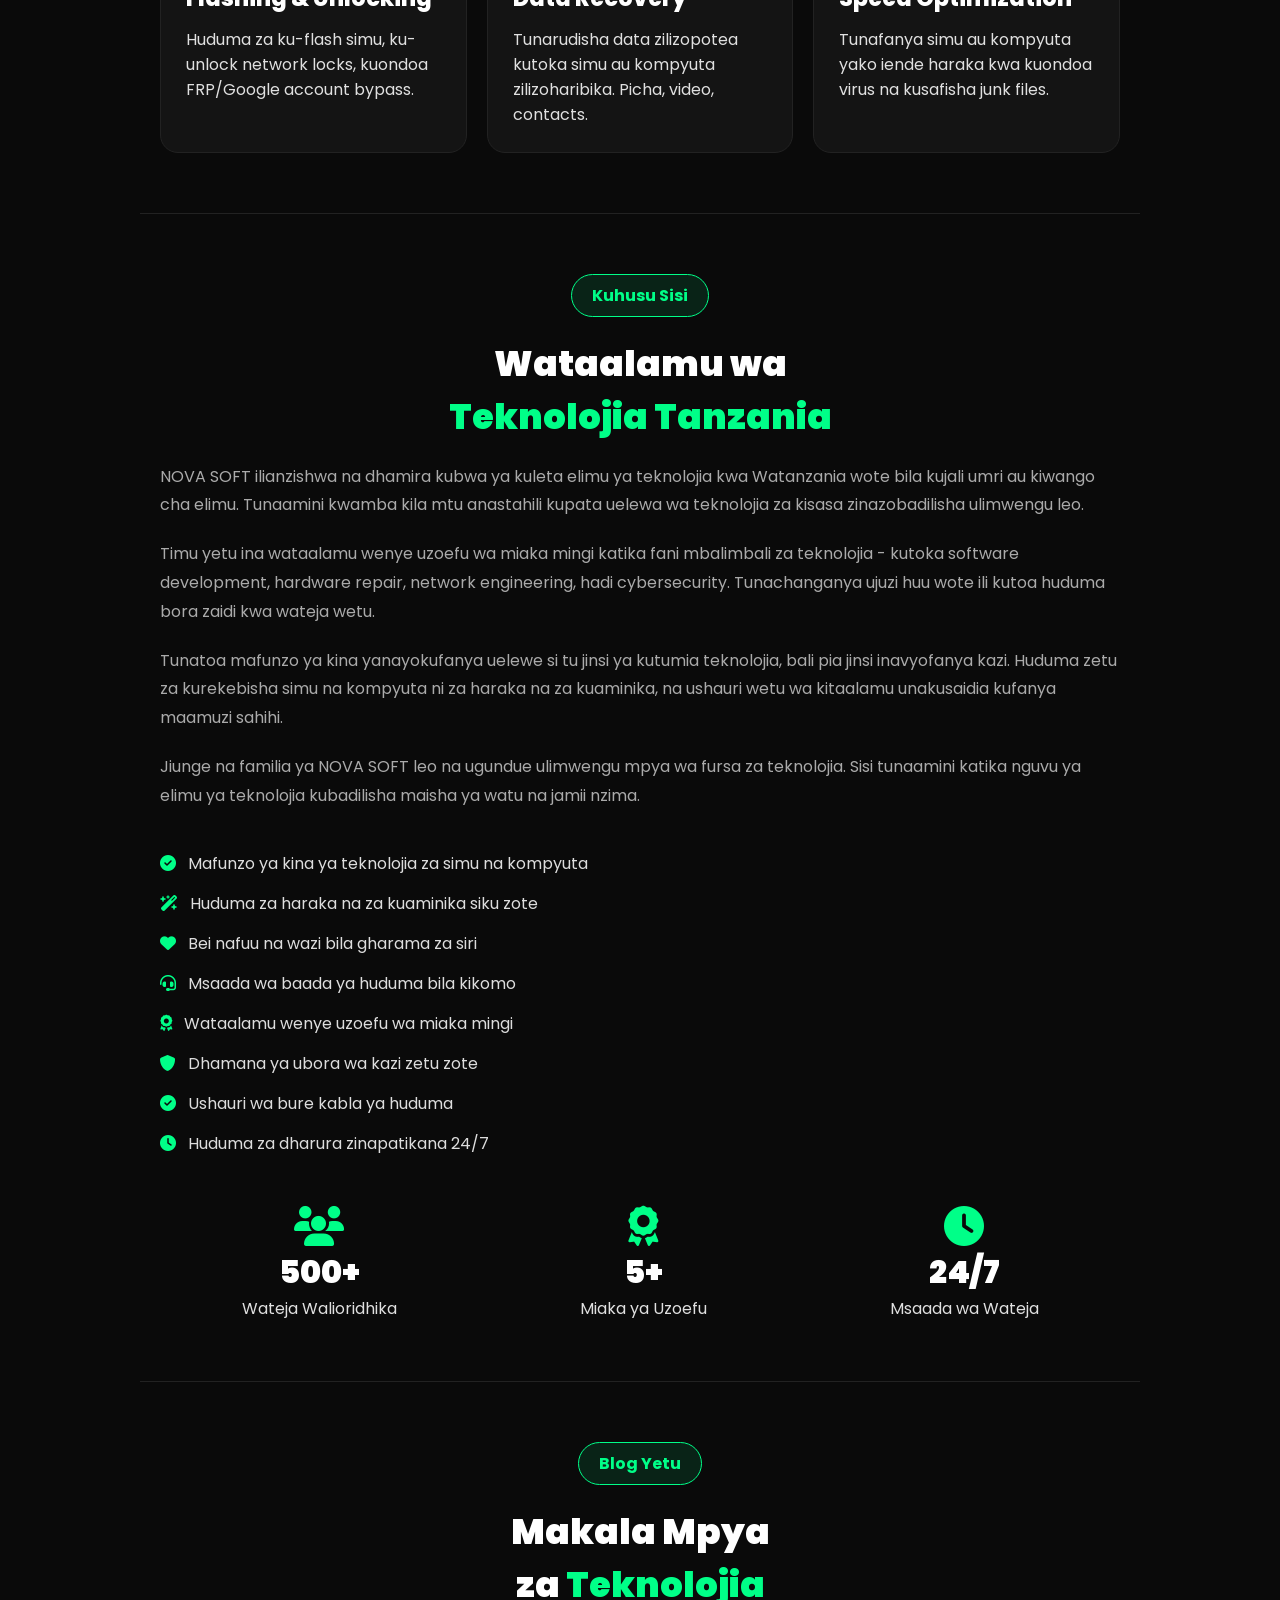
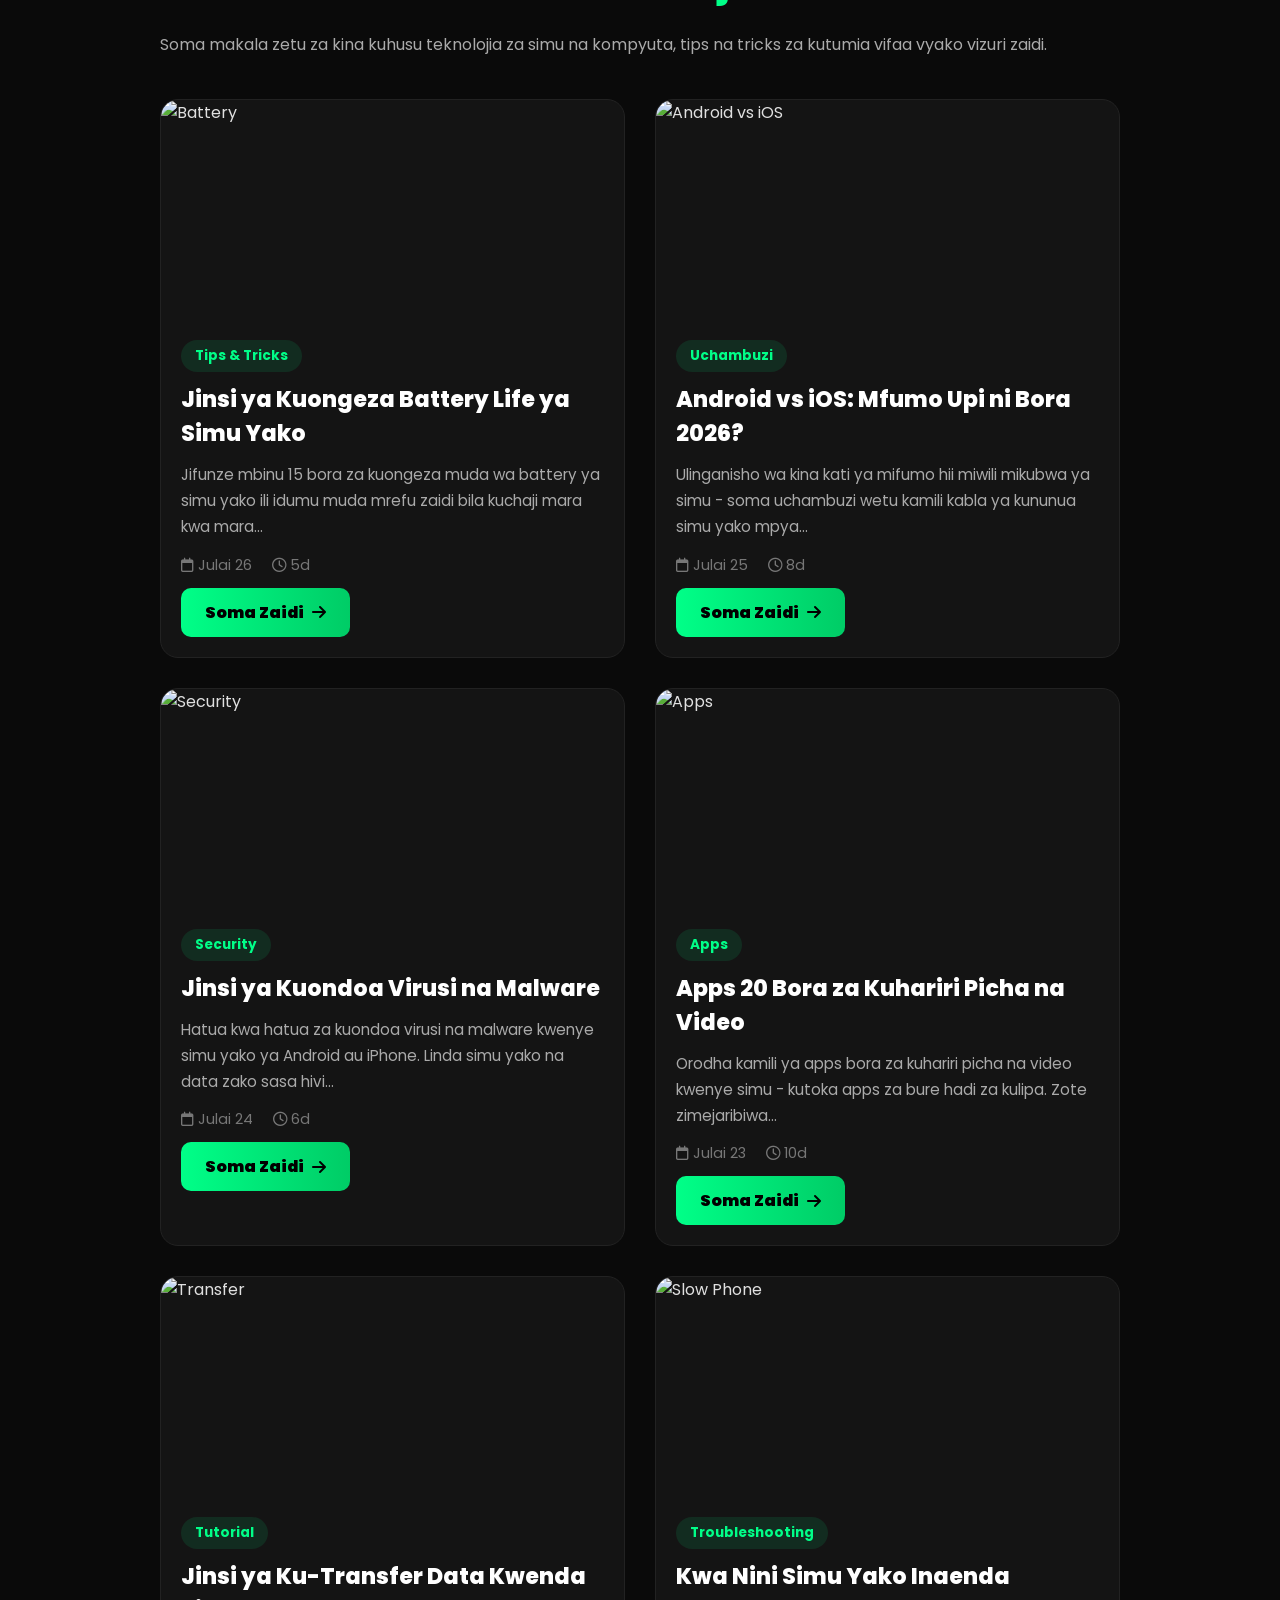
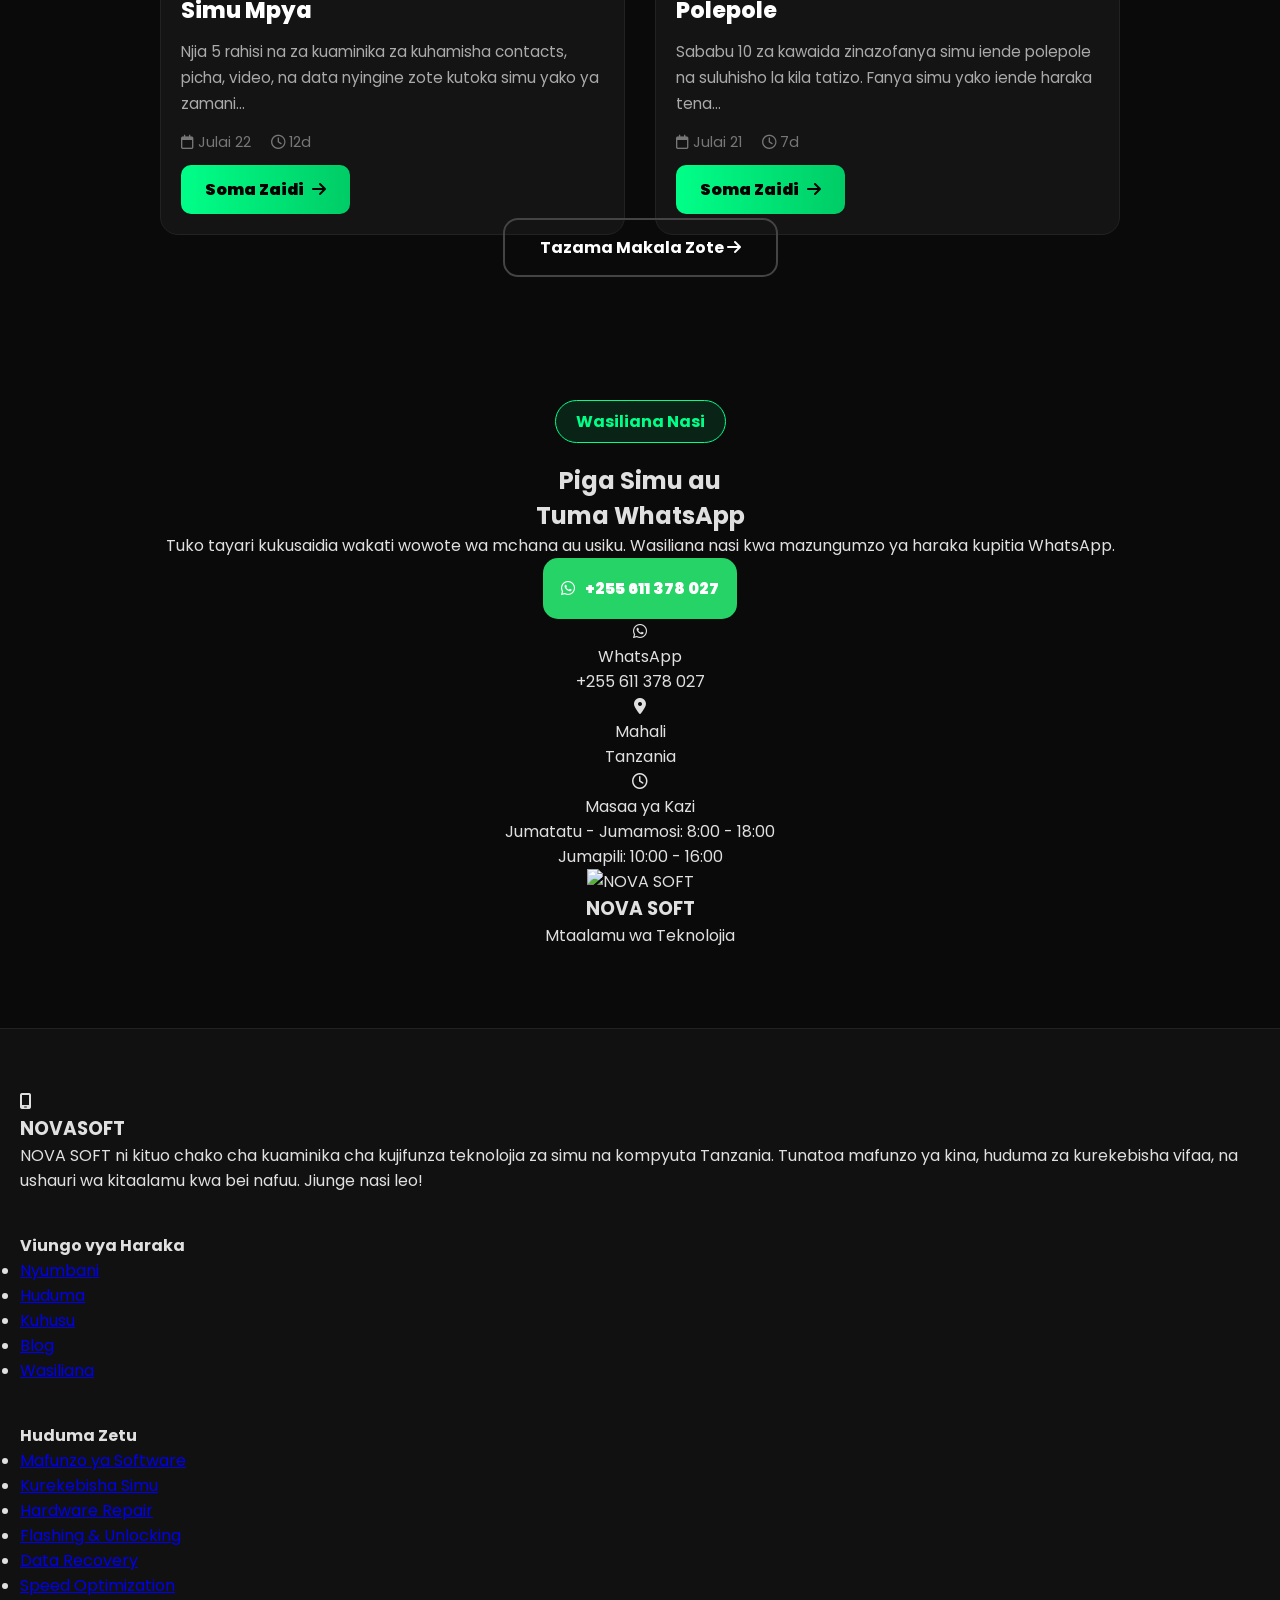
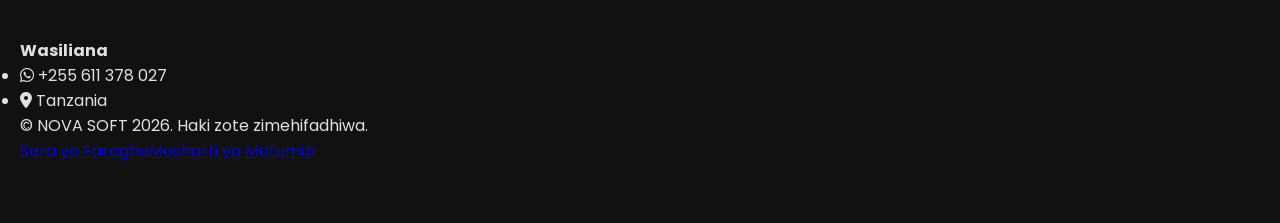
==== commit 1f871d82: "Update index.html" ====
--- a/index.html
+++ b/index.html
@@ -12,7 +12,7 @@
 <!-- HEADER -->
 <header class="navbar">
   <div class="logo-area">
-    <img src="https://i.postimg.cc/0j82LhQJ/file-00000e2b482439d30f322b52abb4b.png" class="logo-icon">
+    <img src="https://i.postimg.cc/0j82LhQJ/file-00000e2b482439d30f322b52abb4b.png" class="logo-icon" alt="NOVA SOFT">
     <div>
       <div class="logo-small">NOVA SOFT</div>
       <div class="logo-big">NOVA<span>SOFT</span></div>
@@ -21,11 +21,11 @@
   <i class="fa-solid fa-bars menu-icon" id="menuBtn"></i>
 </header>
 
-<!-- MOBILE MENU -->
+<!-- MOBILE MENU FULL SCREEN -->
 <div class="mobile-menu" id="mobileMenu">
   <div class="menu-top">
     <div class="logo-area">
-      <img src="https://i.postimg.cc/0j82LhQJ/file-00000e2b482439d30f322b52abb4b.png" class="logo-icon">
+      <img src="https://i.postimg.cc/0j82LhQJ/file-00000e2b482439d30f322b52abb4b.png" class="logo-icon" alt="NOVA SOFT">
       <div>
         <div class="logo-small">NOVA SOFT</div>
         <div class="logo-big">NOVA<span>SOFT</span></div>
@@ -67,75 +67,106 @@
 <section id="services" class="services-section">
   <div class="badge-green">Huduma Zetu</div>
   <h2>Huduma Bora <br>za <span>Teknolojia</span></h2>
-  <p class="intro">NOVA SOFT inatoa huduma mbalimbali za teknolojia kwa ubora wa hali ya juu na bei nafuu sana.</p>
+  <p class="intro">NOVA SOFT inatoa huduma mbalimbali za teknolojia kwa ubora wa hali ya juu na bei nafuu sana. Wateja wetu ndio kipaumbele chetu cha kwanza.</p>
   <div class="services-grid">
-    <div class="service-card"><div class="icon-box"><i class="fa-solid fa-graduation-cap"></i></div><h3>Mafunzo ya Software</h3><p>Jifunze jinsi ya kutumia software mbalimbali za simu na kompyuta.</p></div>
-    <div class="service-card"><div class="icon-box"><i class="fa-solid fa-wrench"></i></div><h3>Kurekebisha Simu</h3><p>Huduma za kitaalamu za kurekebisha simu zilizovunjika.</p></div>
-    <div class="service-card"><div class="icon-box"><i class="fa-solid fa-microchip"></i></div><h3>Hardware Repair</h3><p>Tunarekebisha matatizo yote ya hardware.</p></div>
-    <div class="service-card"><div class="icon-box"><i class="fa-solid fa-mobile-screen"></i></div><h3>Flashing & Unlocking</h3><p>Huduma za ku-flash simu na ku-unlock network.</p></div>
-    <div class="service-card"><div class="icon-box"><i class="fa-solid fa-shield-halved"></i></div><h3>Data Recovery</h3><p>Tunarudisha data zilizopotea kutoka simu au kompyuta.</p></div>
-    <div class="service-card"><div class="icon-box"><i class="fa-solid fa-bolt"></i></div><h3>Speed Optimization</h3><p>Tunafanya simu yako iende haraka.</p></div>
-  </div>
-</section>
-
-<!-- KUHUSU -->
+    <div class="service-card"><div class="icon-box"><i class="fa-solid fa-graduation-cap"></i></div><h3>Mafunzo ya Software</h3><p>Jifunze jinsi ya kutumia software mbalimbali za simu na kompyuta, kuinstall na ku-configure apps za Android na iOS.</p></div>
+    <div class="service-card"><div class="icon-box"><i class="fa-solid fa-wrench"></i></div><h3>Kurekebisha Simu</h3><p>Huduma za kitaalamu za kurekebisha simu zilizovunjika. Tunabadilisha screen, battery na sehemu nyingine zote.</p></div>
+    <div class="service-card"><div class="icon-box"><i class="fa-solid fa-microchip"></i></div><h3>Hardware Repair</h3><p>Tunarekebisha matatizo yote ya hardware - motherboard, charging port, speaker, camera na vipengele vingine.</p></div>
+    <div class="service-card"><div class="icon-box"><i class="fa-solid fa-mobile-screen"></i></div><h3>Flashing & Unlocking</h3><p>Huduma za ku-flash simu, ku-unlock network locks, kuondoa FRP/Google account bypass.</p></div>
+    <div class="service-card"><div class="icon-box"><i class="fa-solid fa-shield-halved"></i></div><h3>Data Recovery</h3><p>Tunarudisha data zilizopotea kutoka simu au kompyuta zilizoharibika. Picha, video, contacts.</p></div>
+    <div class="service-card"><div class="icon-box"><i class="fa-solid fa-bolt"></i></div><h3>Speed Optimization</h3><p>Tunafanya simu au kompyuta yako iende haraka kwa kuondoa virus na kusafisha junk files.</p></div>
+  </div>
+</section>
+
+<!-- KUHUSU SISI KAMILI -->
 <section id="about" class="about-section">
   <div class="badge-green">Kuhusu Sisi</div>
   <h2>Wataalamu wa <br><span>Teknolojia Tanzania</span></h2>
-  <p class="about-text">NOVA SOFT ilianzishwa na dhamira kubwa ya kuleta elimu ya teknolojia kwa Watanzania wote. Timu yetu ina wataalamu wenye uzoefu wa miaka mingi katika fani mbalimbali za teknolojia.</p>
+  <p class="about-text">NOVA SOFT ilianzishwa na dhamira kubwa ya kuleta elimu ya teknolojia kwa Watanzania wote bila kujali umri au kiwango cha elimu. Tunaamini kwamba kila mtu anastahili kupata uelewa wa teknolojia za kisasa zinazobadilisha ulimwengu leo.</p>
+  <p class="about-text">Timu yetu ina wataalamu wenye uzoefu wa miaka mingi katika fani mbalimbali za teknolojia - kutoka software development, hardware repair, network engineering, hadi cybersecurity. Tunachanganya ujuzi huu wote ili kutoa huduma bora zaidi kwa wateja wetu.</p>
+  <p class="about-text">Tunatoa mafunzo ya kina yanayokufanya uelewe si tu jinsi ya kutumia teknolojia, bali pia jinsi inavyofanya kazi. Huduma zetu za kurekebisha simu na kompyuta ni za haraka na za kuaminika, na ushauri wetu wa kitaalamu unakusaidia kufanya maamuzi sahihi.</p>
+  <p class="about-text">Jiunge na familia ya NOVA SOFT leo na ugundue ulimwengu mpya wa fursa za teknolojia. Sisi tunaamini katika nguvu ya elimu ya teknolojia kubadilisha maisha ya watu na jamii nzima.</p>
+  
   <div class="features-list">
-    <div class="feature"><i class="fa-solid fa-circle-check"></i> Mafunzo ya kina ya teknolojia</div>
-    <div class="feature"><i class="fa-solid fa-wand-magic-sparkles"></i> Huduma za haraka na za kuaminika</div>
-    <div class="feature"><i class="fa-solid fa-heart"></i> Bei nafuu bila gharama za siri</div>
-  </div>
+    <div class="feature"><i class="fa-solid fa-circle-check"></i> Mafunzo ya kina ya teknolojia za simu na kompyuta</div>
+    <div class="feature"><i class="fa-solid fa-wand-magic-sparkles"></i> Huduma za haraka na za kuaminika siku zote</div>
+    <div class="feature"><i class="fa-solid fa-heart"></i> Bei nafuu na wazi bila gharama za siri</div>
+    <div class="feature"><i class="fa-solid fa-headset"></i> Msaada wa baada ya huduma bila kikomo</div>
+    <div class="feature"><i class="fa-solid fa-award"></i> Wataalamu wenye uzoefu wa miaka mingi</div>
+    <div class="feature"><i class="fa-solid fa-shield"></i> Dhamana ya ubora wa kazi zetu zote</div>
+    <div class="feature"><i class="fa-solid fa-circle-check"></i> Ushauri wa bure kabla ya huduma</div>
+    <div class="feature"><i class="fa-solid fa-clock"></i> Huduma za dharura zinapatikana 24/7</div>
+  </div>
+
   <div class="stats">
-    <div class="stat-box"><i class="fa-solid fa-users"></i><h3>500+</h3><p>Wateja</p></div>
-    <div class="stat-box"><i class="fa-solid fa-award"></i><h3>5+</h3><p>Miaka</p></div>
-    <div class="stat-box"><i class="fa-solid fa-clock"></i><h3>24/7</h3><p>Msaada</p></div>
-  </div>
-</section>
-
-<!-- BLOG NA EXCERPT -->
+    <div class="stat-box"><i class="fa-solid fa-users"></i><h3>500+</h3><p>Wateja Walioridhika</p></div>
+    <div class="stat-box"><i class="fa-solid fa-award"></i><h3>5+</h3><p>Miaka ya Uzoefu</p></div>
+    <div class="stat-box"><i class="fa-solid fa-clock"></i><h3>24/7</h3><p>Msaada wa Wateja</p></div>
+  </div>
+</section>
+
+<!-- BLOG KAMILI 6 NA EXCERPT NDOGO -->
 <section id="blog" class="blog-section">
   <div class="badge-green">Blog Yetu</div>
   <h2>Makala Mpya <br>za <span>Teknolojia</span></h2>
-  <p class="intro">Soma makala zetu za kina kuhusu teknolojia za simu na kompyuta</p>
+  <p class="intro">Soma makala zetu za kina kuhusu teknolojia za simu na kompyuta, tips na tricks za kutumia vifaa vyako vizuri zaidi.</p>
 
   <div class="blog-grid">
-    <!-- BLOG 1 -->
-    <div class="blog-card">
-      <img src="https://images.unsplash.com/photo-1511707171634-5f897ff02aa9?w=800" alt="Android vs iOS" class="blog-img">
+    <div class="blog-card">
+      <img src="https://images.unsplash.com/photo-1558618666-fcd25c85cd64?w=600" alt="Battery" class="blog-img">
+      <div class="blog-tag">Tips & Tricks</div>
+      <h3>Jinsi ya Kuongeza Battery Life ya Simu Yako</h3>
+      <p class="blog-excerpt">Jifunze mbinu 15 bora za kuongeza muda wa battery ya simu yako ili idumu muda mrefu zaidi bila kuchaji mara kwa mara...</p>
+      <div class="blog-meta"><span><i class="fa-regular fa-calendar"></i> Julai 26</span><span><i class="fa-regular fa-clock"></i> 5d</span></div>
+      <a href="#" class="btn-blog" onclick="openBlog(1)">Soma Zaidi <i class="fa-solid fa-arrow-right"></i></a>
+    </div>
+
+    <div class="blog-card">
+      <img src="https://images.unsplash.com/photo-1511707171634-5f897ff02aa9?w=600" alt="Android vs iOS" class="blog-img">
       <div class="blog-tag">Uchambuzi</div>
-      <h3>Android vs iOS: Mfumo Upi ni Bora Kwako Mwaka 2026?</h3>
-      <p class="blog-excerpt">Unataka kununua simu mpya lakini umepata shida kati ya Android na iPhone? Makala hii inakupa uchambuzi kamili wa tofauti zote 20 kati ya mifumo miwili...</p>
-      <div class="blog-meta"><span><i class="fa-regular fa-calendar"></i> Julai 25, 2026</span><span><i class="fa-regular fa-clock"></i> 8 dakika</span></div>
-      <div class="blog-author"><i class="fa-regular fa-user"></i> NOVA TECH</div>
-      <a href="#" class="btn-blog" onclick="openBlog(1)">Soma Zaidi <i class="fa-solid fa-arrow-right"></i></a>
-    </div>
-
-    <!-- BLOG 2 -->
-    <div class="blog-card">
-      <img src="https://images.unsplash.com/photo-1558618666-fcd25c85cd64?w=800" alt="Battery" class="blog-img">
-      <div class="blog-tag">Tips & Tricks</div>
-      <h3>Jinsi ya Kuongeza Battery Life ya Simu Yako kwa Mara Mbili</h3>
-      <p class="blog-excerpt">Battery ya simu yako inaisha haraka? Usijali. Katika makala hii tutakufundisha mbinu 15 zilizothibitishwa za kisayansi za kuongeza muda wa battery...</p>
-      <div class="blog-meta"><span><i class="fa-regular fa-calendar"></i> Julai 26, 2026</span><span><i class="fa-regular fa-clock"></i> 5 dakika</span></div>
-      <div class="blog-author"><i class="fa-regular fa-user"></i> NOVA TECH</div>
+      <h3>Android vs iOS: Mfumo Upi ni Bora 2026?</h3>
+      <p class="blog-excerpt">Ulinganisho wa kina kati ya mifumo hii miwili mikubwa ya simu - soma uchambuzi wetu kamili kabla ya kununua simu yako mpya...</p>
+      <div class="blog-meta"><span><i class="fa-regular fa-calendar"></i> Julai 25</span><span><i class="fa-regular fa-clock"></i> 8d</span></div>
       <a href="#" class="btn-blog" onclick="openBlog(2)">Soma Zaidi <i class="fa-solid fa-arrow-right"></i></a>
     </div>
 
-    <!-- BLOG 3 -->
-    <div class="blog-card">
-      <img src="https://images.unsplash.com/photo-1563013544-824ae1b704d3?w=800" alt="Security" class="blog-img">
+    <div class="blog-card">
+      <img src="https://images.unsplash.com/photo-1563013544-824ae1b704d3?w=600" alt="Security" class="blog-img">
       <div class="blog-tag">Security</div>
-      <h3>Jinsi ya Kuondoa Virusi na Malware kwenye Simu Yako</h3>
-      <p class="blog-excerpt">Simu yako inakwenda polepole? Inatoa matangazo mengi? Inaweza kuwa na virusi. Katika mwongozo huu wa hatua 12, tunakufundisha jinsi ya kuscan...</p>
-      <div class="blog-meta"><span><i class="fa-regular fa-calendar"></i> Julai 24, 2026</span><span><i class="fa-regular fa-clock"></i> 6 dakika</span></div>
-      <div class="blog-author"><i class="fa-regular fa-user"></i> NOVA TECH</div>
+      <h3>Jinsi ya Kuondoa Virusi na Malware</h3>
+      <p class="blog-excerpt">Hatua kwa hatua za kuondoa virusi na malware kwenye simu yako ya Android au iPhone. Linda simu yako na data zako sasa hivi...</p>
+      <div class="blog-meta"><span><i class="fa-regular fa-calendar"></i> Julai 24</span><span><i class="fa-regular fa-clock"></i> 6d</span></div>
       <a href="#" class="btn-blog" onclick="openBlog(3)">Soma Zaidi <i class="fa-solid fa-arrow-right"></i></a>
     </div>
 
-  </div>
+    <div class="blog-card">
+      <img src="https://images.unsplash.com/photo-1611162616305-c69b3fa7fbe0?w=600" alt="Apps" class="blog-img">
+      <div class="blog-tag">Apps</div>
+      <h3>Apps 20 Bora za Kuhariri Picha na Video</h3>
+      <p class="blog-excerpt">Orodha kamili ya apps bora za kuhariri picha na video kwenye simu - kutoka apps za bure hadi za kulipa. Zote zimejaribiwa...</p>
+      <div class="blog-meta"><span><i class="fa-regular fa-calendar"></i> Julai 23</span><span><i class="fa-regular fa-clock"></i> 10d</span></div>
+      <a href="#" class="btn-blog" onclick="openBlog(4)">Soma Zaidi <i class="fa-solid fa-arrow-right"></i></a>
+    </div>
+
+    <div class="blog-card">
+      <img src="https://images.unsplash.com/photo-1515879218367-8464d910af4e?w=600" alt="Transfer" class="blog-img">
+      <div class="blog-tag">Tutorial</div>
+      <h3>Jinsi ya Ku-Transfer Data Kwenda Simu Mpya</h3>
+      <p class="blog-excerpt">Njia 5 rahisi na za kuaminika za kuhamisha contacts, picha, video, na data nyingine zote kutoka simu yako ya zamani...</p>
+      <div class="blog-meta"><span><i class="fa-regular fa-calendar"></i> Julai 22</span><span><i class="fa-regular fa-clock"></i> 12d</span></div>
+      <a href="#" class="btn-blog" onclick="openBlog(5)">Soma Zaidi <i class="fa-solid fa-arrow-right"></i></a>
+    </div>
+
+    <div class="blog-card">
+      <img src="https://images.unsplash.com/photo-1598327105666-5b89351aff97?w=600" alt="Slow Phone" class="blog-img">
+      <div class="blog-tag">Troubleshooting</div>
+      <h3>Kwa Nini Simu Yako Inaenda Polepole</h3>
+      <p class="blog-excerpt">Sababu 10 za kawaida zinazofanya simu iende polepole na suluhisho la kila tatizo. Fanya simu yako iende haraka tena...</p>
+      <div class="blog-meta"><span><i class="fa-regular fa-calendar"></i> Julai 21</span><span><i class="fa-regular fa-clock"></i> 7d</span></div>
+      <a href="#" class="btn-blog" onclick="openBlog(6)">Soma Zaidi <i class="fa-solid fa-arrow-right"></i></a>
+    </div>
+  </div>
+  <a href="#" class="btn-outline" style="margin-top:30px">Tazama Makala Zote <i class="fa-solid fa-arrow-right"></i></a>
 </section>
 
 <!-- POPUP YA BLOG KAMILI -->
@@ -146,24 +177,33 @@
   </div>
 </div>
 
-<!-- CONTACT -->
+<!-- CONTACT KAMILI -->
 <section id="contact" class="contact-section">
   <div class="badge-green">Wasiliana Nasi</div>
   <h2>Piga Simu au <br><span>Tuma WhatsApp</span></h2>
+  <p class="contact-text">Tuko tayari kukusaidia wakati wowote wa mchana au usiku. Wasiliana nasi kwa mazungumzo ya haraka kupitia WhatsApp.</p>
   <a href="https://wa.me/255611378027" target="_blank" class="btn-whatsapp-main"><i class="fa-brands fa-whatsapp"></i> +255 611 378 027</a>
-</section>
-
-<!-- FOOTER -->
+  <div class="contact-boxes">
+    <div class="contact-box"><div class="contact-icon"><i class="fa-brands fa-whatsapp"></i></div><div><p class="contact-label">WhatsApp</p><p class="contact-number">+255 611 378 027</p></div></div>
+    <div class="contact-box"><div class="contact-icon"><i class="fa-solid fa-location-dot"></i></div><div><p class="contact-label">Mahali</p><p class="contact-number">Tanzania</p></div></div>
+    <div class="contact-box"><div class="contact-icon"><i class="fa-regular fa-clock"></i></div><div><p class="contact-label">Masaa ya Kazi</p><p class="contact-number">Jumatatu - Jumamosi: 8:00 - 18:00<br>Jumapili: 10:00 - 16:00</p></div></div>
+  </div>
+  <div class="contact-logo"><img src="https://i.postimg.cc/0j82LhQJ/file-00000e2b482439d30f322b52abb4b.png" alt="NOVA SOFT"></div>
+  <div class="contact-info"><h3 class="contact-brand">NOVA SOFT</h3><p>Mtaalamu wa Teknolojia</p></div>
+</section>
+
+<!-- FOOTER KAMILI -->
 <footer class="footer">
   <div class="footer-container">
     <div class="footer-col">
       <div class="footer-logo"><div class="footer-icon"><i class="fa-solid fa-mobile-screen"></i></div><h3>NOVA<span>SOFT</span></h3></div>
-      <p>NOVA SOFT ni kituo chako cha kuaminika cha kujifunza teknolojia za simu na kompyuta Tanzania.</p>
-    </div>
-    <div class="footer-col"><h4>Viungo vya Haraka</h4><ul><li><a href="#hero">Nyumbani</a></li><li><a href="#services">Huduma</a></li><li><a href="#blog">Blog</a></li></ul></div>
-    <div class="footer-col"><h4>Wasiliana</h4><ul class="footer-contact"><li><i class="fa-brands fa-whatsapp"></i> +255 611 378 027</li></ul></div>
-  </div>
-  <div class="footer-bottom"><p>© NOVA SOFT 2026. Haki zote zimehifadhiwa.</p></div>
+      <p>NOVA SOFT ni kituo chako cha kuaminika cha kujifunza teknolojia za simu na kompyuta Tanzania. Tunatoa mafunzo ya kina, huduma za kurekebisha vifaa, na ushauri wa kitaalamu kwa bei nafuu. Jiunge nasi leo!</p>
+    </div>
+    <div class="footer-col"><h4>Viungo vya Haraka</h4><ul><li><a href="#hero">Nyumbani</a></li><li><a href="#services">Huduma</a></li><li><a href="#about">Kuhusu</a></li><li><a href="#blog">Blog</a></li><li><a href="#contact">Wasiliana</a></li></ul></div>
+    <div class="footer-col"><h4>Huduma Zetu</h4><ul><li><a href="#">Mafunzo ya Software</a></li><li><a href="#">Kurekebisha Simu</a></li><li><a href="#">Hardware Repair</a></li><li><a href="#">Flashing & Unlocking</a></li><li><a href="#">Data Recovery</a></li><li><a href="#">Speed Optimization</a></li></ul></div>
+    <div class="footer-col"><h4>Wasiliana</h4><ul class="footer-contact"><li><i class="fa-brands fa-whatsapp"></i> +255 611 378 027</li><li><i class="fa-solid fa-location-dot"></i> Tanzania</li></ul></div>
+  </div>
+  <div class="footer-bottom"><p>© NOVA SOFT 2026. Haki zote zimehifadhiwa.</p><div class="footer-links"><a href="#">Sera ya Faragha</a><a href="#">Masharti ya Matumizi</a></div></div>
 </footer>
 
 <script src="script.js"></script>
--- a/style.css
+++ b/style.css
@@ -6,130 +6,89 @@
 .navbar{display:flex;justify-content:space-between;align-items:center;padding:12px 20px;background:#fff;color:#000;position:sticky;top:0;z-index:1000;box-shadow:0 2px 10px #0002}
 .logo-area{display:flex;align-items:center;gap:10px}
 .logo-icon{width:48px;height:48px;border-radius:50%;object-fit:contain;background:#fff;padding:4px;border:2px solid #eee}
-.logo-small{font-size:0.75em;color:#2563eb;font-weight:800;letter-spacing:0.5px}
-.logo-big{font-size:1.3em;font-weight:900;color:#000;line-height:1.1}
+.logo-small{font-size:0.75em;color:#2563eb;font-weight:800}
+.logo-big{font-size:1.3em;font-weight:900;color:#000}
 .logo-big span{color:#2563eb}
-.menu-icon{font-size:1.6em;color:#333;cursor:pointer;transition:0.3s}
+.menu-icon{font-size:1.6em;color:#333;cursor:pointer}
 
 /* MOBILE MENU */
 .mobile-menu{position:fixed;top:0;left:0;width:100%;height:100vh;background:#0a0a0a;padding:20px;display:flex;flex-direction:column;gap:25px;transform:translateX(100%);transition:0.4s ease;z-index:9999;overflow-y:auto}
 .mobile-menu.active{transform:translateX(0)}
 .menu-top{display:flex;justify-content:space-between;align-items:center}
-.menu-top .logo-icon{border:2px solid #00ff88}
-.menu-top .logo-big{color:#fff}
+.menu-top.logo-icon{border:2px solid #00ff88}
+.menu-top.logo-big{color:#fff}
 .close-btn{font-size:2em;color:#fff;cursor:pointer}
 .lang-switch{display:flex;align-items:center;gap:10px;background:#141414;padding:10px;border-radius:50px;justify-content:center}
-.lang-switch i{color:#00ff88;font-size:1.1em}
-.lang-btn{background:transparent;border:none;color:#aaa;padding:8px 16px;border-radius:50px;font-weight:700;cursor:pointer;font-size:0.95em}
+.lang-btn{background:transparent;border:none;color:#aaa;padding:8px 16px;border-radius:50px;font-weight:700;cursor:pointer}
 .lang-btn.active{background:#00ff88;color:#000}
-.menu-links{display:flex;flex-direction:column;gap:5px;margin-top:10px}
+.menu-links{display:flex;flex-direction:column;gap:5px}
 .menu-links a{color:#ddd;text-decoration:none;font-size:1.2em;font-weight:600;padding:15px 0;border-bottom:1px solid #222}
-.menu-links a:hover{color:#00ff88}
-.btn-menu-whatsapp{background:#25D366 !important;color:#000 !important;border-radius:12px;text-align:center;padding:16px !important;border:none !important;font-weight:900;font-size:1.1em;text-decoration:none;margin-top:10px}
-.btn-menu-whatsapp:hover{background:#20BA5A}
-.menu-contact{margin-top:auto;padding-top:20px;border-top:1px solid #222}
-.menu-contact h4{color:#fff;margin-bottom:12px;font-size:1.1em}
-.menu-contact p{display:flex;align-items:center;gap:10px;color:#aaa;margin-bottom:10px}
-.menu-contact i{color:#00ff88;font-size:1.2em}
+.btn-menu-whatsapp{background:#25D366;color:#000;border-radius:12px;text-align:center;padding:16px;font-weight:900;text-decoration:none}
 
 /* HERO */
 .hero{position:relative;min-height:85vh;display:flex;flex-direction:column;align-items:center;justify-content:center;text-align:center;padding:40px 20px;background:linear-gradient(180deg,#0a0f2e 0%, #1a237e 100%)}
-.bg-logo{position:absolute;top:50%;left:50%;transform:translate(-50%,-50%);width:400px;height:400px;background:url('https://i.postimg.cc/0j82LhQJ/file-00000e2b482439d30f322b52abb4b.png') no-repeat center/contain;opacity:0.08;z-index:0}
-.badge{display:inline-flex;align-items:center;gap:8px;background:#1e3a8a55;border:1px solid #3b82f6;padding:10px 20px;border-radius:50px;color:#60a5fa;font-weight:700;margin-bottom:25px;z-index:1}
-.hero h1{font-size:2.5em;font-weight:900;line-height:1.2;z-index:1;color:#fff}
+.bg-logo{position:absolute;top:50%;left:50%;transform:translate(-50%,-50%);width:400px;height:400px;background:url('https://i.postimg.cc/0j82LhQJ/file-00000e2b482439d30f322b52abb4b.png') no-repeat center/contain;opacity:0.08}
+.badge{display:inline-flex;align-items:center;gap:8px;background:#1e3a8a55;border:1px solid #3b82f6;padding:10px 20px;border-radius:50px;color:#60a5fa;font-weight:700;margin-bottom:25px}
+.hero h1{font-size:2.5em;font-weight:900;line-height:1.2;color:#fff}
 .hero h1 span{background:linear-gradient(90deg,#3b82f6,#06b6d4);-webkit-background-clip:text;-webkit-text-fill-color:transparent}
-.subtitle{color:#aaa;margin:10px 0 25px;font-size:1.1em;z-index:1}
-.btn-main{padding:16px 35px;background:linear-gradient(90deg,#2563eb,#06b6d4);color:#fff;border-radius:15px;text-decoration:none;font-weight:800;display:inline-flex;align-items:center;gap:10px;margin:8px;z-index:1;transition:0.3s}
-.btn-main:hover{transform:translateY(-2px)}
-.btn-outline{padding:16px 35px;background:transparent;border:2px solid #444;color:#fff;border-radius:15px;text-decoration:none;font-weight:700;margin:8px;z-index:1;transition:0.3s}
-.btn-outline:hover{border-color:#00ff88;background:#00ff8810}
+.btn-main{padding:16px 35px;background:linear-gradient(90deg,#2563eb,#06b6d4);color:#fff;border-radius:15px;text-decoration:none;font-weight:800;display:inline-flex;align-items:center;gap:10px;margin:8px}
+.btn-outline{padding:16px 35px;background:transparent;border:2px solid #444;color:#fff;border-radius:15px;text-decoration:none;font-weight:700;margin:8px}
 
 /* SECTIONS */
 .services-section,.about-section,.blog-section{padding:60px 20px;background:#0a0a0a;max-width:1000px;margin:auto;text-align:center;border-top:1px solid #222}
-.badge-green{display:inline-block;background:#00ff881a;color:#00ff88;padding:8px 20px;border-radius:50px;font-weight:700;font-size:0.9em;margin-bottom:20px;border:1px solid #00ff88}
-.services-section h2,.about-section h2,.blog-section h2{font-size:2.2em;font-weight:900;line-height:1.3;margin-bottom:20px;color:#fff}
+.badge-green{display:inline-block;background:#00ff881a;color:#00ff88;padding:8px 20px;border-radius:50px;font-weight:700;margin-bottom:20px;border:1px solid #00ff88}
+.services-section h2,.about-section h2,.blog-section h2{font-size:2.2em;font-weight:900;margin-bottom:20px;color:#fff}
 .services-section h2 span,.about-section h2 span,.blog-section h2 span{color:#00ff88}
-.intro,.about-text{color:#aaa;line-height:1.8;font-size:1em;margin-bottom:20px;text-align:left;max-width:800px;margin-left:auto;margin-right:auto}
+.intro,.about-text{color:#aaa;line-height:1.8;font-size:1em;margin-bottom:20px;text-align:left}
 
 /* SERVICES */
 .services-grid{display:flex;flex-direction:column;gap:20px}
-.service-card{background:#141414;border:1px solid #222;border-radius:18px;padding:25px;text-align:left;transition:0.3s}
-.service-card:hover{border-color:#00ff88;transform:translateY(-5px)}
+.service-card{background:#141414;border:1px solid #222;border-radius:18px;padding:25px;text-align:left}
+.service-card:hover{border-color:#00ff88}
 .icon-box{width:55px;height:55px;background:#00ff881a;border-radius:14px;display:grid;place-items:center;margin-bottom:18px}
 .icon-box i{font-size:1.8em;color:#00ff88}
 .service-card h3{font-size:1.4em;color:#fff;margin-bottom:12px;font-weight:800}
-.service-card p{color:#aaa;line-height:1.7;font-size:0.95em}
 
 /* ABOUT */
 .features-list{display:flex;flex-direction:column;gap:15px;margin:40px 0;text-align:left}
-.feature{display:flex;align-items:center;gap:12px;color:#ddd;font-size:1em}
-.feature i{color:#00ff88;font-size:1.2em}
+.feature{display:flex;align-items:center;gap:12px;color:#ddd}
+.feature i{color:#00ff88}
 .stats{display:flex;justify-content:space-around;gap:20px;margin-top:50px;flex-wrap:wrap}
-.stat-box{text-align:center;min-width:120px}
-.stat-box i{font-size:2.5em;color:#00ff88;margin-bottom:10px}
+.stat-box{text-align:center}
+.stat-box i{font-size:2.5em;color:#00ff88}
 .stat-box h3{font-size:2em;color:#fff;font-weight:900}
-.stat-box p{color:#aaa;font-size:0.9em}
 
-/* BLOG NA PICHA */
+/* BLOG */
 .blog-grid{display:flex;flex-direction:column;gap:30px;margin-top:40px}
 .blog-card{background:#141414;border:1px solid #222;border-radius:18px;padding:0;text-align:left;transition:0.3s;overflow:hidden}
 .blog-card:hover{border-color:#00ff88;transform:translateY(-5px)}
 .blog-img{width:100%;height:220px;object-fit:cover;display:block}
 .blog-tag{display:inline-block;background:#00ff881a;color:#00ff88;padding:6px 14px;border-radius:20px;font-weight:700;font-size:0.85em;margin:20px 20px 10px}
-.blog-card h3{font-size:1.4em;color:#fff;margin:0 20px 12px;font-weight:800;line-height:1.4}
-.blog-desc{color:#aaa;line-height:1.8;font-size:0.95em;margin:0 20px 15px}
-.blog-meta{display:flex;gap:20px;color:#777;font-size:0.9em;margin:0 20px 12px;flex-wrap:wrap}
-.blog-meta i{color:#00ff88;margin-right:5px}
+.blog-card h3{font-size:1.4em;color:#fff;margin:0 20px 12px;font-weight:800}
+.blog-excerpt{color:#aaa;line-height:1.7;font-size:0.95em;margin:0 20px 15px;display:-webkit-box;-webkit-line-clamp:3;-webkit-box-orient:vertical;overflow:hidden}
+.blog-meta{display:flex;gap:20px;color:#777;font-size:0.9em;margin:0 20px 12px}
 .blog-author{color:#00ff88;font-weight:700;font-size:0.9em;margin:0 20px 15px}
-.blog-author i{margin-right:6px}
-.btn-blog{display:inline-flex;align-items:center;gap:8px;margin:0 20px 20px;padding:12px 24px;background:linear-gradient(90deg,#00ff88,#00cc66);color:#000;border-radius:10px;text-decoration:none;font-weight:900;font-size:0.95em;transition:0.3s}
-.btn-blog:hover{transform:translateX(8px);box-shadow:0 0 20px #00ff88}
+.btn-blog{display:inline-flex;align-items:center;gap:8px;margin:0 20px 20px;padding:12px 24px;background:linear-gradient(90deg,#00ff88,#00cc66);color:#000;border-radius:10px;text-decoration:none;font-weight:900}
 
-/* CONTACT */
-.contact-section{padding:80px 20px;text-align:center;background:#0a0a0a;border-top:1px solid #222}
-.contact-section h2{font-size:2.2em;margin-bottom:20px;color:#fff}
-.contact-section h2 span{color:#00ff88}
-.contact-text{color:#aaa;line-height:1.8;font-size:1em;max-width:700px;margin:0 auto 30px}
-.btn-whatsapp-main{display:inline-flex;align-items:center;justify-content:center;gap:10px;width:90%;max-width:400px;padding:18px;background:#25D366;color:#fff;border-radius:15px;text-decoration:none;font-weight:900;font-size:1.1em;margin-bottom:30px;transition:0.3s}
-.btn-whatsapp-main:hover{background:#20BA5A;transform:scale(1.02)}
-.btn-whatsapp-main i{font-size:1.5em}
-.contact-boxes{display:flex;flex-direction:column;gap:15px;max-width:500px;margin:0 auto 40px}
-.contact-box{display:flex;align-items:center;gap:15px;background:#141414;border:1px solid #222;border-radius:15px;padding:20px;text-align:left}
-.contact-icon{width:50px;height:50px;background:#00ff881a;border-radius:12px;display:grid;place-items:center}
-.contact-icon i{font-size:1.8em;color:#25D366}
-.contact-label{color:#777;font-size:0.9em}
-.contact-number{color:#fff;font-size:1.1em;font-weight:800;line-height:1.6}
-.contact-logo{width:180px;height:180px;margin:0 auto 20px;border-radius:50%;background:#00ff88;padding:8px;box-shadow:0 0 40px #00ff8844}
-.contact-logo img{width:100%;height:100%;border-radius:50%;object-fit:contain;background:#fff;padding:15px}
-.contact-brand{color:#00ff88;font-size:1.8em;font-weight:900;margin-bottom:5px}
-.contact-info p{color:#777}
+/* POPUP */
+.blog-modal{display:none;position:fixed;z-index:10000;left:0;top:0;width:100%;height:100%;background:rgba(0,0,0,0.9);overflow-y:auto}
+.blog-modal.active{display:block}
+.blog-modal-content{background:#141414;margin:5% auto;width:90%;max-width:800px;border-radius:20px;border:2px solid #00ff88;position:relative}
+.close-modal{color:#00ff88;float:right;font-size:2.5em;font-weight:bold;position:absolute;right:20px;top:10px;cursor:pointer;z-index:10}
+.blog-full-img{width:100%;height:300px;object-fit:cover;border-radius:20px 20px 0 0}
+.blog-full-body{padding:30px}
+.blog-full-body h1{font-size:2em;color:#fff;margin-bottom:15px}
+.blog-full-body p{color:#ddd;line-height:1.9;font-size:1.05em;margin-bottom:20px}
 
-/* FOOTER */
-.footer{background:#111;padding:60px 20px 20px;border-top:1px solid #222;color:#aaa}
-.footer-container{display:flex;flex-direction:column;gap:40px;max-width:1200px;margin:auto}
-.footer-col h4{color:#fff;font-size:1.2em;margin-bottom:20px;font-weight:800}
-.footer-col p{line-height:1.8;font-size:0.95em}
-.footer-col ul{list-style:none;display:flex;flex-direction:column;gap:12px}
-.footer-col ul li a{color:#aaa;text-decoration:none;transition:0.3s}
-.footer-col ul li a:hover{color:#00ff88;padding-left:5px}
-.footer-logo{display:flex;align-items:center;gap:10px;margin-bottom:15px}
-.footer-icon{width:45px;height:45px;background:#00ff88;border-radius:50%;display:grid;place-items:center}
-.footer-icon i{color:#000;font-size:1.5em}
-.footer-logo h3{color:#fff;font-size:1.5em;font-weight:900}
-.footer-logo h3 span{color:#00ff88}
-.footer-contact li{display:flex;align-items:center;gap:10px;color:#aaa}
-.footer-contact i{color:#00ff88;font-size:1.2em}
-.footer-bottom{border-top:1px solid #222;margin-top:40px;padding-top:20px;text-align:center;display:flex;flex-direction:column;gap:15px}
-.footer-links{display:flex;gap:20px;justify-content:center}
-.footer-links a{color:#777;text-decoration:none;font-size:0.9em}
-.footer-links a:hover{color:#00ff88}
+/* CONTACT & FOOTER */
+.contact-section{padding:80px 20px;text-align:center}
+.btn-whatsapp-main{display:inline-flex;align-items:center;gap:10px;padding:18px;background:#25D366;color:#fff;border-radius:15px;text-decoration:none;font-weight:900}
+.footer{background:#111;padding:60px 20px;border-top:1px solid #222}
+.footer-container{display:flex;flex-direction:column;gap:40px}
 
 /* DESKTOP */
 @media(min-width:768px){
-  .services-grid{display:grid;grid-template-columns:repeat(3,1fr)}
-  .blog-grid{display:grid;grid-template-columns:repeat(2,1fr)}
-  .footer-container{flex-direction:row;justify-content:space-between}
-  .footer-col{flex:1}
-  .footer-bottom{flex-direction:row;justify-content:space-between}
-  .menu-icon{display:none}
-  .mobile-menu{display:none}+ .services-grid{display:grid;grid-template-columns:repeat(3,1fr)}
+ .blog-grid{display:grid;grid-template-columns:repeat(2,1fr)}
+ .menu-icon{display:none}
+ .mobile-menu{display:none}
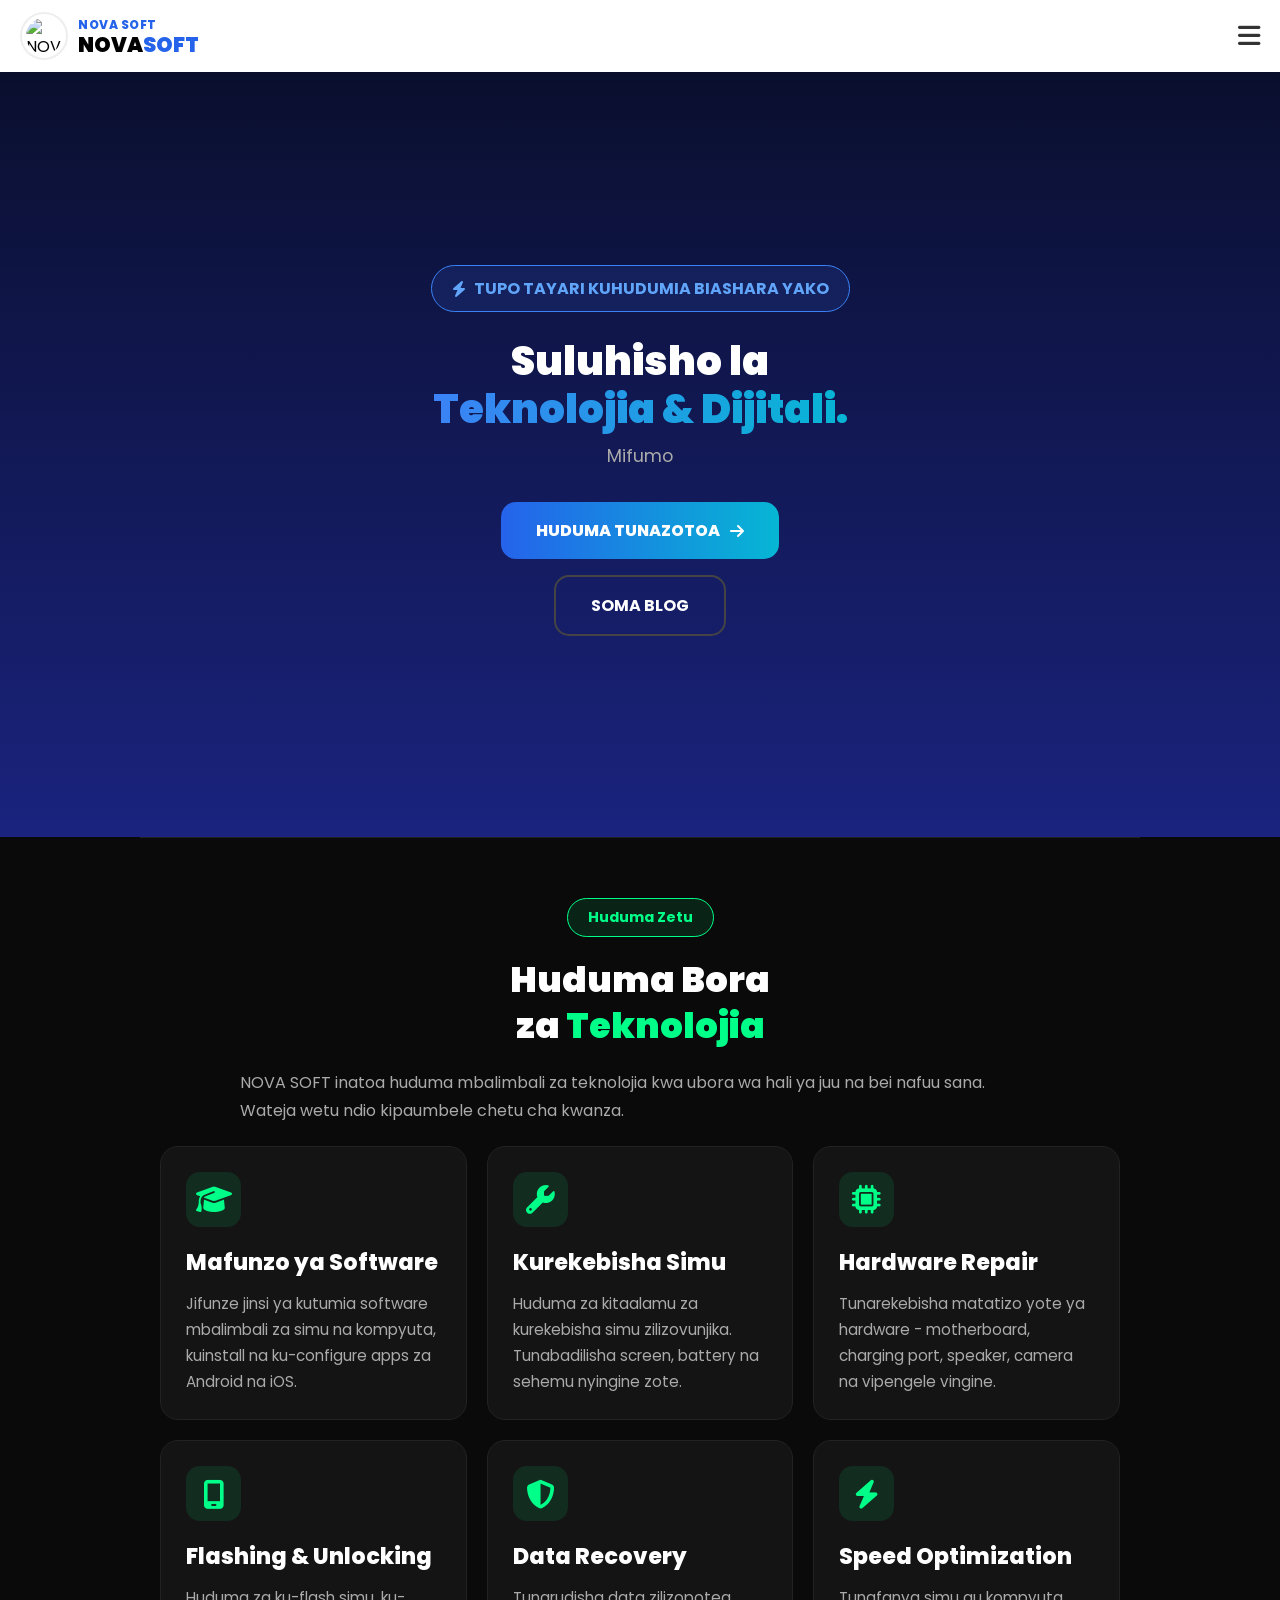
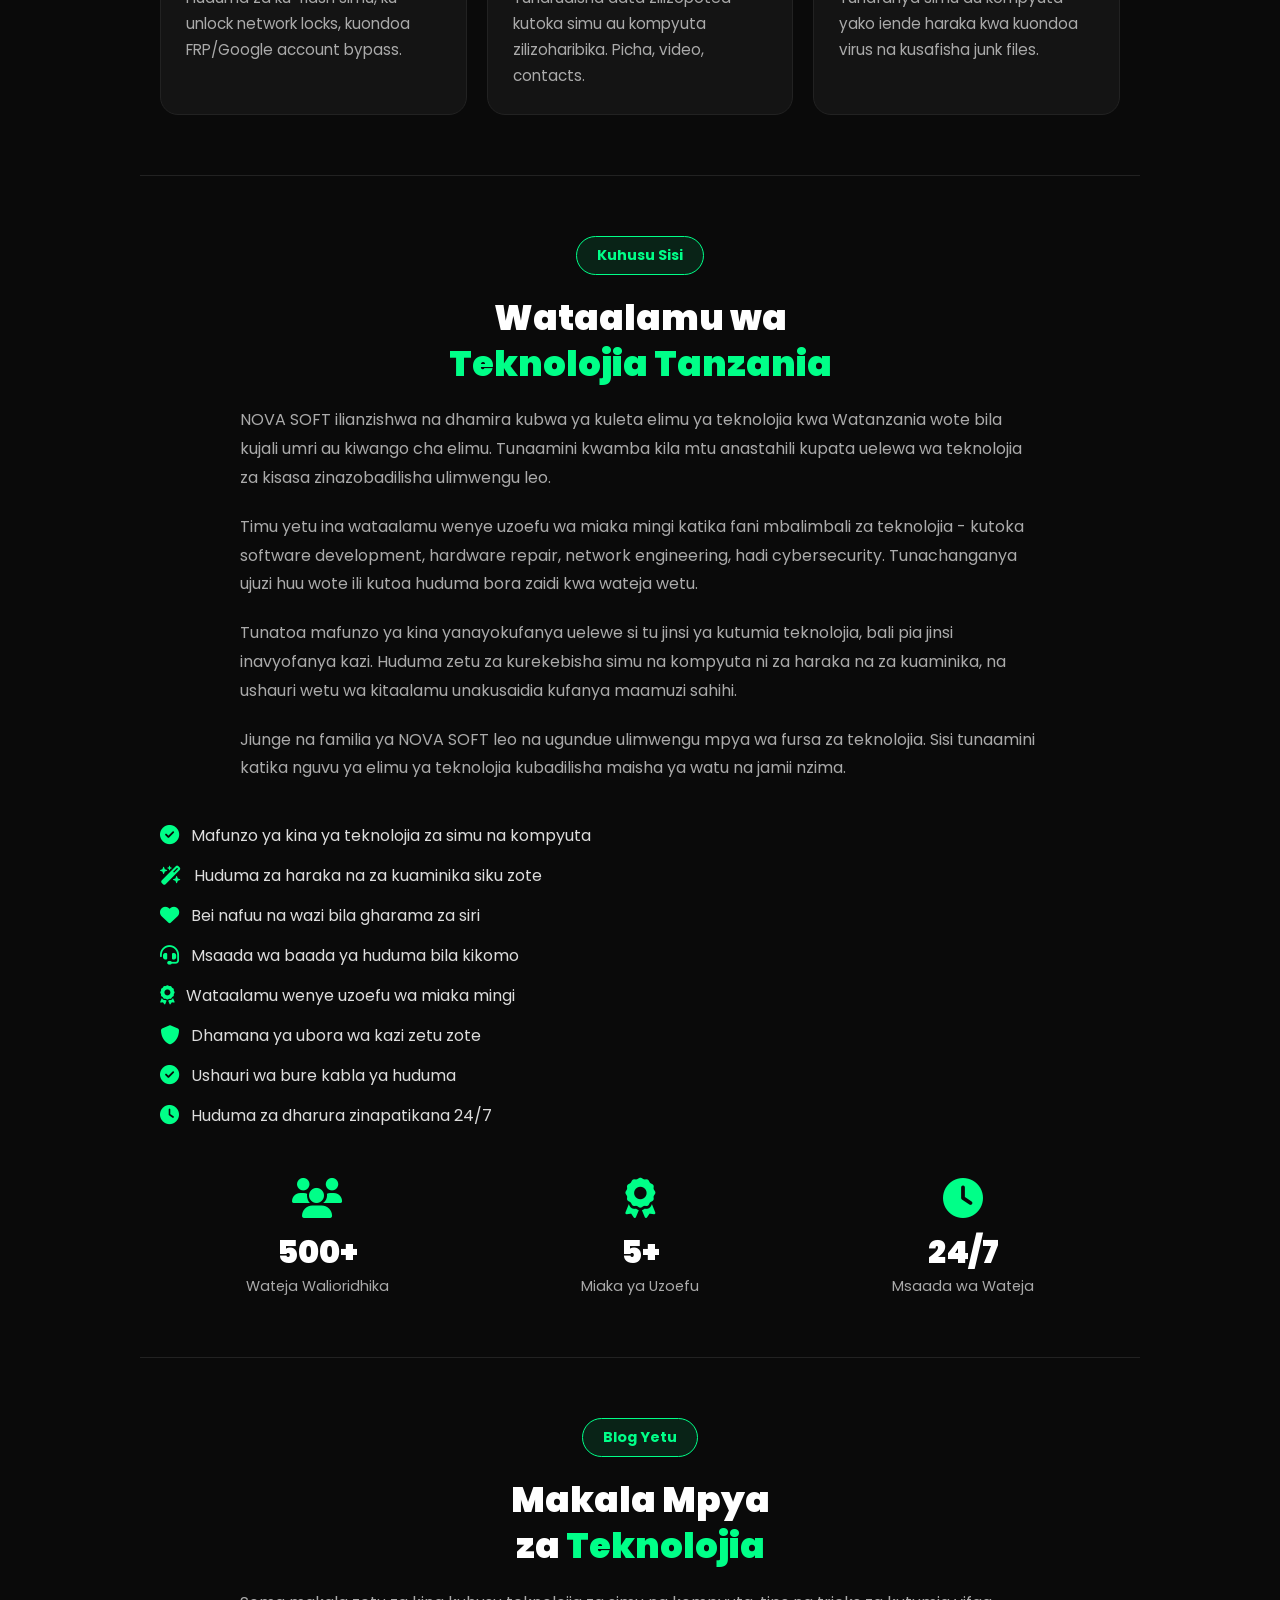
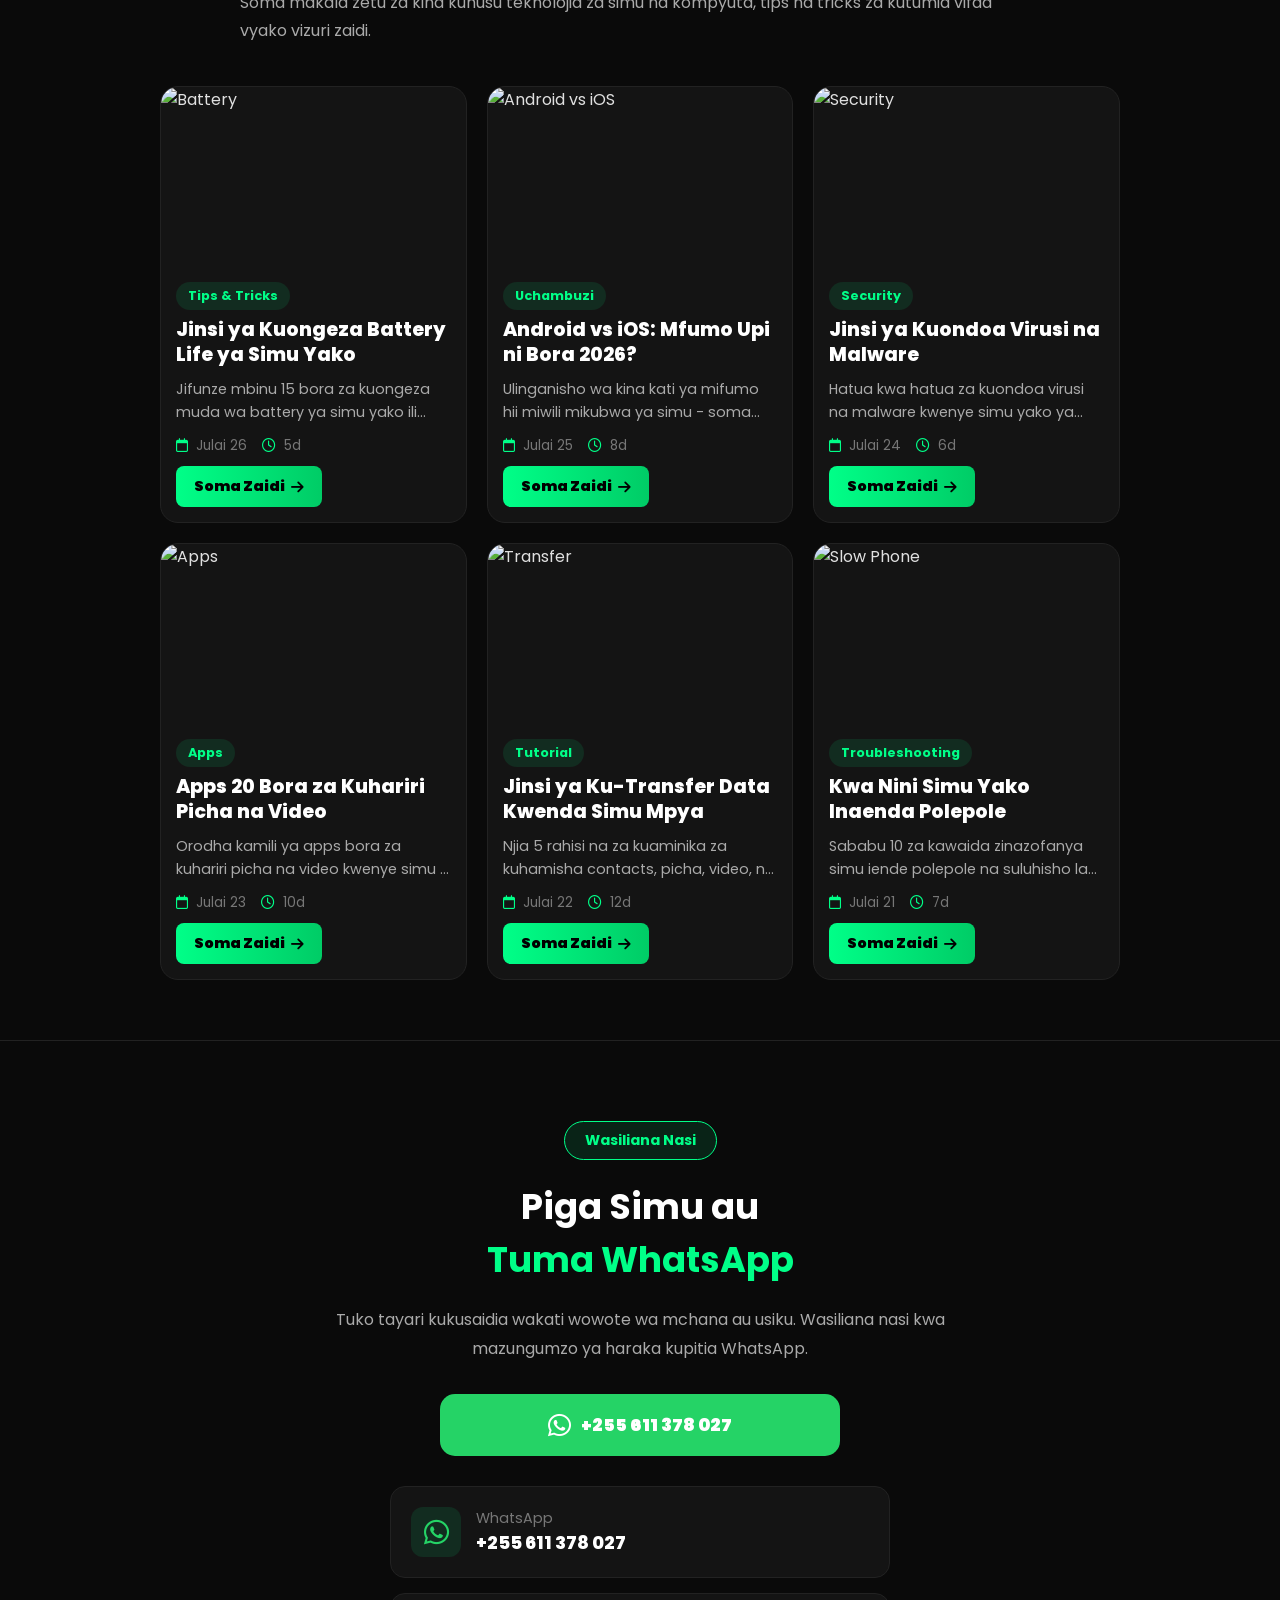
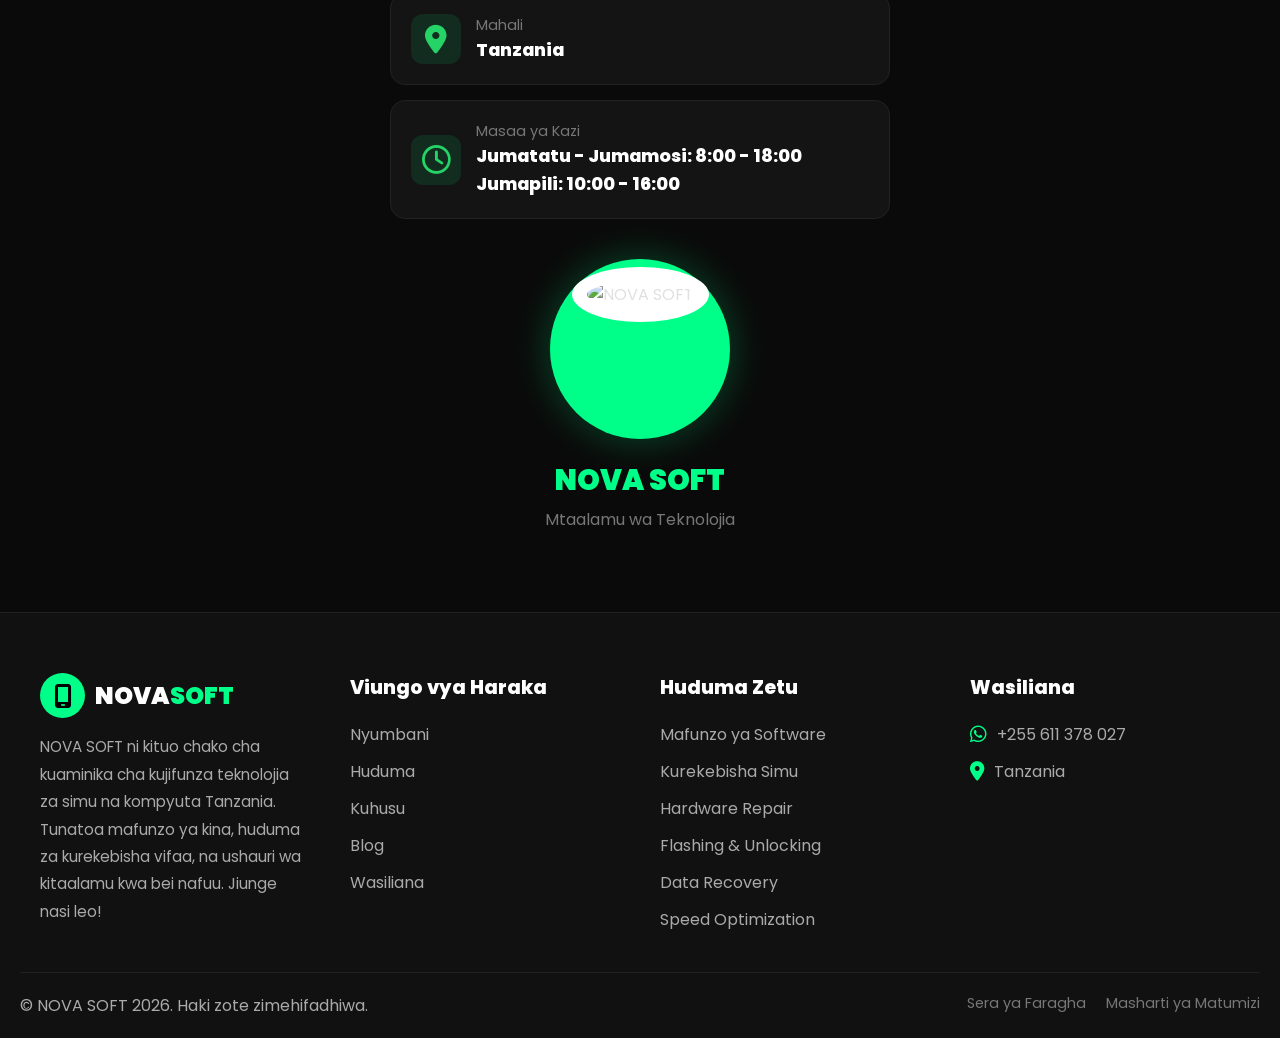
==== commit 094033f8: "Update index.html" ====
--- a/index.html
+++ b/index.html
@@ -86,7 +86,7 @@
   <p class="about-text">Timu yetu ina wataalamu wenye uzoefu wa miaka mingi katika fani mbalimbali za teknolojia - kutoka software development, hardware repair, network engineering, hadi cybersecurity. Tunachanganya ujuzi huu wote ili kutoa huduma bora zaidi kwa wateja wetu.</p>
   <p class="about-text">Tunatoa mafunzo ya kina yanayokufanya uelewe si tu jinsi ya kutumia teknolojia, bali pia jinsi inavyofanya kazi. Huduma zetu za kurekebisha simu na kompyuta ni za haraka na za kuaminika, na ushauri wetu wa kitaalamu unakusaidia kufanya maamuzi sahihi.</p>
   <p class="about-text">Jiunge na familia ya NOVA SOFT leo na ugundue ulimwengu mpya wa fursa za teknolojia. Sisi tunaamini katika nguvu ya elimu ya teknolojia kubadilisha maisha ya watu na jamii nzima.</p>
-  
+
   <div class="features-list">
     <div class="feature"><i class="fa-solid fa-circle-check"></i> Mafunzo ya kina ya teknolojia za simu na kompyuta</div>
     <div class="feature"><i class="fa-solid fa-wand-magic-sparkles"></i> Huduma za haraka na za kuaminika siku zote</div>
@@ -166,7 +166,6 @@
       <a href="#" class="btn-blog" onclick="openBlog(6)">Soma Zaidi <i class="fa-solid fa-arrow-right"></i></a>
     </div>
   </div>
-  <a href="#" class="btn-outline" style="margin-top:30px">Tazama Makala Zote <i class="fa-solid fa-arrow-right"></i></a>
 </section>
 
 <!-- POPUP YA BLOG KAMILI -->
--- a/style.css
+++ b/style.css
@@ -6,89 +6,143 @@
 .navbar{display:flex;justify-content:space-between;align-items:center;padding:12px 20px;background:#fff;color:#000;position:sticky;top:0;z-index:1000;box-shadow:0 2px 10px #0002}
 .logo-area{display:flex;align-items:center;gap:10px}
 .logo-icon{width:48px;height:48px;border-radius:50%;object-fit:contain;background:#fff;padding:4px;border:2px solid #eee}
-.logo-small{font-size:0.75em;color:#2563eb;font-weight:800}
-.logo-big{font-size:1.3em;font-weight:900;color:#000}
+.logo-small{font-size:0.75em;color:#2563eb;font-weight:800;letter-spacing:0.5px}
+.logo-big{font-size:1.3em;font-weight:900;color:#000;line-height:1.1}
 .logo-big span{color:#2563eb}
-.menu-icon{font-size:1.6em;color:#333;cursor:pointer}
+.menu-icon{font-size:1.6em;color:#333;cursor:pointer;transition:0.3s}
 
-/* MOBILE MENU */
+/* MOBILE MENU FULL SCREEN KAMA TEKNOVA */
 .mobile-menu{position:fixed;top:0;left:0;width:100%;height:100vh;background:#0a0a0a;padding:20px;display:flex;flex-direction:column;gap:25px;transform:translateX(100%);transition:0.4s ease;z-index:9999;overflow-y:auto}
 .mobile-menu.active{transform:translateX(0)}
 .menu-top{display:flex;justify-content:space-between;align-items:center}
-.menu-top.logo-icon{border:2px solid #00ff88}
-.menu-top.logo-big{color:#fff}
+.menu-top .logo-icon{border:2px solid #00ff88}
+.menu-top .logo-big{color:#fff}
 .close-btn{font-size:2em;color:#fff;cursor:pointer}
 .lang-switch{display:flex;align-items:center;gap:10px;background:#141414;padding:10px;border-radius:50px;justify-content:center}
-.lang-btn{background:transparent;border:none;color:#aaa;padding:8px 16px;border-radius:50px;font-weight:700;cursor:pointer}
+.lang-switch i{color:#00ff88;font-size:1.1em}
+.lang-btn{background:transparent;border:none;color:#aaa;padding:8px 16px;border-radius:50px;font-weight:700;cursor:pointer;font-size:0.95em}
 .lang-btn.active{background:#00ff88;color:#000}
-.menu-links{display:flex;flex-direction:column;gap:5px}
+.menu-links{display:flex;flex-direction:column;gap:5px;margin-top:10px}
 .menu-links a{color:#ddd;text-decoration:none;font-size:1.2em;font-weight:600;padding:15px 0;border-bottom:1px solid #222}
-.btn-menu-whatsapp{background:#25D366;color:#000;border-radius:12px;text-align:center;padding:16px;font-weight:900;text-decoration:none}
+.menu-links a:hover{color:#00ff88}
+.btn-menu-whatsapp{background:#25D366 !important;color:#000 !important;border-radius:12px;text-align:center;padding:16px !important;border:none !important;font-weight:900;font-size:1.1em;text-decoration:none;margin-top:10px}
+.btn-menu-whatsapp:hover{background:#20BA5A}
+.menu-contact{margin-top:auto;padding-top:20px;border-top:1px solid #222}
+.menu-contact h4{color:#fff;margin-bottom:12px;font-size:1.1em}
+.menu-contact p{display:flex;align-items:center;gap:10px;color:#aaa;margin-bottom:10px}
+.menu-contact i{color:#00ff88;font-size:1.2em}
 
 /* HERO */
 .hero{position:relative;min-height:85vh;display:flex;flex-direction:column;align-items:center;justify-content:center;text-align:center;padding:40px 20px;background:linear-gradient(180deg,#0a0f2e 0%, #1a237e 100%)}
-.bg-logo{position:absolute;top:50%;left:50%;transform:translate(-50%,-50%);width:400px;height:400px;background:url('https://i.postimg.cc/0j82LhQJ/file-00000e2b482439d30f322b52abb4b.png') no-repeat center/contain;opacity:0.08}
-.badge{display:inline-flex;align-items:center;gap:8px;background:#1e3a8a55;border:1px solid #3b82f6;padding:10px 20px;border-radius:50px;color:#60a5fa;font-weight:700;margin-bottom:25px}
-.hero h1{font-size:2.5em;font-weight:900;line-height:1.2;color:#fff}
+.bg-logo{position:absolute;top:50%;left:50%;transform:translate(-50%,-50%);width:400px;height:400px;background:url('https://i.postimg.cc/0j82LhQJ/file-00000e2b482439d30f322b52abb4b.png') no-repeat center/contain;opacity:0.08;z-index:0}
+.badge{display:inline-flex;align-items:center;gap:8px;background:#1e3a8a55;border:1px solid #3b82f6;padding:10px 20px;border-radius:50px;color:#60a5fa;font-weight:700;margin-bottom:25px;z-index:1}
+.hero h1{font-size:2.5em;font-weight:900;line-height:1.2;z-index:1;color:#fff}
 .hero h1 span{background:linear-gradient(90deg,#3b82f6,#06b6d4);-webkit-background-clip:text;-webkit-text-fill-color:transparent}
-.btn-main{padding:16px 35px;background:linear-gradient(90deg,#2563eb,#06b6d4);color:#fff;border-radius:15px;text-decoration:none;font-weight:800;display:inline-flex;align-items:center;gap:10px;margin:8px}
-.btn-outline{padding:16px 35px;background:transparent;border:2px solid #444;color:#fff;border-radius:15px;text-decoration:none;font-weight:700;margin:8px}
+.subtitle{color:#aaa;margin:10px 0 25px;font-size:1.1em;z-index:1}
+.btn-main{padding:16px 35px;background:linear-gradient(90deg,#2563eb,#06b6d4);color:#fff;border-radius:15px;text-decoration:none;font-weight:800;display:inline-flex;align-items:center;gap:10px;margin:8px;z-index:1;transition:0.3s}
+.btn-main:hover{transform:translateY(-2px)}
+.btn-outline{padding:16px 35px;background:transparent;border:2px solid #444;color:#fff;border-radius:15px;text-decoration:none;font-weight:700;margin:8px;z-index:1;transition:0.3s}
+.btn-outline:hover{border-color:#00ff88;background:#00ff8810}
 
 /* SECTIONS */
 .services-section,.about-section,.blog-section{padding:60px 20px;background:#0a0a0a;max-width:1000px;margin:auto;text-align:center;border-top:1px solid #222}
-.badge-green{display:inline-block;background:#00ff881a;color:#00ff88;padding:8px 20px;border-radius:50px;font-weight:700;margin-bottom:20px;border:1px solid #00ff88}
-.services-section h2,.about-section h2,.blog-section h2{font-size:2.2em;font-weight:900;margin-bottom:20px;color:#fff}
+.badge-green{display:inline-block;background:#00ff881a;color:#00ff88;padding:8px 20px;border-radius:50px;font-weight:700;font-size:0.9em;margin-bottom:20px;border:1px solid #00ff88}
+.services-section h2,.about-section h2,.blog-section h2{font-size:2.2em;font-weight:900;line-height:1.3;margin-bottom:20px;color:#fff}
 .services-section h2 span,.about-section h2 span,.blog-section h2 span{color:#00ff88}
-.intro,.about-text{color:#aaa;line-height:1.8;font-size:1em;margin-bottom:20px;text-align:left}
+.intro,.about-text{color:#aaa;line-height:1.8;font-size:1em;margin-bottom:20px;text-align:left;max-width:800px;margin-left:auto;margin-right:auto}
 
 /* SERVICES */
 .services-grid{display:flex;flex-direction:column;gap:20px}
-.service-card{background:#141414;border:1px solid #222;border-radius:18px;padding:25px;text-align:left}
-.service-card:hover{border-color:#00ff88}
+.service-card{background:#141414;border:1px solid #222;border-radius:18px;padding:25px;text-align:left;transition:0.3s}
+.service-card:hover{border-color:#00ff88;transform:translateY(-5px)}
 .icon-box{width:55px;height:55px;background:#00ff881a;border-radius:14px;display:grid;place-items:center;margin-bottom:18px}
 .icon-box i{font-size:1.8em;color:#00ff88}
 .service-card h3{font-size:1.4em;color:#fff;margin-bottom:12px;font-weight:800}
+.service-card p{color:#aaa;line-height:1.7;font-size:0.95em}
 
 /* ABOUT */
 .features-list{display:flex;flex-direction:column;gap:15px;margin:40px 0;text-align:left}
-.feature{display:flex;align-items:center;gap:12px;color:#ddd}
-.feature i{color:#00ff88}
+.feature{display:flex;align-items:center;gap:12px;color:#ddd;font-size:1em}
+.feature i{color:#00ff88;font-size:1.2em}
 .stats{display:flex;justify-content:space-around;gap:20px;margin-top:50px;flex-wrap:wrap}
-.stat-box{text-align:center}
-.stat-box i{font-size:2.5em;color:#00ff88}
+.stat-box{text-align:center;min-width:120px}
+.stat-box i{font-size:2.5em;color:#00ff88;margin-bottom:10px}
 .stat-box h3{font-size:2em;color:#fff;font-weight:900}
+.stat-box p{color:#aaa;font-size:0.9em}
 
-/* BLOG */
-.blog-grid{display:flex;flex-direction:column;gap:30px;margin-top:40px}
+/* BLOG NDOGO KAMA ULIVYOTAKA */
+.blog-grid{display:flex;flex-direction:column;gap:20px;margin-top:40px}
 .blog-card{background:#141414;border:1px solid #222;border-radius:18px;padding:0;text-align:left;transition:0.3s;overflow:hidden}
 .blog-card:hover{border-color:#00ff88;transform:translateY(-5px)}
-.blog-img{width:100%;height:220px;object-fit:cover;display:block}
-.blog-tag{display:inline-block;background:#00ff881a;color:#00ff88;padding:6px 14px;border-radius:20px;font-weight:700;font-size:0.85em;margin:20px 20px 10px}
-.blog-card h3{font-size:1.4em;color:#fff;margin:0 20px 12px;font-weight:800}
-.blog-excerpt{color:#aaa;line-height:1.7;font-size:0.95em;margin:0 20px 15px;display:-webkit-box;-webkit-line-clamp:3;-webkit-box-orient:vertical;overflow:hidden}
-.blog-meta{display:flex;gap:20px;color:#777;font-size:0.9em;margin:0 20px 12px}
-.blog-author{color:#00ff88;font-weight:700;font-size:0.9em;margin:0 20px 15px}
-.btn-blog{display:inline-flex;align-items:center;gap:8px;margin:0 20px 20px;padding:12px 24px;background:linear-gradient(90deg,#00ff88,#00cc66);color:#000;border-radius:10px;text-decoration:none;font-weight:900}
+.blog-img{width:100%;height:180px;object-fit:cover;display:block} /* IMEBUNGULIWA */
+.blog-tag{display:inline-block;background:#00ff881a;color:#00ff88;padding:5px 12px;border-radius:20px;font-weight:700;font-size:0.8em;margin:15px 15px 8px}
+.blog-card h3{font-size:1.2em;color:#fff;margin:0 15px 10px;font-weight:800;line-height:1.3}
+.blog-excerpt{color:#aaa;line-height:1.6;font-size:0.9em;margin:0 15px 12px;display:-webkit-box;-webkit-line-clamp:2;-webkit-box-orient:vertical;overflow:hidden} /* MISTARI 2 TU */
+.blog-meta{display:flex;gap:15px;color:#777;font-size:0.85em;margin:0 15px 10px;flex-wrap:wrap}
+.blog-meta i{color:#00ff88;margin-right:4px}
+.btn-blog{display:inline-flex;align-items:center;gap:6px;margin:0 15px 15px;padding:10px 18px;background:linear-gradient(90deg,#00ff88,#00cc66);color:#000;border-radius:8px;text-decoration:none;font-weight:900;font-size:0.9em;transition:0.3s}
+.btn-blog:hover{transform:translateX(5px);box-shadow:0 0 15px #00ff88}
 
-/* POPUP */
-.blog-modal{display:none;position:fixed;z-index:10000;left:0;top:0;width:100%;height:100%;background:rgba(0,0,0,0.9);overflow-y:auto}
-.blog-modal.active{display:block}
-.blog-modal-content{background:#141414;margin:5% auto;width:90%;max-width:800px;border-radius:20px;border:2px solid #00ff88;position:relative}
+/* POPUP YA BLOG */
+.blog-modal{display:none;position:fixed;z-index:10000;left:0;top:0;width:100%;height:100%;background:rgba(0,0,0,0.9);overflow-y:auto;backdrop-filter:blur(5px)}
+.blog-modal.active{display:block;animation:fadeIn 0.3s}
+.blog-modal-content{background:#141414;margin:5% auto;padding:0;width:90%;max-width:800px;border-radius:20px;border:2px solid #00ff88;position:relative;animation:slideUp 0.4s}
 .close-modal{color:#00ff88;float:right;font-size:2.5em;font-weight:bold;position:absolute;right:20px;top:10px;cursor:pointer;z-index:10}
+.close-modal:hover{color:#fff}
 .blog-full-img{width:100%;height:300px;object-fit:cover;border-radius:20px 20px 0 0}
 .blog-full-body{padding:30px}
-.blog-full-body h1{font-size:2em;color:#fff;margin-bottom:15px}
+.blog-full-body h1{font-size:2em;color:#fff;margin-bottom:15px;line-height:1.3}
+.blog-full-body .blog-tag{margin-left:0}
 .blog-full-body p{color:#ddd;line-height:1.9;font-size:1.05em;margin-bottom:20px}
+@keyframes fadeIn{from{opacity:0}to{opacity:1}}
+@keyframes slideUp{from{transform:translateY(50px);opacity:0}to{transform:translateY(0);opacity:1}}
 
-/* CONTACT & FOOTER */
-.contact-section{padding:80px 20px;text-align:center}
-.btn-whatsapp-main{display:inline-flex;align-items:center;gap:10px;padding:18px;background:#25D366;color:#fff;border-radius:15px;text-decoration:none;font-weight:900}
-.footer{background:#111;padding:60px 20px;border-top:1px solid #222}
-.footer-container{display:flex;flex-direction:column;gap:40px}
+/* CONTACT */
+.contact-section{padding:80px 20px;text-align:center;background:#0a0a0a;border-top:1px solid #222}
+.contact-section h2{font-size:2.2em;margin-bottom:20px;color:#fff}
+.contact-section h2 span{color:#00ff88}
+.contact-text{color:#aaa;line-height:1.8;font-size:1em;max-width:700px;margin:0 auto 30px}
+.btn-whatsapp-main{display:inline-flex;align-items:center;justify-content:center;gap:10px;width:90%;max-width:400px;padding:18px;background:#25D366;color:#fff;border-radius:15px;text-decoration:none;font-weight:900;font-size:1.1em;margin-bottom:30px;transition:0.3s}
+.btn-whatsapp-main:hover{background:#20BA5A;transform:scale(1.02)}
+.btn-whatsapp-main i{font-size:1.5em}
+.contact-boxes{display:flex;flex-direction:column;gap:15px;max-width:500px;margin:0 auto 40px}
+.contact-box{display:flex;align-items:center;gap:15px;background:#141414;border:1px solid #222;border-radius:15px;padding:20px;text-align:left}
+.contact-icon{width:50px;height:50px;background:#00ff881a;border-radius:12px;display:grid;place-items:center}
+.contact-icon i{font-size:1.8em;color:#25D366}
+.contact-label{color:#777;font-size:0.9em}
+.contact-number{color:#fff;font-size:1.1em;font-weight:800;line-height:1.6}
+.contact-logo{width:180px;height:180px;margin:0 auto 20px;border-radius:50%;background:#00ff88;padding:8px;box-shadow:0 0 40px #00ff8844}
+.contact-logo img{width:100%;height:100%;border-radius:50%;object-fit:contain;background:#fff;padding:15px}
+.contact-brand{color:#00ff88;font-size:1.8em;font-weight:900;margin-bottom:5px}
+.contact-info p{color:#777}
+
+/* FOOTER */
+.footer{background:#111;padding:60px 20px 20px;border-top:1px solid #222;color:#aaa}
+.footer-container{display:flex;flex-direction:column;gap:40px;max-width:1200px;margin:auto}
+.footer-col h4{color:#fff;font-size:1.2em;margin-bottom:20px;font-weight:800}
+.footer-col p{line-height:1.8;font-size:0.95em}
+.footer-col ul{list-style:none;display:flex;flex-direction:column;gap:12px}
+.footer-col ul li a{color:#aaa;text-decoration:none;transition:0.3s}
+.footer-col ul li a:hover{color:#00ff88;padding-left:5px}
+.footer-logo{display:flex;align-items:center;gap:10px;margin-bottom:15px}
+.footer-icon{width:45px;height:45px;background:#00ff88;border-radius:50%;display:grid;place-items:center}
+.footer-icon i{color:#000;font-size:1.5em}
+.footer-logo h3{color:#fff;font-size:1.5em;font-weight:900}
+.footer-logo h3 span{color:#00ff88}
+.footer-contact li{display:flex;align-items:center;gap:10px;color:#aaa}
+.footer-contact i{color:#00ff88;font-size:1.2em}
+.footer-bottom{border-top:1px solid #222;margin-top:40px;padding-top:20px;text-align:center;display:flex;flex-direction:column;gap:15px}
+.footer-links{display:flex;gap:20px;justify-content:center}
+.footer-links a{color:#777;text-decoration:none;font-size:0.9em}
+.footer-links a:hover{color:#00ff88}
 
 /* DESKTOP */
 @media(min-width:768px){
- .services-grid{display:grid;grid-template-columns:repeat(3,1fr)}
- .blog-grid{display:grid;grid-template-columns:repeat(2,1fr)}
- .menu-icon{display:none}
- .mobile-menu{display:none}+  .services-grid{display:grid;grid-template-columns:repeat(3,1fr)}
+  .blog-grid{display:grid;grid-template-columns:repeat(3,1fr)} /* SASA 3 KWA ROW */
+  .footer-container{flex-direction:row;justify-content:space-between}
+  .footer-col{flex:1}
+  .footer-bottom{flex-direction:row;justify-content:space-between}
+  .menu-icon{display:none}
+  .mobile-menu{display:none}
+}
